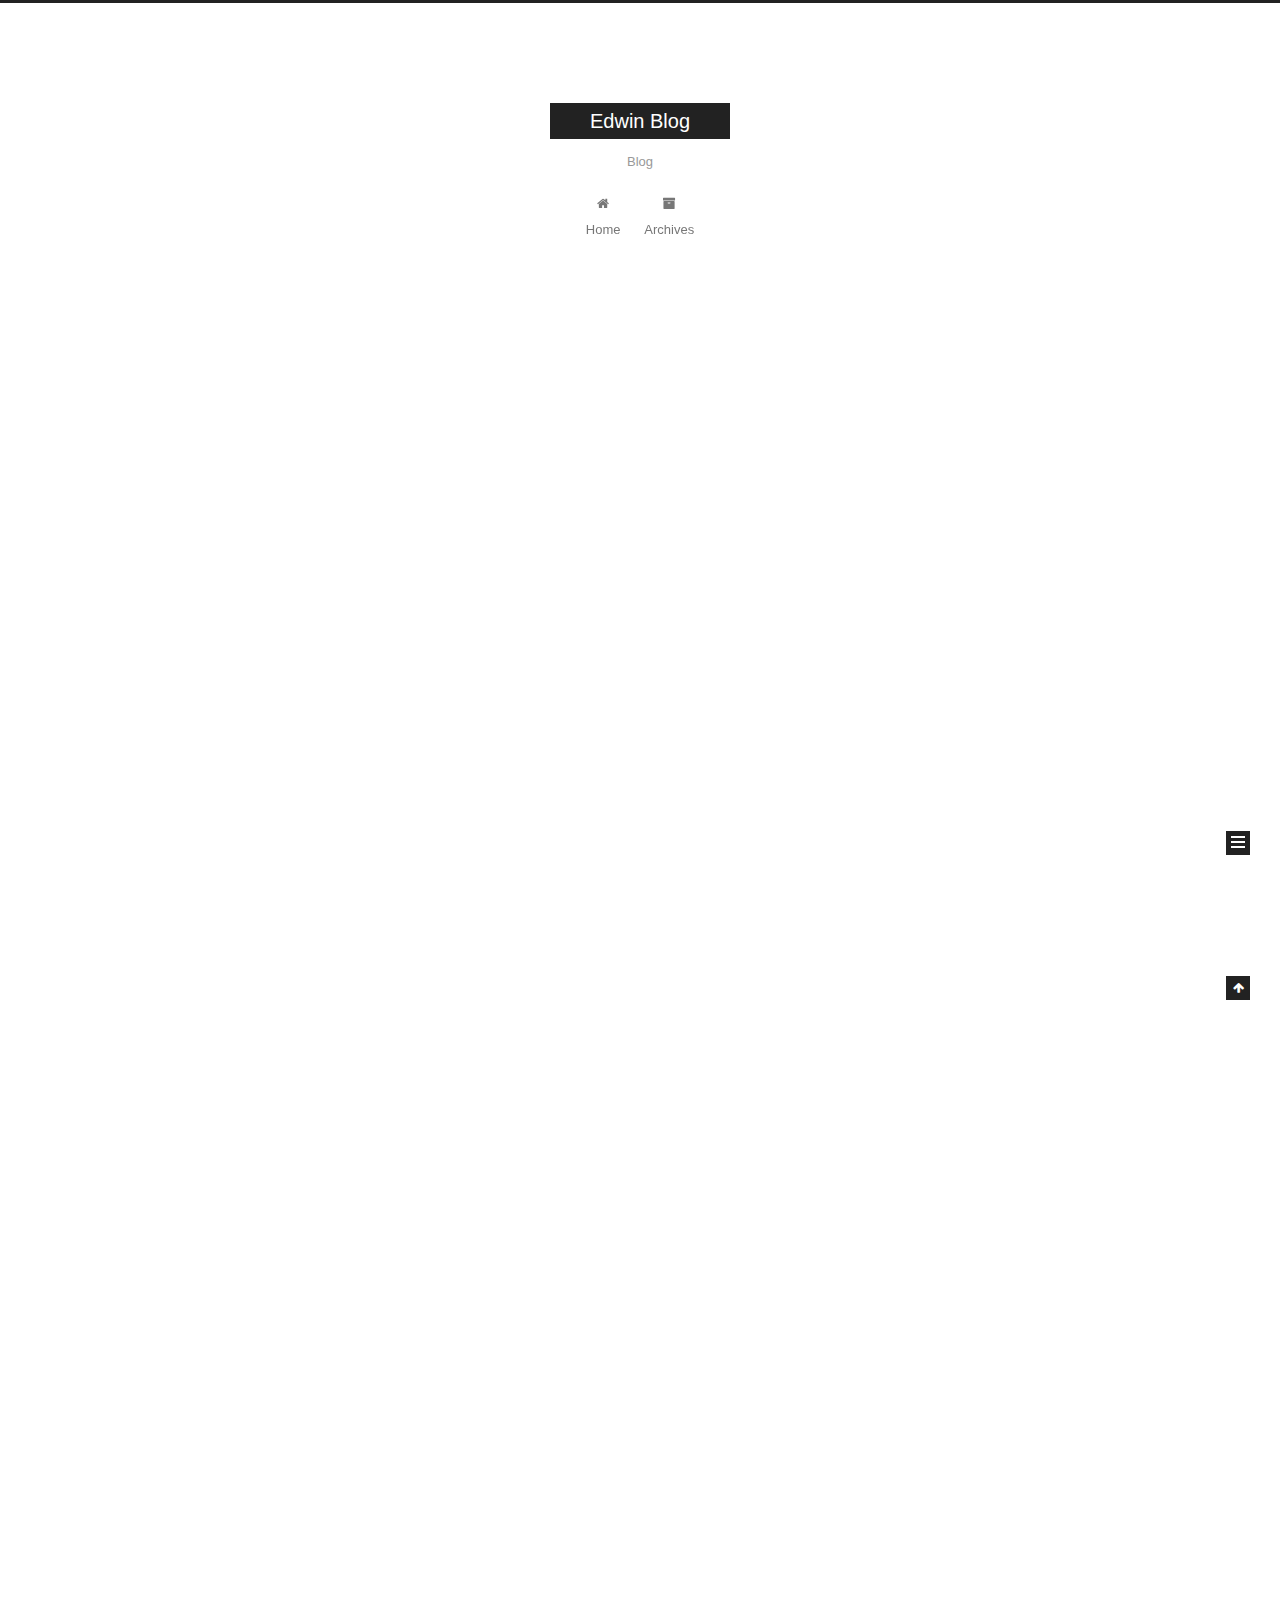
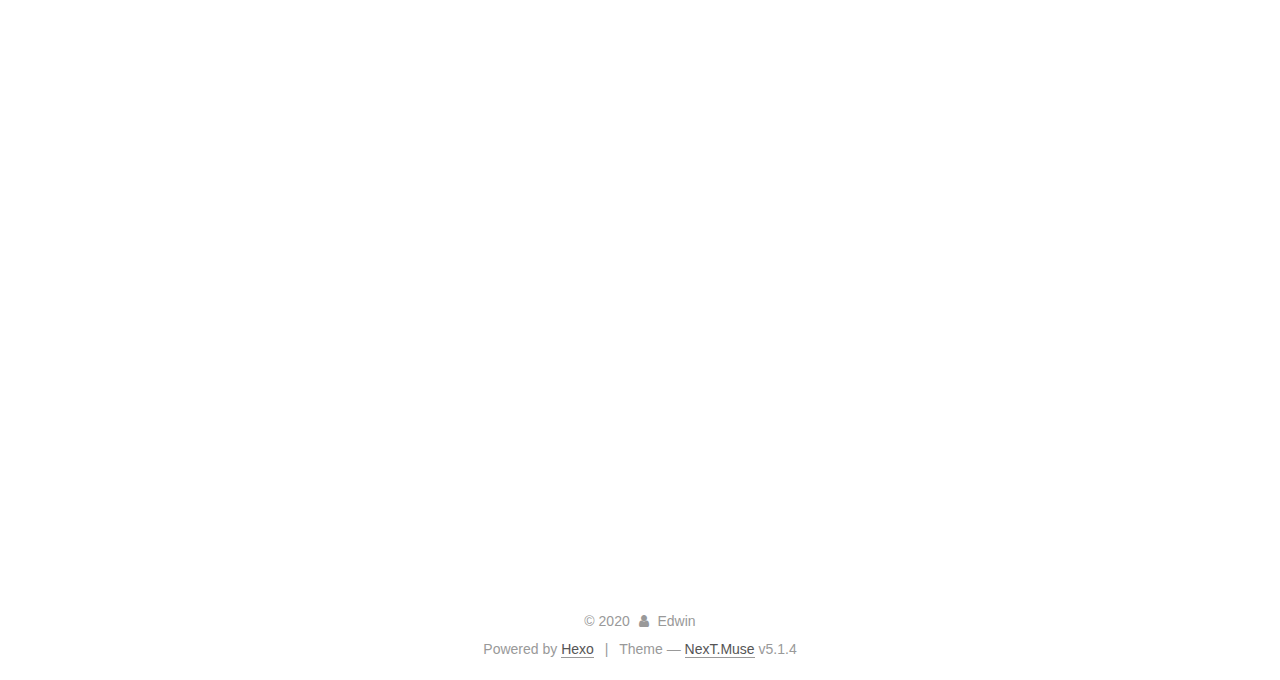
==== index.html @ b12cf9e9 "Site updated: 2020-07-15 21:35:18" ====
<!DOCTYPE html>



  


<html class="theme-next muse use-motion" lang="zh-CN">
<head>
  <meta charset="UTF-8"/>
<meta http-equiv="X-UA-Compatible" content="IE=edge" />
<meta name="viewport" content="width=device-width, initial-scale=1, maximum-scale=1"/>
<meta name="theme-color" content="#222">









<meta http-equiv="Cache-Control" content="no-transform" />
<meta http-equiv="Cache-Control" content="no-siteapp" />
















  
  
  <link href="/lib/fancybox/source/jquery.fancybox.css?v=2.1.5" rel="stylesheet" type="text/css" />







<link href="/lib/font-awesome/css/font-awesome.min.css?v=4.6.2" rel="stylesheet" type="text/css" />

<link href="/css/main.css?v=5.1.4" rel="stylesheet" type="text/css" />


  <link rel="apple-touch-icon" sizes="180x180" href="/images/apple-touch-icon-next.png?v=5.1.4">


  <link rel="icon" type="image/png" sizes="32x32" href="/images/favicon-32x32-next.png?v=5.1.4">


  <link rel="icon" type="image/png" sizes="16x16" href="/images/favicon-16x16-next.png?v=5.1.4">


  <link rel="mask-icon" href="/images/logo.svg?v=5.1.4" color="#222">





  <meta name="keywords" content="Hexo, NexT" />










<meta name="description" content="编程学习">
<meta name="keywords" content="C、C++、Java">
<meta property="og:type" content="website">
<meta property="og:title" content="Edwin Blog">
<meta property="og:url" content="http:&#x2F;&#x2F;yoursite.com&#x2F;index.html">
<meta property="og:site_name" content="Edwin Blog">
<meta property="og:description" content="编程学习">
<meta property="og:locale" content="zh-CN">
<meta name="twitter:card" content="summary">



<script type="text/javascript" id="hexo.configurations">
  var NexT = window.NexT || {};
  var CONFIG = {
    root: '/',
    scheme: 'Muse',
    version: '5.1.4',
    sidebar: {"position":"left","display":"post","offset":12,"b2t":false,"scrollpercent":false,"onmobile":false},
    fancybox: true,
    tabs: true,
    motion: {"enable":true,"async":false,"transition":{"post_block":"fadeIn","post_header":"slideDownIn","post_body":"slideDownIn","coll_header":"slideLeftIn","sidebar":"slideUpIn"}},
    duoshuo: {
      userId: '0',
      author: 'Author'
    },
    algolia: {
      applicationID: '',
      apiKey: '',
      indexName: '',
      hits: {"per_page":10},
      labels: {"input_placeholder":"Search for Posts","hits_empty":"We didn't find any results for the search: ${query}","hits_stats":"${hits} results found in ${time} ms"}
    }
  };
</script>



  <link rel="canonical" href="http://yoursite.com/"/>





  <title>Edwin Blog</title>
  








</head>

<body itemscope itemtype="http://schema.org/WebPage" lang="zh-CN">

  
  
    
  

  <div class="container sidebar-position-left 
  page-home">
    <div class="headband"></div>

    <header id="header" class="header" itemscope itemtype="http://schema.org/WPHeader">
      <div class="header-inner"><div class="site-brand-wrapper">
  <div class="site-meta ">
    

    <div class="custom-logo-site-title">
      <a href="/"  class="brand" rel="start">
        <span class="logo-line-before"><i></i></span>
        <span class="site-title">Edwin Blog</span>
        <span class="logo-line-after"><i></i></span>
      </a>
    </div>
      
        <p class="site-subtitle">Blog</p>
      
  </div>

  <div class="site-nav-toggle">
    <button>
      <span class="btn-bar"></span>
      <span class="btn-bar"></span>
      <span class="btn-bar"></span>
    </button>
  </div>
</div>

<nav class="site-nav">
  

  
    <ul id="menu" class="menu">
      
        
        <li class="menu-item menu-item-home">
          <a href="/%20" rel="section">
            
              <i class="menu-item-icon fa fa-fw fa-home"></i> <br />
            
            Home
          </a>
        </li>
      
        
        <li class="menu-item menu-item-archives">
          <a href="/archives/%20" rel="section">
            
              <i class="menu-item-icon fa fa-fw fa-archive"></i> <br />
            
            Archives
          </a>
        </li>
      

      
    </ul>
  

  
</nav>



 </div>
    </header>

    <main id="main" class="main">
      <div class="main-inner">
        <div class="content-wrap">
          <div id="content" class="content">
            
  <section id="posts" class="posts-expand">
    
      

  

  
  
  

  <article class="post post-type-normal" itemscope itemtype="http://schema.org/Article">
  
  
  
  <div class="post-block">
    <link itemprop="mainEntityOfPage" href="http://yoursite.com/2019/11/18/MarkDown%E8%AF%AD%E6%B3%95%E4%BB%8B%E7%BB%8D/">

    <span hidden itemprop="author" itemscope itemtype="http://schema.org/Person">
      <meta itemprop="name" content="Edwin">
      <meta itemprop="description" content="">
      <meta itemprop="image" content="/images/avatar.gif">
    </span>

    <span hidden itemprop="publisher" itemscope itemtype="http://schema.org/Organization">
      <meta itemprop="name" content="Edwin Blog">
    </span>

    
      <header class="post-header">

        
        
          <h1 class="post-title" itemprop="name headline">
                
                <a class="post-title-link" href="/2019/11/18/MarkDown%E8%AF%AD%E6%B3%95%E4%BB%8B%E7%BB%8D/" itemprop="url">MarkDown语法介绍</a></h1>
        

        <div class="post-meta">
          <span class="post-time">
            
              <span class="post-meta-item-icon">
                <i class="fa fa-calendar-o"></i>
              </span>
              
                <span class="post-meta-item-text">Posted on</span>
              
              <time title="Post created" itemprop="dateCreated datePublished" datetime="2019-11-18T09:21:45+08:00">
                2019-11-18
              </time>
            

            

            
          </span>

          

          
            
          

          
          

          

          

          

        </div>
      </header>
    

    
    
    
    <div class="post-body" itemprop="articleBody">

      
      

      
        
          
            <h1 id="4-Markdown语法介绍"><a href="#4-Markdown语法介绍" class="headerlink" title="4.Markdown语法介绍"></a>4.Markdown语法介绍</h1><p>在前面的课程中，我们已经成功搭建了我们的blog，并将它放到了github通过域名进行访问，今天我们来学习一下如何用Markdown来写文章。</p>
<p>首先简要介绍一下什么是Markdown：</p>
<ul>
<li><p>Markdown 是一种轻量级标记语言，它允许人们使用易读易写的纯文本格式编写文档。</p>
</li>
<li><p>Markdown 语言在 2004 由约翰·格鲁伯（英语：John Gruber）创建。</p>
</li>
<li><p>Markdown 编写的文档可以导出 HTML 、Word、图像、PDF、Epub 等多种格式的文档。</p>
</li>
<li><p>Markdown 编写的文档后缀为 <code>.md</code>,  <code>.markdown</code>。</p>
</li>
</ul>
<h3 id="1-Markdown标题"><a href="#1-Markdown标题" class="headerlink" title="1.Markdown标题"></a>1.Markdown标题</h3><p>我们使用<code>#</code>号来标记我们的标题,一共有六级标题,分别对应1到6个<code>#</code>号,如下</p>
<figure class="highlight plain"><table><tr><td class="gutter"><pre><span class="line">1</span><br><span class="line">2</span><br><span class="line">3</span><br><span class="line">4</span><br><span class="line">5</span><br><span class="line">6</span><br></pre></td><td class="code"><pre><span class="line"># 一级标题</span><br><span class="line">## 二级标题</span><br><span class="line">### 三级标题</span><br><span class="line">#### 四级标题</span><br><span class="line">##### 五级标题</span><br><span class="line">###### 六级标题</span><br></pre></td></tr></table></figure>

<p>对应显示效果如下</p>
<h1 id="一级标题"><a href="#一级标题" class="headerlink" title="一级标题"></a>一级标题</h1><h2 id="二级标题"><a href="#二级标题" class="headerlink" title="二级标题"></a>二级标题</h2><h3 id="三级标题"><a href="#三级标题" class="headerlink" title="三级标题"></a>三级标题</h3><h4 id="四级标题"><a href="#四级标题" class="headerlink" title="四级标题"></a>四级标题</h4><h5 id="五级标题"><a href="#五级标题" class="headerlink" title="五级标题"></a>五级标题</h5><h6 id="六级标题"><a href="#六级标题" class="headerlink" title="六级标题"></a>六级标题</h6><h3 id="2、Markdown段落"><a href="#2、Markdown段落" class="headerlink" title="2、Markdown段落"></a>2、Markdown段落</h3><h4 id="（1）字体"><a href="#（1）字体" class="headerlink" title="（1）字体"></a>（1）字体</h4><p>Markdown支持显示以下几种字体</p>
<figure class="highlight plain"><table><tr><td class="gutter"><pre><span class="line">1</span><br><span class="line">2</span><br><span class="line">3</span><br><span class="line">4</span><br><span class="line">5</span><br><span class="line">6</span><br></pre></td><td class="code"><pre><span class="line">*斜体文本*</span><br><span class="line">_斜体文本_</span><br><span class="line">**粗体文本**</span><br><span class="line">__粗体文本__</span><br><span class="line">***粗斜体文本***</span><br><span class="line">___粗斜体文本___</span><br></pre></td></tr></table></figure>

<p>对应显示效果如下：</p>
<p><em>斜体文本</em><br><em>斜体文本</em><br><strong>粗体文本</strong><br><strong>粗体文本</strong><br><strong><em>粗斜体文本</em></strong><br><strong><em>粗斜体文本</em></strong></p>
<h4 id="（2）分隔线"><a href="#（2）分隔线" class="headerlink" title="（2）分隔线"></a>（2）分隔线</h4><p>我们使用三个以上减号来建立分隔线</p>
<figure class="highlight plain"><table><tr><td class="gutter"><pre><span class="line">1</span><br></pre></td><td class="code"><pre><span class="line">------ 分隔线</span><br></pre></td></tr></table></figure>
<p>显示效果如下</p>
<p>—— 分隔线</p>
<h4 id="（3）删除线"><a href="#（3）删除线" class="headerlink" title="（3）删除线"></a>（3）删除线</h4><p>删除线只需要在文字两端加上双波浪线即可~~</p>
<figure class="highlight plain"><table><tr><td class="gutter"><pre><span class="line">1</span><br></pre></td><td class="code"><pre><span class="line">~~HELLO~~</span><br></pre></td></tr></table></figure>
<p>显示效果如下<br><del>HELLO</del></p>
<h4 id="（4）下划线"><a href="#（4）下划线" class="headerlink" title="（4）下划线"></a>（4）下划线</h4><figure class="highlight plain"><table><tr><td class="gutter"><pre><span class="line">1</span><br></pre></td><td class="code"><pre><span class="line">&lt;u&gt;下划线&lt;/u&gt;</span><br></pre></td></tr></table></figure>
<p>显示效果如下</p>
<p><u>下划线</u></p>
<h3 id="3、Markdown列表"><a href="#3、Markdown列表" class="headerlink" title="3、Markdown列表"></a>3、Markdown列表</h3><p>列表分为有序列表和无序列表</p>
<h4 id="1、无序列表如下所示（注意后面加一个空格）"><a href="#1、无序列表如下所示（注意后面加一个空格）" class="headerlink" title="1、无序列表如下所示（注意后面加一个空格）"></a>1、无序列表如下所示（注意后面加一个空格）</h4><figure class="highlight plain"><table><tr><td class="gutter"><pre><span class="line">1</span><br><span class="line">2</span><br><span class="line">3</span><br></pre></td><td class="code"><pre><span class="line">- 第一项</span><br><span class="line">- 第二项</span><br><span class="line">- 第三项</span><br></pre></td></tr></table></figure>
<p>显示效果如下</p>
<ul>
<li>第一项</li>
<li>第二项</li>
<li>第三项</li>
</ul>
<h4 id="2、有序列表如下所示（注意后面加一个空格）"><a href="#2、有序列表如下所示（注意后面加一个空格）" class="headerlink" title="2、有序列表如下所示（注意后面加一个空格）"></a>2、有序列表如下所示（注意后面加一个空格）</h4><figure class="highlight plain"><table><tr><td class="gutter"><pre><span class="line">1</span><br><span class="line">2</span><br><span class="line">3</span><br></pre></td><td class="code"><pre><span class="line">1. 第一项</span><br><span class="line">2. 第二项</span><br><span class="line">3. 第三项</span><br></pre></td></tr></table></figure>
<p>显示效果如下</p>
<ol>
<li>第一项</li>
<li>第二项</li>
<li>第三项</li>
</ol>
<h4 id="3、列表嵌套用法"><a href="#3、列表嵌套用法" class="headerlink" title="3、列表嵌套用法"></a>3、列表嵌套用法</h4><figure class="highlight plain"><table><tr><td class="gutter"><pre><span class="line">1</span><br><span class="line">2</span><br><span class="line">3</span><br><span class="line">4</span><br><span class="line">5</span><br><span class="line">6</span><br></pre></td><td class="code"><pre><span class="line">1. 第一项：</span><br><span class="line">    - 第一项嵌套的第一个元素</span><br><span class="line">    - 第一项嵌套的第二个元素</span><br><span class="line">2. 第二项：</span><br><span class="line">    - 第二项嵌套的第一个元素</span><br><span class="line">    - 第二项嵌套的第二个元素</span><br></pre></td></tr></table></figure>
<p>显示效果如下</p>
<ol>
<li>第一项：<ul>
<li>第一项嵌套的第一个元素</li>
<li>第一项嵌套的第二个元素</li>
</ul>
</li>
<li>第二项：<ul>
<li>第二项嵌套的第一个元素</li>
<li>第二项嵌套的第二个元素</li>
</ul>
</li>
</ol>
<h3 id="4、Markdown引用"><a href="#4、Markdown引用" class="headerlink" title="4、Markdown引用"></a>4、Markdown引用</h3><figure class="highlight plain"><table><tr><td class="gutter"><pre><span class="line">1</span><br></pre></td><td class="code"><pre><span class="line">&gt; 引用的一段话，这里演示用。</span><br></pre></td></tr></table></figure>
<p>显示效果如下</p>
<blockquote>
<p>引用的一段话，这里演示用。</p>
</blockquote>
<h3 id="5、Markdown代码"><a href="#5、Markdown代码" class="headerlink" title="5、Markdown代码"></a>5、Markdown代码</h3><h4 id="（1）、代码"><a href="#（1）、代码" class="headerlink" title="（1）、代码"></a>（1）、代码</h4><figure class="highlight plain"><table><tr><td class="gutter"><pre><span class="line">1</span><br></pre></td><td class="code"><pre><span class="line">`printf()`</span><br></pre></td></tr></table></figure>
<p>显示效果如下<br><code>printf()</code></p>
<h4 id="（2）、代码段"><a href="#（2）、代码段" class="headerlink" title="（2）、代码段"></a>（2）、代码段</h4><p>输入如下：</p>
<p><img src="C:%5CUsers%5CAdministrator%5CAppData%5CRoaming%5CTypora%5Ctypora-user-images%5Cimage-20191108210014315.png" alt="image-20191108210014315"></p>
<p>显示效果如下：</p>
<figure class="highlight javascript"><table><tr><td class="gutter"><pre><span class="line">1</span><br><span class="line">2</span><br><span class="line">3</span><br></pre></td><td class="code"><pre><span class="line"><span class="function"><span class="keyword">function</span> <span class="title">test</span>(<span class="params"></span>) </span>&#123;</span><br><span class="line">	<span class="built_in">console</span>.log(<span class="string">"Hello world!"</span>);</span><br><span class="line">&#125;</span><br></pre></td></tr></table></figure>

<h3 id="6、Markdown链接"><a href="#6、Markdown链接" class="headerlink" title="6、Markdown链接"></a>6、Markdown链接</h3><p>如下所示输入超链接</p>
<figure class="highlight plain"><table><tr><td class="gutter"><pre><span class="line">1</span><br></pre></td><td class="code"><pre><span class="line">[百度](https://www.baidu.com)</span><br></pre></td></tr></table></figure>
<p>显示效果如下（可点击跳转百度）<br><a href="https://www.baidu.com" target="_blank" rel="noopener">百度</a></p>
<h3 id="7、Markdown表格"><a href="#7、Markdown表格" class="headerlink" title="7、Markdown表格"></a>7、Markdown表格</h3><p>实例如下：</p>
<figure class="highlight plain"><table><tr><td class="gutter"><pre><span class="line">1</span><br><span class="line">2</span><br><span class="line">3</span><br><span class="line">4</span><br></pre></td><td class="code"><pre><span class="line">| 左对齐 | 右对齐 | 居中对齐 |</span><br><span class="line">| :-----| ----: | :----: |</span><br><span class="line">| 单元格 | 单元格 | 单元格 |</span><br><span class="line">| 单元格 | 单元格 | 单元格 |</span><br></pre></td></tr></table></figure>

<p>显示效果如下：</p>
<table>
<thead>
<tr>
<th align="left">左对齐</th>
<th align="right">右对齐</th>
<th align="center">居中对齐</th>
</tr>
</thead>
<tbody><tr>
<td align="left">单元格</td>
<td align="right">单元格</td>
<td align="center">单元格</td>
</tr>
<tr>
<td align="left">单元格</td>
<td align="right">单元格</td>
<td align="center">单元格</td>
</tr>
</tbody></table>
<h3 id="8、Markdown图片"><a href="#8、Markdown图片" class="headerlink" title="8、Markdown图片"></a>8、Markdown图片</h3><p>插入图片我们需要先上传到图床网站获取链接，然后再插入图片链接，具体操作如下：</p>
<ol>
<li><p>我们首先打开网站<a href="https://imgchr.com/" target="_blank" rel="noopener">https://imgchr.com/</a></p>
</li>
<li><p>点击开始上传，上传一张我们想要的图</p>
</li>
<li><p>上传好了我们找到下面Markdown Code并复制<br> <img src="C:%5CUsers%5CAdministrator%5CAppData%5CRoaming%5CTypora%5Ctypora-user-images%5Cimage-20191108211045231.png" alt="image-20191108211045231"></p>
</li>
<li><p>将复制的链接粘贴过来</p>
</li>
</ol>
<figure class="highlight plain"><table><tr><td class="gutter"><pre><span class="line">1</span><br></pre></td><td class="code"><pre><span class="line">[![MZ53S1.md.jpg](https://s2.ax1x.com/2019/11/08/MZ53S1.md.jpg)](https://imgchr.com/i/MZ53S1)</span><br></pre></td></tr></table></figure>

<p>显示成功如下</p>
<p><a href="https://imgchr.com/i/MZ53S1" target="_blank" rel="noopener"><img src="https://s2.ax1x.com/2019/11/08/MZ53S1.md.jpg" alt="MZ53S1.md.jpg"></a> </p>
<p>这是一些基本的用法,学会了这些我们就可以写一些基本的文章来记录自己的日常啦<del>~</del></p>

          
        
      
    </div>
    
    
    

    

    

    

    <footer class="post-footer">
      

      

      

      
      
        <div class="post-eof"></div>
      
    </footer>
  </div>
  
  
  
  </article>


    
      

  

  
  
  

  <article class="post post-type-normal" itemscope itemtype="http://schema.org/Article">
  
  
  
  <div class="post-block">
    <link itemprop="mainEntityOfPage" href="http://yoursite.com/2019/11/18/hello-world/">

    <span hidden itemprop="author" itemscope itemtype="http://schema.org/Person">
      <meta itemprop="name" content="Edwin">
      <meta itemprop="description" content="">
      <meta itemprop="image" content="/images/avatar.gif">
    </span>

    <span hidden itemprop="publisher" itemscope itemtype="http://schema.org/Organization">
      <meta itemprop="name" content="Edwin Blog">
    </span>

    
      <header class="post-header">

        
        
          <h1 class="post-title" itemprop="name headline">
                
                <a class="post-title-link" href="/2019/11/18/hello-world/" itemprop="url">Hello World</a></h1>
        

        <div class="post-meta">
          <span class="post-time">
            
              <span class="post-meta-item-icon">
                <i class="fa fa-calendar-o"></i>
              </span>
              
                <span class="post-meta-item-text">Posted on</span>
              
              <time title="Post created" itemprop="dateCreated datePublished" datetime="2019-11-18T09:04:32+08:00">
                2019-11-18
              </time>
            

            

            
          </span>

          

          
            
          

          
          

          

          

          

        </div>
      </header>
    

    
    
    
    <div class="post-body" itemprop="articleBody">

      
      

      
        
          
            <p>Welcome to <a href="https://hexo.io/" target="_blank" rel="noopener">Hexo</a>! This is your very first post. Check <a href="https://hexo.io/docs/" target="_blank" rel="noopener">documentation</a> for more info. If you get any problems when using Hexo, you can find the answer in <a href="https://hexo.io/docs/troubleshooting.html" target="_blank" rel="noopener">troubleshooting</a> or you can ask me on <a href="https://github.com/hexojs/hexo/issues" target="_blank" rel="noopener">GitHub</a>.</p>
<h2 id="Quick-Start"><a href="#Quick-Start" class="headerlink" title="Quick Start"></a>Quick Start</h2><h3 id="Create-a-new-post"><a href="#Create-a-new-post" class="headerlink" title="Create a new post"></a>Create a new post</h3><figure class="highlight bash"><table><tr><td class="gutter"><pre><span class="line">1</span><br></pre></td><td class="code"><pre><span class="line">$ hexo new <span class="string">"My New Post"</span></span><br></pre></td></tr></table></figure>

<p>More info: <a href="https://hexo.io/docs/writing.html" target="_blank" rel="noopener">Writing</a></p>
<h3 id="Run-server"><a href="#Run-server" class="headerlink" title="Run server"></a>Run server</h3><figure class="highlight bash"><table><tr><td class="gutter"><pre><span class="line">1</span><br></pre></td><td class="code"><pre><span class="line">$ hexo server</span><br></pre></td></tr></table></figure>

<p>More info: <a href="https://hexo.io/docs/server.html" target="_blank" rel="noopener">Server</a></p>
<h3 id="Generate-static-files"><a href="#Generate-static-files" class="headerlink" title="Generate static files"></a>Generate static files</h3><figure class="highlight bash"><table><tr><td class="gutter"><pre><span class="line">1</span><br></pre></td><td class="code"><pre><span class="line">$ hexo generate</span><br></pre></td></tr></table></figure>

<p>More info: <a href="https://hexo.io/docs/generating.html" target="_blank" rel="noopener">Generating</a></p>
<h3 id="Deploy-to-remote-sites"><a href="#Deploy-to-remote-sites" class="headerlink" title="Deploy to remote sites"></a>Deploy to remote sites</h3><figure class="highlight bash"><table><tr><td class="gutter"><pre><span class="line">1</span><br></pre></td><td class="code"><pre><span class="line">$ hexo deploy</span><br></pre></td></tr></table></figure>

<p>More info: <a href="https://hexo.io/docs/one-command-deployment.html" target="_blank" rel="noopener">Deployment</a></p>

          
        
      
    </div>
    
    
    

    

    

    

    <footer class="post-footer">
      

      

      

      
      
        <div class="post-eof"></div>
      
    </footer>
  </div>
  
  
  
  </article>


    
  </section>

  


          </div>
          


          

        </div>
        
          
  
  <div class="sidebar-toggle">
    <div class="sidebar-toggle-line-wrap">
      <span class="sidebar-toggle-line sidebar-toggle-line-first"></span>
      <span class="sidebar-toggle-line sidebar-toggle-line-middle"></span>
      <span class="sidebar-toggle-line sidebar-toggle-line-last"></span>
    </div>
  </div>

  <aside id="sidebar" class="sidebar">
    
    <div class="sidebar-inner">

      

      

      <section class="site-overview-wrap sidebar-panel sidebar-panel-active">
        <div class="site-overview">
          <div class="site-author motion-element" itemprop="author" itemscope itemtype="http://schema.org/Person">
            
              <p class="site-author-name" itemprop="name">Edwin</p>
              <p class="site-description motion-element" itemprop="description">编程学习</p>
          </div>

          <nav class="site-state motion-element">

            
              <div class="site-state-item site-state-posts">
              
                <a href="/archives/%20%7C%7C%20archive">
              
                  <span class="site-state-item-count">2</span>
                  <span class="site-state-item-name">posts</span>
                </a>
              </div>
            

            

            

          </nav>

          

          

          
          

          
          

          

        </div>
      </section>

      

      

    </div>
  </aside>


        
      </div>
    </main>

    <footer id="footer" class="footer">
      <div class="footer-inner">
        <div class="copyright">&copy; <span itemprop="copyrightYear">2020</span>
  <span class="with-love">
    <i class="fa fa-user"></i>
  </span>
  <span class="author" itemprop="copyrightHolder">Edwin</span>

  
</div>


  <div class="powered-by">Powered by <a class="theme-link" target="_blank" href="https://hexo.io">Hexo</a></div>



  <span class="post-meta-divider">|</span>



  <div class="theme-info">Theme &mdash; <a class="theme-link" target="_blank" href="https://github.com/iissnan/hexo-theme-next">NexT.Muse</a> v5.1.4</div>




        







        
      </div>
    </footer>

    
      <div class="back-to-top">
        <i class="fa fa-arrow-up"></i>
        
      </div>
    

    

  </div>

  

<script type="text/javascript">
  if (Object.prototype.toString.call(window.Promise) !== '[object Function]') {
    window.Promise = null;
  }
</script>









  












  
  
    <script type="text/javascript" src="/lib/jquery/index.js?v=2.1.3"></script>
  

  
  
    <script type="text/javascript" src="/lib/fastclick/lib/fastclick.min.js?v=1.0.6"></script>
  

  
  
    <script type="text/javascript" src="/lib/jquery_lazyload/jquery.lazyload.js?v=1.9.7"></script>
  

  
  
    <script type="text/javascript" src="/lib/velocity/velocity.min.js?v=1.2.1"></script>
  

  
  
    <script type="text/javascript" src="/lib/velocity/velocity.ui.min.js?v=1.2.1"></script>
  

  
  
    <script type="text/javascript" src="/lib/fancybox/source/jquery.fancybox.pack.js?v=2.1.5"></script>
  


  


  <script type="text/javascript" src="/js/src/utils.js?v=5.1.4"></script>

  <script type="text/javascript" src="/js/src/motion.js?v=5.1.4"></script>



  
  

  

  


  <script type="text/javascript" src="/js/src/bootstrap.js?v=5.1.4"></script>



  


  




	





  





  












  





  

  

  

  
  

  

  

  

</body>
</html>
---- css/main.css ----
/* normalize.css v3.0.2 | MIT License | git.io/normalize */
html {
  font-family: sans-serif; /* 1 */
  -ms-text-size-adjust: 100%; /* 2 */
  -webkit-text-size-adjust: 100%; /* 2 */
}
body {
  margin: 0;
}
article,
aside,
details,
figcaption,
figure,
footer,
header,
hgroup,
main,
menu,
nav,
section,
summary {
  display: block;
}
audio,
canvas,
progress,
video {
  display: inline-block; /* 1 */
  vertical-align: baseline; /* 2 */
}
audio:not([controls]) {
  display: none;
  height: 0;
}
[hidden],
template {
  display: none;
}
a {
  background-color: transparent;
}
a:active,
a:hover {
  outline: 0;
}
abbr[title] {
  border-bottom: 1px dotted;
}
b,
strong {
  font-weight: bold;
}
dfn {
  font-style: italic;
}
h1 {
  font-size: 2em;
  margin: 0.67em 0;
}
mark {
  background: #ff0;
  color: #000;
}
small {
  font-size: 80%;
}
sub,
sup {
  font-size: 75%;
  line-height: 0;
  position: relative;
  vertical-align: baseline;
}
sup {
  top: -0.5em;
}
sub {
  bottom: -0.25em;
}
img {
  border: 0;
}
svg:not(:root) {
  overflow: hidden;
}
figure {
  margin: 1em 40px;
}
hr {
  -moz-box-sizing: content-box;
  box-sizing: content-box;
  height: 0;
}
pre {
  overflow: auto;
}
code,
kbd,
pre,
samp {
  font-family: monospace, monospace;
  font-size: 1em;
}
button,
input,
optgroup,
select,
textarea {
  color: inherit; /* 1 */
  font: inherit; /* 2 */
  margin: 0; /* 3 */
}
button {
  overflow: visible;
}
button,
select {
  text-transform: none;
}
button,
html input[type="button"],
input[type="reset"],
input[type="submit"] {
  -webkit-appearance: button; /* 2 */
  cursor: pointer; /* 3 */
}
button[disabled],
html input[disabled] {
  cursor: default;
}
button::-moz-focus-inner,
input::-moz-focus-inner {
  border: 0;
  padding: 0;
}
input {
  line-height: normal;
}
input[type="checkbox"],
input[type="radio"] {
  box-sizing: border-box; /* 1 */
  padding: 0; /* 2 */
}
input[type="number"]::-webkit-inner-spin-button,
input[type="number"]::-webkit-outer-spin-button {
  height: auto;
}
input[type="search"] {
  -webkit-appearance: textfield; /* 1 */
  -moz-box-sizing: content-box;
  -webkit-box-sizing: content-box; /* 2 */
  box-sizing: content-box;
}
input[type="search"]::-webkit-search-cancel-button,
input[type="search"]::-webkit-search-decoration {
  -webkit-appearance: none;
}
fieldset {
  border: 1px solid #c0c0c0;
  margin: 0 2px;
  padding: 0.35em 0.625em 0.75em;
}
legend {
  border: 0; /* 1 */
  padding: 0; /* 2 */
}
textarea {
  overflow: auto;
}
optgroup {
  font-weight: bold;
}
table {
  border-collapse: collapse;
  border-spacing: 0;
}
td,
th {
  padding: 0;
}
::selection {
  background: #262a30;
  color: #fff;
}
body {
  position: relative;
  font-family: 'Lato', "PingFang SC", "Microsoft YaHei", sans-serif;
  font-size: 14px;
  line-height: 2;
  color: #555;
  background: #fff;
}
@media (max-width: 767px) {
  body {
    padding-right: 0 !important;
  }
}
@media (min-width: 768px) and (max-width: 991px) {
  body {
    padding-right: 0 !important;
  }
}
@media (min-width: 1600px) {
  body {
    font-size: 16px;
  }
}
h1,
h2,
h3,
h4,
h5,
h6 {
  margin: 0;
  padding: 0;
  font-weight: bold;
  line-height: 1.5;
  font-family: 'Lato', "PingFang SC", "Microsoft YaHei", sans-serif;
}
h2,
h3,
h4,
h5,
h6 {
  margin: 20px 0 15px;
}
h1 {
  font-size: 22px;
}
@media (max-width: 767px) {
  h1 {
    font-size: 18px;
  }
}
h2 {
  font-size: 20px;
}
@media (max-width: 767px) {
  h2 {
    font-size: 16px;
  }
}
h3 {
  font-size: 18px;
}
@media (max-width: 767px) {
  h3 {
    font-size: 14px;
  }
}
h4 {
  font-size: 16px;
}
@media (max-width: 767px) {
  h4 {
    font-size: 12px;
  }
}
h5 {
  font-size: 14px;
}
@media (max-width: 767px) {
  h5 {
    font-size: 10px;
  }
}
h6 {
  font-size: 12px;
}
@media (max-width: 767px) {
  h6 {
    font-size: 8px;
  }
}
p {
  margin: 0 0 20px 0;
}
a {
  color: #555;
  text-decoration: none;
  outline: none;
  border-bottom: 1px solid #999;
  word-wrap: break-word;
}
a:hover {
  color: #222;
  border-bottom-color: #222;
}
blockquote {
  margin: 0;
  padding: 0;
}
img {
  display: block;
  margin: auto;
  max-width: 100%;
  height: auto;
}
hr {
  margin: 40px 0;
  height: 3px;
  border: none;
  background-color: #ddd;
  background-image: repeating-linear-gradient(-45deg, #fff, #fff 4px, transparent 4px, transparent 8px);
}
blockquote {
  padding: 0 15px;
  color: #666;
  border-left: 4px solid #ddd;
}
blockquote cite::before {
  content: "-";
  padding: 0 5px;
}
dt {
  font-weight: 700;
}
dd {
  margin: 0;
  padding: 0;
}
kbd {
  border: 1px solid #ccc;
  border-radius: 0.2em;
  box-shadow: 0.1em 0.1em 0.2em rgba(0,0,0,0.1);
  background-color: #f9f9f9;
  font-family: inherit;
  background-image: -webkit-linear-gradient(top, #eee, #fff, #eee);
  padding: 0.1em 0.3em;
  white-space: nowrap;
}
.text-left {
  text-align: left;
}
.text-center {
  text-align: center;
}
.text-right {
  text-align: right;
}
.text-justify {
  text-align: justify;
}
.text-nowrap {
  white-space: nowrap;
}
.text-lowercase {
  text-transform: lowercase;
}
.text-uppercase {
  text-transform: uppercase;
}
.text-capitalize {
  text-transform: capitalize;
}
.center-block {
  display: block;
  margin-left: auto;
  margin-right: auto;
}
.clearfix:before,
.clearfix:after {
  content: " ";
  display: table;
}
.clearfix:after {
  clear: both;
}
.pullquote {
  width: 45%;
}
.pullquote.left {
  float: left;
  margin-left: 5px;
  margin-right: 10px;
}
.pullquote.right {
  float: right;
  margin-left: 10px;
  margin-right: 5px;
}
.affix.affix.affix {
  position: fixed;
}
.translation {
  margin-top: -20px;
  font-size: 14px;
  color: #999;
}
.scrollbar-measure {
  width: 100px;
  height: 100px;
  overflow: scroll;
  position: absolute;
  top: -9999px;
}
.use-motion .motion-element {
  opacity: 0;
}
table {
  margin: 20px 0;
  width: 100%;
  border-collapse: collapse;
  border-spacing: 0;
  border: 1px solid #ddd;
  font-size: 14px;
  table-layout: fixed;
  word-wrap: break-all;
}
table>tbody>tr:nth-of-type(odd) {
  background-color: #f9f9f9;
}
table>tbody>tr:hover {
  background-color: #f5f5f5;
}
caption,
th,
td {
  padding: 8px;
  text-align: left;
  vertical-align: middle;
  font-weight: normal;
}
th,
td {
  border-bottom: 3px solid #ddd;
  border-right: 1px solid #eee;
}
th {
  padding-bottom: 10px;
  font-weight: 700;
}
td {
  border-bottom-width: 1px;
}
html,
body {
  height: 100%;
}
.container {
  position: relative;
  min-height: 100%;
}
.header-inner {
  margin: 0 auto;
  padding: 100px 0 70px;
  width: 700px;
}
@media (min-width: 1600px) {
  .container .header-inner {
    width: 900px;
  }
}
.main {
  padding-bottom: 150px;
}
.main-inner {
  margin: 0 auto;
  width: 700px;
}
@media (min-width: 1600px) {
  .container .main-inner {
    width: 900px;
  }
}
.footer {
  position: absolute;
  left: 0;
  bottom: 0;
  width: 100%;
  min-height: 50px;
}
.footer-inner {
  box-sizing: border-box;
  margin: 20px auto;
  width: 700px;
}
@media (min-width: 1600px) {
  .container .footer-inner {
    width: 900px;
  }
}
pre,
.highlight {
  overflow: auto;
  margin: 20px 0;
  padding: 0;
  font-size: 13px;
  color: #4d4d4c;
  background: #f7f7f7;
  line-height: 1.6;
}
pre,
code {
  font-family: consolas, Menlo, "PingFang SC", "Microsoft YaHei", monospace;
}
code {
  padding: 2px 4px;
  word-wrap: break-word;
  color: #555;
  background: #eee;
  border-radius: 3px;
  font-size: 13px;
}
pre {
  padding: 10px;
}
pre code {
  padding: 0;
  color: #4d4d4c;
  background: none;
  text-shadow: none;
}
.highlight {
  border-radius: 1px;
}
.highlight pre {
  border: none;
  margin: 0;
  padding: 10px 0;
}
.highlight table {
  margin: 0;
  width: auto;
  border: none;
}
.highlight td {
  border: none;
  padding: 0;
}
.highlight figcaption {
  font-size: 1em;
  color: #4d4d4c;
  line-height: 1em;
  margin-bottom: 1em;
}
.highlight figcaption:before,
.highlight figcaption:after {
  content: " ";
  display: table;
}
.highlight figcaption:after {
  clear: both;
}
.highlight figcaption a {
  float: right;
  color: #4d4d4c;
}
.highlight figcaption a:hover {
  border-bottom-color: #4d4d4c;
}
.highlight .gutter pre {
  padding-left: 10px;
  padding-right: 10px;
  color: #869194;
  text-align: right;
  background-color: #eff2f3;
}
.highlight .code pre {
  width: 100%;
  padding-left: 10px;
  padding-right: 10px;
  background-color: #f7f7f7;
}
.highlight .line {
  height: 20px;
}
.gutter {
  -webkit-user-select: none;
  -moz-user-select: none;
  -ms-user-select: none;
  user-select: none;
}
.gist table {
  width: auto;
}
.gist table td {
  border: none;
}
pre .deletion {
  background: #fdd;
}
pre .addition {
  background: #dfd;
}
pre .meta {
  color: #8959a8;
}
pre .comment {
  color: #8e908c;
}
pre .variable,
pre .attribute,
pre .tag,
pre .regexp,
pre .ruby .constant,
pre .xml .tag .title,
pre .xml .pi,
pre .xml .doctype,
pre .html .doctype,
pre .css .id,
pre .css .class,
pre .css .pseudo {
  color: #c82829;
}
pre .number,
pre .preprocessor,
pre .built_in,
pre .literal,
pre .params,
pre .constant,
pre .command {
  color: #f5871f;
}
pre .ruby .class .title,
pre .css .rules .attribute,
pre .string,
pre .value,
pre .inheritance,
pre .header,
pre .ruby .symbol,
pre .xml .cdata,
pre .special,
pre .number,
pre .formula {
  color: #718c00;
}
pre .title,
pre .css .hexcolor {
  color: #3e999f;
}
pre .function,
pre .python .decorator,
pre .python .title,
pre .ruby .function .title,
pre .ruby .title .keyword,
pre .perl .sub,
pre .javascript .title,
pre .coffeescript .title {
  color: #4271ae;
}
pre .keyword,
pre .javascript .function {
  color: #8959a8;
}
.full-image.full-image.full-image.full-image {
  border: none;
  max-width: 100%;
  width: auto;
  margin: 20px auto 25px;
}
@media (min-width: 992px) {
  .full-image.full-image.full-image.full-image {
    max-width: none;
    width: 110%;
    margin: 25px -5%;
  }
}
.blockquote-center,
.page-home .post-type-quote blockquote,
.page-post-detail .post-type-quote blockquote {
  position: relative;
  margin: 40px 0;
  padding: 0;
  border-left: none;
  text-align: center;
}
.blockquote-center::before,
.page-home .post-type-quote blockquote::before,
.page-post-detail .post-type-quote blockquote::before,
.blockquote-center::after,
.page-home .post-type-quote blockquote::after,
.page-post-detail .post-type-quote blockquote::after {
  position: absolute;
  content: ' ';
  display: block;
  width: 100%;
  height: 24px;
  opacity: 0.2;
  background-repeat: no-repeat;
  background-position: 0 -6px;
  background-size: 22px 22px;
}
.blockquote-center::before,
.page-home .post-type-quote blockquote::before,
.page-post-detail .post-type-quote blockquote::before {
  top: -20px;
  background-image: url("../images/quote-l.svg");
  border-top: 1px solid #ccc;
}
.blockquote-center::after,
.page-home .post-type-quote blockquote::after,
.page-post-detail .post-type-quote blockquote::after {
  bottom: -20px;
  background-image: url("../images/quote-r.svg");
  border-bottom: 1px solid #ccc;
  background-position: 100% 8px;
}
.blockquote-center p,
.page-home .post-type-quote blockquote p,
.page-post-detail .post-type-quote blockquote p,
.blockquote-center div,
.page-home .post-type-quote blockquote div,
.page-post-detail .post-type-quote blockquote div {
  text-align: center;
}
.post .post-body .group-picture img {
  box-sizing: border-box;
  padding: 0 3px;
  border: none;
}
.post .group-picture-row {
  overflow: hidden;
  margin-top: 6px;
}
.post .group-picture-row:first-child {
  margin-top: 0;
}
.post .group-picture-column {
  float: left;
}
.page-post-detail .post-body .group-picture-column {
  float: none;
  margin-top: 10px;
  width: auto !important;
}
.page-post-detail .post-body .group-picture-column img {
  margin: 0 auto;
}
.page-archive .group-picture-container {
  overflow: hidden;
}
.page-archive .group-picture-row {
  float: left;
}
.page-archive .group-picture-row:first-child {
  margin-top: 6px;
}
.page-archive .group-picture-column {
  max-width: 150px;
  max-height: 150px;
}
.post-body .note {
  position: relative;
  padding: 15px;
  margin-bottom: 20px;
  border: 1px solid #eee;
  border-left-width: 5px;
  border-radius: 3px;
}
.post-body .note h2,
.post-body .note h3,
.post-body .note h4,
.post-body .note h5,
.post-body .note h6 {
  margin-top: 0;
  margin-bottom: 0;
  border-bottom: initial;
  padding-top: 0 !important;
}
.post-body .note p:first-child,
.post-body .note ul:first-child,
.post-body .note ol:first-child,
.post-body .note table:first-child,
.post-body .note pre:first-child,
.post-body .note blockquote:first-child {
  margin-top: 0;
}
.post-body .note p:last-child,
.post-body .note ul:last-child,
.post-body .note ol:last-child,
.post-body .note table:last-child,
.post-body .note pre:last-child,
.post-body .note blockquote:last-child {
  margin-bottom: 0;
}
.post-body .note.default {
  border-left-color: #777;
}
.post-body .note.default h2,
.post-body .note.default h3,
.post-body .note.default h4,
.post-body .note.default h5,
.post-body .note.default h6 {
  color: #777;
}
.post-body .note.primary {
  border-left-color: #6f42c1;
}
.post-body .note.primary h2,
.post-body .note.primary h3,
.post-body .note.primary h4,
.post-body .note.primary h5,
.post-body .note.primary h6 {
  color: #6f42c1;
}
.post-body .note.info {
  border-left-color: #428bca;
}
.post-body .note.info h2,
.post-body .note.info h3,
.post-body .note.info h4,
.post-body .note.info h5,
.post-body .note.info h6 {
  color: #428bca;
}
.post-body .note.success {
  border-left-color: #5cb85c;
}
.post-body .note.success h2,
.post-body .note.success h3,
.post-body .note.success h4,
.post-body .note.success h5,
.post-body .note.success h6 {
  color: #5cb85c;
}
.post-body .note.warning {
  border-left-color: #f0ad4e;
}
.post-body .note.warning h2,
.post-body .note.warning h3,
.post-body .note.warning h4,
.post-body .note.warning h5,
.post-body .note.warning h6 {
  color: #f0ad4e;
}
.post-body .note.danger {
  border-left-color: #d9534f;
}
.post-body .note.danger h2,
.post-body .note.danger h3,
.post-body .note.danger h4,
.post-body .note.danger h5,
.post-body .note.danger h6 {
  color: #d9534f;
}
.post-body .label {
  display: inline;
  padding: 0 2px;
  white-space: nowrap;
}
.post-body .label.default {
  background-color: #f0f0f0;
}
.post-body .label.primary {
  background-color: #efe6f7;
}
.post-body .label.info {
  background-color: #e5f2f8;
}
.post-body .label.success {
  background-color: #e7f4e9;
}
.post-body .label.warning {
  background-color: #fcf6e1;
}
.post-body .label.danger {
  background-color: #fae8eb;
}
.post-body .tabs {
  position: relative;
  display: block;
  margin-bottom: 20px;
  padding-top: 10px;
}
.post-body .tabs ul.nav-tabs {
  margin: 0;
  padding: 0;
  display: flex;
  margin-bottom: -1px;
}
@media (max-width: 413px) {
  .post-body .tabs ul.nav-tabs {
    display: block;
    margin-bottom: 5px;
  }
}
.post-body .tabs ul.nav-tabs li.tab {
  list-style-type: none !important;
  margin: 0 0.25em 0 0;
  border-top: 3px solid transparent;
  border-left: 1px solid transparent;
  border-right: 1px solid transparent;
}
@media (max-width: 413px) {
  .post-body .tabs ul.nav-tabs li.tab {
    margin: initial;
    border-top: 1px solid transparent;
    border-left: 3px solid transparent;
    border-right: 1px solid transparent;
    border-bottom: 1px solid transparent;
  }
}
.post-body .tabs ul.nav-tabs li.tab a {
  outline: 0;
  border-bottom: initial;
  display: block;
  line-height: 1.8em;
  padding: 0.25em 0.75em;
  transition-duration: 0.2s;
  transition-timing-function: ease-out;
  transition-delay: 0s;
}
.post-body .tabs ul.nav-tabs li.tab a i {
  width: 1.285714285714286em;
}
.post-body .tabs ul.nav-tabs li.tab.active {
  border-top: 3px solid #fc6423;
  border-left: 1px solid #ddd;
  border-right: 1px solid #ddd;
  background-color: #fff;
}
@media (max-width: 413px) {
  .post-body .tabs ul.nav-tabs li.tab.active {
    border-top: 1px solid #ddd;
    border-left: 3px solid #fc6423;
    border-right: 1px solid #ddd;
    border-bottom: 1px solid #ddd;
  }
}
.post-body .tabs ul.nav-tabs li.tab.active a {
  cursor: default;
  color: #555;
}
.post-body .tabs .tab-content {
  background-color: #fff;
}
.post-body .tabs .tab-content .tab-pane {
  border: 1px solid #ddd;
  padding: 20px 20px 0 20px;
}
.post-body .tabs .tab-content .tab-pane:not(.active) {
  display: none !important;
}
.post-body .tabs .tab-content .tab-pane.active {
  display: block !important;
}
.btn {
  display: inline-block;
  padding: 0 20px;
  font-size: 14px;
  color: #fff;
  background: #222;
  border: 2px solid #222;
  text-decoration: none;
  border-radius: 0;
  transition-property: background-color;
  transition-duration: 0.2s;
  transition-timing-function: ease-in-out;
  transition-delay: 0s;
  line-height: 2;
}
.btn:hover {
  border-color: #222;
  color: #222;
  background: #fff;
}
.btn +.btn {
  margin: 0 0 8px 8px;
}
.btn .fa-fw {
  width: 1.285714285714286em;
  text-align: left;
}
.btn-bar {
  display: block;
  width: 22px;
  height: 2px;
  background: #555;
  border-radius: 1px;
}
.btn-bar+.btn-bar {
  margin-top: 4px;
}
.pagination {
  margin: 120px 0 40px;
  text-align: center;
  border-top: 1px solid #eee;
}
.page-number-basic,
.pagination .prev,
.pagination .next,
.pagination .page-number,
.pagination .space {
  display: inline-block;
  position: relative;
  top: -1px;
  margin: 0 10px;
  padding: 0 11px;
}
@media (max-width: 767px) {
  .page-number-basic,
  .pagination .prev,
  .pagination .next,
  .pagination .page-number,
  .pagination .space {
    margin: 0 5px;
  }
}
.pagination .prev,
.pagination .next,
.pagination .page-number {
  border-bottom: 0;
  border-top: 1px solid #eee;
  transition-property: border-color;
  transition-duration: 0.2s;
  transition-timing-function: ease-in-out;
  transition-delay: 0s;
}
.pagination .prev:hover,
.pagination .next:hover,
.pagination .page-number:hover {
  border-top-color: #222;
}
.pagination .space {
  padding: 0;
  margin: 0;
}
.pagination .prev {
  margin-left: 0;
}
.pagination .next {
  margin-right: 0;
}
.pagination .page-number.current {
  color: #fff;
  background: #ccc;
  border-top-color: #ccc;
}
@media (max-width: 767px) {
  .pagination {
    border-top: none;
  }
  .pagination .prev,
  .pagination .next,
  .pagination .page-number {
    margin-bottom: 10px;
    border-top: 0;
    border-bottom: 1px solid #eee;
    padding: 0 10px;
  }
  .pagination .prev:hover,
  .pagination .next:hover,
  .pagination .page-number:hover {
    border-bottom-color: #222;
  }
}
.comments {
  margin: 60px 20px 0;
}
.tag-cloud {
  text-align: center;
}
.tag-cloud a {
  display: inline-block;
  margin: 10px;
}
.back-to-top {
  box-sizing: border-box;
  position: fixed;
  bottom: -100px;
  right: 30px;
  z-index: 1050;
  padding: 0 6px;
  width: 24px;
  background: #222;
  font-size: 12px;
  opacity: 1;
  color: #fff;
  cursor: pointer;
  text-align: center;
  -webkit-transform: translateZ(0);
  transition-property: bottom;
  transition-duration: 0.2s;
  transition-timing-function: ease-in-out;
  transition-delay: 0s;
}
@media (min-width: 768px) and (max-width: 991px) {
  .back-to-top {
    display: none !important;
  }
}
@media (max-width: 767px) {
  .back-to-top {
    display: none !important;
  }
}
.back-to-top.back-to-top-on {
  bottom: 19px;
}
.header {
  background: transparent;
}
.header-inner {
  position: relative;
}
.headband {
  height: 3px;
  background: #222;
}
.site-meta {
  margin: 0;
  text-align: center;
}
@media (max-width: 767px) {
  .site-meta {
    text-align: center;
  }
}
.brand {
  position: relative;
  display: inline-block;
  padding: 0 40px;
  color: #fff;
  background: #222;
  border-bottom: none;
}
.brand:hover {
  color: #fff;
}
.logo {
  display: inline-block;
  margin-right: 5px;
  line-height: 36px;
  vertical-align: top;
}
.site-title {
  display: inline-block;
  vertical-align: top;
  line-height: 36px;
  font-size: 20px;
  font-weight: normal;
  font-family: 'Lato', "PingFang SC", "Microsoft YaHei", sans-serif;
}
.site-subtitle {
  margin-top: 10px;
  font-size: 13px;
  color: #999;
}
.use-motion .brand {
  opacity: 0;
}
.use-motion .logo,
.use-motion .site-title,
.use-motion .site-subtitle {
  opacity: 0;
  position: relative;
  top: -10px;
}
.site-nav-toggle {
  display: none;
  position: absolute;
  top: 10px;
  left: 10px;
}
@media (max-width: 767px) {
  .site-nav-toggle {
    display: block;
  }
}
.site-nav-toggle button {
  margin-top: 2px;
  padding: 9px 10px;
  background: transparent;
  border: none;
}
@media (max-width: 767px) {
  .site-nav {
    display: none;
    margin: 0 -10px;
    padding: 0 10px;
    clear: both;
    border-top: 1px solid #ddd;
  }
}
@media (min-width: 768px) and (max-width: 991px) {
  .site-nav {
    display: block !important;
  }
}
@media (min-width: 992px) {
  .site-nav {
    display: block !important;
  }
}
.menu {
  margin-top: 20px;
  padding-left: 0;
  text-align: center;
}
.menu .menu-item {
  display: inline-block;
  margin: 0 10px;
  list-style: none;
}
@media screen and (max-width: 767px) {
  .menu .menu-item {
    margin-top: 10px;
  }
}
.menu .menu-item a {
  display: block;
  font-size: 13px;
  line-height: inherit;
  border-bottom: 1px solid transparent;
  transition-property: border-color;
  transition-duration: 0.2s;
  transition-timing-function: ease-in-out;
  transition-delay: 0s;
}
.menu .menu-item a:hover {
  border-bottom-color: #222;
}
.menu .menu-item .fa {
  margin-right: 5px;
}
.use-motion .menu-item {
  opacity: 0;
}
.post-body {
  font-family: 'Lato', "PingFang SC", "Microsoft YaHei", sans-serif;
}
@media (max-width: 767px) {
  .post-body {
    word-break: break-word;
  }
}
.post-body .fancybox img {
  display: block !important;
  margin: 0 auto;
  cursor: pointer;
  cursor: zoom-in;
  cursor: -webkit-zoom-in;
}
.post-body .image-caption,
.post-body .figure .caption {
  margin: -20px auto 15px;
  text-align: center;
  font-size: 14px;
  color: #999;
  font-weight: bold;
  line-height: 1;
}
.post-sticky-flag {
  display: inline-block;
  font-size: 16px;
  -ms-transform: rotate(30deg);
  -webkit-transform: rotate(30deg);
  -moz-transform: rotate(30deg);
  -ms-transform: rotate(30deg);
  -o-transform: rotate(30deg);
  transform: rotate(30deg);
}
.use-motion .post-block,
.use-motion .pagination,
.use-motion .comments {
  opacity: 0;
}
.use-motion .post-header {
  opacity: 0;
}
.use-motion .post-body {
  opacity: 0;
}
.use-motion .collection-title {
  opacity: 0;
}
.posts-expand {
  padding-top: 40px;
}
@media (max-width: 767px) {
  .posts-expand {
    margin: 0 20px;
  }
  .post-body pre .gutter pre {
    padding-right: 10px;
  }
  .post-body .highlight {
    margin-left: 0px;
    margin-right: 0px;
    padding: 0;
  }
  .post-body .highlight .gutter pre {
    padding-right: 10px;
  }
}
@media (min-width: 992px) {
  .posts-expand .post-body {
    text-align: justify;
  }
}
.posts-expand .post-body h2,
.posts-expand .post-body h3,
.posts-expand .post-body h4,
.posts-expand .post-body h5,
.posts-expand .post-body h6 {
  padding-top: 10px;
}
.posts-expand .post-body h2 .header-anchor,
.posts-expand .post-body h3 .header-anchor,
.posts-expand .post-body h4 .header-anchor,
.posts-expand .post-body h5 .header-anchor,
.posts-expand .post-body h6 .header-anchor {
  float: right;
  margin-left: 10px;
  color: #ccc;
  border-bottom-style: none;
  visibility: hidden;
}
.posts-expand .post-body h2 .header-anchor:hover,
.posts-expand .post-body h3 .header-anchor:hover,
.posts-expand .post-body h4 .header-anchor:hover,
.posts-expand .post-body h5 .header-anchor:hover,
.posts-expand .post-body h6 .header-anchor:hover {
  color: inherit;
}
.posts-expand .post-body h2:hover .header-anchor,
.posts-expand .post-body h3:hover .header-anchor,
.posts-expand .post-body h4:hover .header-anchor,
.posts-expand .post-body h5:hover .header-anchor,
.posts-expand .post-body h6:hover .header-anchor {
  visibility: visible;
}
.posts-expand .post-body ul li {
  list-style: circle;
}
.posts-expand .post-body img {
  box-sizing: border-box;
  margin: auto;
  padding: 3px;
  border: 1px solid #ddd;
}
.posts-expand .post-body .fancybox img {
  margin: 0 auto 25px;
}
@media (max-width: 767px) {
  .posts-collapse {
    margin: 0 20px;
  }
  .posts-collapse .post-title,
  .posts-collapse .post-meta {
    display: block;
    width: auto;
    text-align: left;
  }
}
.posts-collapse {
  position: relative;
  z-index: 1010;
  margin-left: 55px;
}
.posts-collapse::after {
  content: " ";
  position: absolute;
  top: 20px;
  left: 0;
  margin-left: -2px;
  width: 4px;
  height: 100%;
  background: #f5f5f5;
  z-index: -1;
}
@media (max-width: 767px) {
  .posts-collapse {
    margin: 0 20px;
  }
}
.posts-collapse .collection-title {
  position: relative;
  margin: 60px 0;
}
.posts-collapse .collection-title h1,
.posts-collapse .collection-title h2 {
  margin-left: 20px;
}
.posts-collapse .collection-title small {
  color: #bbb;
  margin-left: 5px;
}
.posts-collapse .collection-title::before {
  content: " ";
  position: absolute;
  left: 0;
  top: 50%;
  margin-left: -4px;
  margin-top: -4px;
  width: 8px;
  height: 8px;
  background: #bbb;
  border-radius: 50%;
}
.posts-collapse .post {
  margin: 30px 0;
}
.posts-collapse .post-header {
  position: relative;
  transition-duration: 0.2s;
  transition-timing-function: ease-in-out;
  transition-delay: 0s;
  transition-property: border;
  border-bottom: 1px dashed #ccc;
}
.posts-collapse .post-header::before {
  content: " ";
  position: absolute;
  left: 0;
  top: 12px;
  width: 6px;
  height: 6px;
  margin-left: -4px;
  background: #bbb;
  border-radius: 50%;
  border: 1px solid #fff;
  transition-duration: 0.2s;
  transition-timing-function: ease-in-out;
  transition-delay: 0s;
  transition-property: background;
}
.posts-collapse .post-header:hover {
  border-bottom-color: #666;
}
.posts-collapse .post-header:hover::before {
  background: #222;
}
.posts-collapse .post-meta {
  position: absolute;
  font-size: 12px;
  left: 20px;
  top: 5px;
}
.posts-collapse .post-comments-count {
  display: none;
}
.posts-collapse .post-title {
  margin-left: 60px;
  font-size: 16px;
  font-weight: normal;
  line-height: inherit;
}
.posts-collapse .post-title::after {
  margin-left: 3px;
  opacity: 0.6;
}
.posts-collapse .post-title a {
  color: #666;
  border-bottom: none;
}
.page-home .post-type-quote .post-header,
.page-post-detail .post-type-quote .post-header,
.page-home .post-type-quote .post-tags,
.page-post-detail .post-type-quote .post-tags {
  display: none;
}
.posts-expand .post-title {
  text-align: center;
  word-break: break-word;
  font-weight: 400;
}
.posts-expand .post-title-link {
  display: inline-block;
  position: relative;
  color: #555;
  border-bottom: none;
  line-height: 1.2;
  vertical-align: top;
}
.posts-expand .post-title-link::before {
  content: "";
  position: absolute;
  width: 100%;
  height: 2px;
  bottom: 0;
  left: 0;
  background-color: #000;
  visibility: hidden;
  -webkit-transform: scaleX(0);
  -moz-transform: scaleX(0);
  -ms-transform: scaleX(0);
  -o-transform: scaleX(0);
  transform: scaleX(0);
  transition-duration: 0.2s;
  transition-timing-function: ease-in-out;
  transition-delay: 0s;
}
.posts-expand .post-title-link:hover::before {
  visibility: visible;
  -webkit-transform: scaleX(1);
  -moz-transform: scaleX(1);
  -ms-transform: scaleX(1);
  -o-transform: scaleX(1);
  transform: scaleX(1);
}
.posts-expand .post-title-link .fa {
  font-size: 16px;
}
.posts-expand .post-meta {
  margin: 3px 0 60px 0;
  color: #999;
  font-family: 'Lato', "PingFang SC", "Microsoft YaHei", sans-serif;
  font-size: 12px;
  text-align: center;
}
.posts-expand .post-meta .post-category-list {
  display: inline-block;
  margin: 0;
  padding: 3px;
}
.posts-expand .post-meta .post-category-list-link {
  color: #999;
}
.posts-expand .post-meta .post-description {
  font-size: 14px;
  margin-top: 2px;
}
.post-meta-divider {
  margin: 0 0.5em;
}
.post-meta-item-icon {
  margin-right: 3px;
}
@media (min-width: 768px) and (max-width: 991px) {
  .post-meta-item-icon {
    display: inline-block;
  }
}
@media (max-width: 767px) {
  .post-meta-item-icon {
    display: inline-block;
  }
}
@media (min-width: 768px) and (max-width: 991px) {
  .post-meta-item-text {
    display: none;
  }
}
@media (max-width: 767px) {
  .post-meta-item-text {
    display: none;
  }
}
@media (max-width: 767px) {
  .posts-expand .post-comments-count {
    display: none;
  }
}
.post-button {
  margin-top: 40px;
}
.posts-expand .post-tags {
  margin-top: 40px;
  text-align: center;
}
.posts-expand .post-tags a {
  display: inline-block;
  margin-right: 10px;
  font-size: 13px;
}
.post-nav {
  display: table;
  margin-top: 15px;
  width: 100%;
  border-top: 1px solid #eee;
}
.post-nav-divider {
  display: table-cell;
  width: 10%;
}
.post-nav-item {
  display: table-cell;
  padding: 10px 0 0 0;
  width: 45%;
  vertical-align: top;
}
.post-nav-item a {
  position: relative;
  display: block;
  line-height: 25px;
  font-size: 14px;
  color: #555;
  border-bottom: none;
}
.post-nav-item a:hover {
  color: #222;
  border-bottom: none;
}
.post-nav-item a:active {
  top: 2px;
}
.post-nav-item .fa {
  position: absolute;
  top: 8px;
  left: 0;
  font-size: 12px;
}
.post-nav-next a {
  padding-left: 15px;
}
.post-nav-prev {
  text-align: right;
}
.post-nav-prev a {
  padding-right: 15px;
}
.post-nav-prev .fa {
  right: 0;
  left: auto;
}
.posts-expand .post-eof {
  display: block;
  margin: 80px auto 60px;
  width: 8%;
  height: 1px;
  background: #ccc;
  text-align: center;
}
.post:last-child .post-eof.post-eof.post-eof {
  display: none;
}
.post-gallery {
  display: table;
  table-layout: fixed;
  width: 100%;
  border-collapse: separate;
}
.post-gallery-row {
  display: table-row;
}
.post-gallery .post-gallery-img {
  display: table-cell;
  text-align: center;
  vertical-align: middle;
  border: none;
}
.post-gallery .post-gallery-img img {
  max-width: 100%;
  max-height: 100%;
  border: none;
}
.fancybox-close,
.fancybox-close:hover {
  border: none;
}
.rtl.post-body p,
.rtl.post-body a,
.rtl.post-body h1,
.rtl.post-body h2,
.rtl.post-body h3,
.rtl.post-body h4,
.rtl.post-body h5,
.rtl.post-body h6,
.rtl.post-body li,
.rtl.post-body ul,
.rtl.post-body ol {
  direction: rtl;
  font-family: UKIJ Ekran;
}
.rtl.post-title {
  font-family: UKIJ Ekran;
}
.sidebar {
  position: fixed;
  right: 0;
  top: 0;
  bottom: 0;
  width: 0;
  z-index: 1040;
  box-shadow: inset 0 2px 6px #000;
  background: #222;
  -webkit-transform: translateZ(0);
}
.sidebar a {
  color: #999;
  border-bottom-color: #555;
}
.sidebar a:hover {
  color: #eee;
}
@media (min-width: 768px) and (max-width: 991px) {
  .sidebar {
    display: none !important;
  }
}
@media (max-width: 767px) {
  .sidebar {
    display: none !important;
  }
}
.sidebar-inner {
  position: relative;
  padding: 20px 10px;
  color: #999;
  text-align: center;
}
.site-overview-wrap {
  overflow: hidden;
}
.site-overview {
  overflow-y: auto;
  overflow-x: hidden;
}
.sidebar-toggle {
  position: fixed;
  right: 30px;
  bottom: 45px;
  width: 14px;
  height: 14px;
  padding: 5px;
  background: #222;
  line-height: 0;
  z-index: 1050;
  cursor: pointer;
  -webkit-transform: translateZ(0);
}
@media (min-width: 768px) and (max-width: 991px) {
  .sidebar-toggle {
    display: none !important;
  }
}
@media (max-width: 767px) {
  .sidebar-toggle {
    display: none !important;
  }
}
.sidebar-toggle-line {
  position: relative;
  display: inline-block;
  vertical-align: top;
  height: 2px;
  width: 100%;
  background: #fff;
  margin-top: 3px;
}
.sidebar-toggle-line:first-child {
  margin-top: 0;
}
.site-author-image {
  display: block;
  margin: 0 auto;
  padding: 2px;
  max-width: 96px;
  height: auto;
  border: 2px solid #333;
}
.site-author-name {
  margin: 5px 0 0;
  text-align: center;
  color: #f5f5f5;
  font-weight: normal;
}
.site-description {
  margin-top: 5px;
  text-align: center;
  font-size: 14px;
  color: #999;
}
.site-state {
  overflow: hidden;
  line-height: 1.4;
  white-space: nowrap;
  text-align: center;
}
.site-state-item {
  display: inline-block;
  padding: 0 15px;
  border-left: 1px solid #333;
}
.site-state-item:first-child {
  border-left: none;
}
.site-state-item a {
  border-bottom: none;
}
.site-state-item-count {
  display: block;
  text-align: center;
  color: inherit;
  font-weight: 600;
  font-size: 18px;
}
.site-state-item-name {
  font-size: 13px;
  color: inherit;
}
.feed-link {
  margin-top: 20px;
}
.feed-link a {
  display: inline-block;
  padding: 0 15px;
  color: #fc6423;
  border: 1px solid #fc6423;
  border-radius: 4px;
}
.feed-link a i {
  color: #fc6423;
  font-size: 14px;
}
.feed-link a:hover {
  color: #fff;
  background: #fc6423;
}
.feed-link a:hover i {
  color: #fff;
}
.links-of-author {
  margin-top: 20px;
}
.links-of-author a {
  display: inline-block;
  vertical-align: middle;
  margin-right: 10px;
  margin-bottom: 10px;
  border-bottom-color: #555;
  font-size: 13px;
}
.links-of-author a:before {
  display: inline-block;
  vertical-align: middle;
  margin-right: 3px;
  content: " ";
  width: 4px;
  height: 4px;
  border-radius: 50%;
  background: #b9fbff;
}
.links-of-blogroll {
  font-size: 13px;
}
.links-of-blogroll-title {
  margin-top: 20px;
  font-size: 14px;
  font-weight: 600;
}
.links-of-blogroll-list {
  margin: 0;
  padding: 0;
  list-style: none;
}
.links-of-blogroll-item {
  padding: 2px 10px;
}
.links-of-blogroll-item a {
  max-width: 280px;
  box-sizing: border-box;
  display: inline-block;
  overflow: hidden;
  white-space: nowrap;
  text-overflow: ellipsis;
}
.sidebar-nav {
  margin: 0 0 20px;
  padding-left: 0;
}
.sidebar-nav li {
  display: inline-block;
  cursor: pointer;
  border-bottom: 1px solid transparent;
  font-size: 14px;
  color: #555;
}
.sidebar-nav li:hover {
  color: #f5f5f5;
}
.page-post-detail .sidebar-nav-toc {
  padding: 0 5px;
}
.page-post-detail .sidebar-nav-overview {
  margin-left: 10px;
}
.sidebar-nav .sidebar-nav-active {
  color: #87daff;
  border-bottom-color: #87daff;
}
.sidebar-nav .sidebar-nav-active:hover {
  color: #87daff;
}
.sidebar-panel {
  display: none;
}
.sidebar-panel-active {
  display: block;
}
.post-toc-empty {
  font-size: 14px;
  color: #666;
}
.post-toc-wrap {
  overflow: hidden;
}
.post-toc {
  overflow: auto;
}
.post-toc ol {
  margin: 0;
  padding: 0 2px 5px 10px;
  text-align: left;
  list-style: none;
  font-size: 14px;
}
.post-toc ol > ol {
  padding-left: 0;
}
.post-toc ol a {
  transition-duration: 0.2s;
  transition-timing-function: ease-in-out;
  transition-delay: 0s;
  transition-property: all;
  color: #999;
  border-bottom-color: #555;
}
.post-toc ol a:hover {
  color: #ccc;
  border-bottom-color: #ccc;
}
.post-toc .nav-item {
  overflow: hidden;
  text-overflow: ellipsis;
  text-align: justify;
  white-space: nowrap;
  line-height: 1.8;
}
.post-toc .nav .nav-child {
  display: none;
}
.post-toc .nav .active > .nav-child {
  display: block;
}
.post-toc .nav .active-current > .nav-child {
  display: block;
}
.post-toc .nav .active-current > .nav-child > .nav-item {
  display: block;
}
.post-toc .nav .active > a {
  color: #87daff;
  border-bottom-color: #87daff;
}
.post-toc .nav .active-current > a {
  color: #87daff;
}
.post-toc .nav .active-current > a:hover {
  color: #87daff;
}
.footer {
  font-size: 14px;
  color: #999;
}
.footer img {
  border: none;
}
.footer-inner {
  text-align: center;
}
.with-love {
  display: inline-block;
  margin: 0 5px;
}
.powered-by,
.theme-info {
  display: inline-block;
}
.cc-license {
  margin-top: 10px;
  text-align: center;
}
.cc-license .cc-opacity {
  opacity: 0.7;
  border-bottom: none;
}
.cc-license .cc-opacity:hover {
  opacity: 0.9;
}
.cc-license img {
  display: inline-block;
}
.theme-next #ds-thread #ds-reset {
  color: #555;
}
.theme-next #ds-thread #ds-reset .ds-replybox {
  margin-bottom: 30px;
}
.theme-next #ds-thread #ds-reset .ds-replybox .ds-avatar,
.theme-next #ds-reset .ds-avatar img {
  box-shadow: none;
}
.theme-next #ds-thread #ds-reset .ds-textarea-wrapper {
  border-color: #c7d4e1;
  background: none;
  border-top-right-radius: 3px;
  border-top-left-radius: 3px;
}
.theme-next #ds-thread #ds-reset .ds-textarea-wrapper textarea {
  height: 60px;
}
.theme-next #ds-reset .ds-rounded-top {
  border-radius: 0;
}
.theme-next #ds-thread #ds-reset .ds-post-toolbar {
  box-sizing: border-box;
  border: 1px solid #c7d4e1;
  background: #f6f8fa;
}
.theme-next #ds-thread #ds-reset .ds-post-options {
  height: 40px;
  border: none;
  background: none;
}
.theme-next #ds-thread #ds-reset .ds-toolbar-buttons {
  top: 11px;
}
.theme-next #ds-thread #ds-reset .ds-sync {
  top: 5px;
}
.theme-next #ds-thread #ds-reset .ds-post-button {
  top: 4px;
  right: 5px;
  width: 90px;
  height: 30px;
  border: 1px solid #c5ced7;
  border-radius: 3px;
  background-image: linear-gradient(#fbfbfc, #f5f7f9);
  color: #60676d;
}
.theme-next #ds-thread #ds-reset .ds-post-button:hover {
  background-position: 0 -30px;
  color: #60676d;
}
.theme-next #ds-thread #ds-reset .ds-comments-info {
  padding: 10px 0;
}
.theme-next #ds-thread #ds-reset .ds-sort {
  display: none;
}
.theme-next #ds-thread #ds-reset li.ds-tab a.ds-current {
  border: none;
  background: #f6f8fa;
  color: #60676d;
}
.theme-next #ds-thread #ds-reset li.ds-tab a.ds-current:hover {
  background-color: #e9f0f7;
  color: #60676d;
}
.theme-next #ds-thread #ds-reset li.ds-tab a {
  border-radius: 2px;
  padding: 5px;
}
.theme-next #ds-thread #ds-reset .ds-login-buttons p {
  color: #999;
  line-height: 36px;
}
.theme-next #ds-thread #ds-reset .ds-login-buttons .ds-service-list li {
  height: 28px;
}
.theme-next #ds-thread #ds-reset .ds-service-list a {
  background: none;
  padding: 5px;
  border: 1px solid;
  border-radius: 3px;
  text-align: center;
}
.theme-next #ds-thread #ds-reset .ds-service-list a:hover {
  color: #fff;
  background: #666;
}
.theme-next #ds-thread #ds-reset .ds-service-list .ds-weibo {
  color: #fc9b00;
  border-color: #fc9b00;
}
.theme-next #ds-thread #ds-reset .ds-service-list .ds-weibo:hover {
  background: #fc9b00;
}
.theme-next #ds-thread #ds-reset .ds-service-list .ds-qq {
  color: #60a3ec;
  border-color: #60a3ec;
}
.theme-next #ds-thread #ds-reset .ds-service-list .ds-qq:hover {
  background: #60a3ec;
}
.theme-next #ds-thread #ds-reset .ds-service-list .ds-renren {
  color: #2e7ac4;
  border-color: #2e7ac4;
}
.theme-next #ds-thread #ds-reset .ds-service-list .ds-renren:hover {
  background: #2e7ac4;
}
.theme-next #ds-thread #ds-reset .ds-service-list .ds-douban {
  color: #37994c;
  border-color: #37994c;
}
.theme-next #ds-thread #ds-reset .ds-service-list .ds-douban:hover {
  background: #37994c;
}
.theme-next #ds-thread #ds-reset .ds-service-list .ds-kaixin {
  color: #fef20d;
  border-color: #fef20d;
}
.theme-next #ds-thread #ds-reset .ds-service-list .ds-kaixin:hover {
  background: #fef20d;
}
.theme-next #ds-thread #ds-reset .ds-service-list .ds-netease {
  color: #f00;
  border-color: #f00;
}
.theme-next #ds-thread #ds-reset .ds-service-list .ds-netease:hover {
  background: #f00;
}
.theme-next #ds-thread #ds-reset .ds-service-list .ds-sohu {
  color: #ffcb05;
  border-color: #ffcb05;
}
.theme-next #ds-thread #ds-reset .ds-service-list .ds-sohu:hover {
  background: #ffcb05;
}
.theme-next #ds-thread #ds-reset .ds-service-list .ds-baidu {
  color: #2831e0;
  border-color: #2831e0;
}
.theme-next #ds-thread #ds-reset .ds-service-list .ds-baidu:hover {
  background: #2831e0;
}
.theme-next #ds-thread #ds-reset .ds-service-list .ds-google {
  color: #166bec;
  border-color: #166bec;
}
.theme-next #ds-thread #ds-reset .ds-service-list .ds-google:hover {
  background: #166bec;
}
.theme-next #ds-thread #ds-reset .ds-service-list .ds-weixin {
  color: #00ce0d;
  border-color: #00ce0d;
}
.theme-next #ds-thread #ds-reset .ds-service-list .ds-weixin:hover {
  background: #00ce0d;
}
.theme-next #ds-thread #ds-reset .ds-service-list .ds-more-services {
  border: none;
}
.theme-next #ds-thread #ds-reset .ds-service-list .ds-more-services:hover {
  background: none;
}
.theme-next #ds-reset .duoshuo-ua-admin {
  display: inline-block;
  color: #f00;
}
.theme-next #ds-reset .duoshuo-ua-platform,
.theme-next #ds-reset .duoshuo-ua-browser {
  color: #ccc;
}
.theme-next #ds-reset .duoshuo-ua-platform .fa,
.theme-next #ds-reset .duoshuo-ua-browser .fa {
  display: inline-block;
  margin-right: 3px;
}
.theme-next #ds-reset .duoshuo-ua-separator {
  display: inline-block;
  margin-left: 5px;
}
.theme-next .this_ua {
  background-color: #ccc !important;
  border-radius: 4px;
  padding: 0 5px !important;
  margin: 1px 1px !important;
  border: 1px solid #bbb !important;
  color: #fff;
  display: inline-block !important;
}
.theme-next .this_ua.admin {
  background-color: #d9534f !important;
  border-color: #d9534f !important;
}
.theme-next .this_ua.platform.iOS,
.theme-next .this_ua.platform.Mac,
.theme-next .this_ua.platform.Windows {
  background-color: #39b3d7 !important;
  border-color: #46b8da !important;
}
.theme-next .this_ua.platform.Linux {
  background-color: #3a3a3a !important;
  border-color: #1f1f1f !important;
}
.theme-next .this_ua.platform.Android {
  background-color: #00c47d !important;
  border-color: #01b171 !important;
}
.theme-next .this_ua.browser.Mobile,
.theme-next .this_ua.browser.Chrome {
  background-color: #5cb85c !important;
  border-color: #4cae4c !important;
}
.theme-next .this_ua.browser.Firefox {
  background-color: #f0ad4e !important;
  border-color: #eea236 !important;
}
.theme-next .this_ua.browser.Maxthon,
.theme-next .this_ua.browser.IE {
  background-color: #428bca !important;
  border-color: #357ebd !important;
}
.theme-next .this_ua.browser.baidu,
.theme-next .this_ua.browser.UCBrowser,
.theme-next .this_ua.browser.Opera {
  background-color: #d9534f !important;
  border-color: #d43f3a !important;
}
.theme-next .this_ua.browser.Android,
.theme-next .this_ua.browser.QQBrowser {
  background-color: #78ace9 !important;
  border-color: #4cae4c !important;
}
.post-spread {
  margin-top: 20px;
  text-align: center;
}
.jiathis_style {
  display: inline-block;
}
.jiathis_style a {
  border: none;
}
.fa {
  font-family: FontAwesome !important;
}
.post-spread {
  margin-top: 20px;
  text-align: center;
}
.bdshare-slide-button-box a {
  border: none;
}
.bdsharebuttonbox {
  display: inline-block;
}
.bdsharebuttonbox a {
  border: none;
}
.local-search-pop-overlay {
  position: fixed;
  width: 100%;
  height: 100%;
  top: 0;
  left: 0;
  z-index: 2080;
  background-color: rgba(0,0,0,0.3);
}
.local-search-popup {
  display: none;
  position: fixed;
  top: 10%;
  left: 50%;
  margin-left: -350px;
  width: 700px;
  height: 80%;
  padding: 0;
  background: #fff;
  color: #333;
  z-index: 9999;
  border-radius: 5px;
}
@media (max-width: 767px) {
  .local-search-popup {
    padding: 0;
    top: 0;
    left: 0;
    margin: 0;
    width: 100%;
    height: 100%;
    border-radius: 0;
  }
}
.local-search-popup ul.search-result-list {
  padding: 0;
  margin: 0 5px;
}
.local-search-popup p.search-result {
  border-bottom: 1px dashed #ccc;
  padding: 5px 0;
}
.local-search-popup a.search-result-title {
  font-weight: bold;
  font-size: 16px;
}
.local-search-popup .search-keyword {
  border-bottom: 1px dashed #f00;
  font-weight: bold;
  color: #f00;
}
.local-search-popup .local-search-header {
  padding: 5px;
  height: 36px;
  background: #f5f5f5;
  border-top-left-radius: 5px;
  border-top-right-radius: 5px;
}
.local-search-popup #local-search-result {
  overflow: auto;
  position: relative;
  padding: 5px 25px;
  height: calc(100% - 55px);
}
.local-search-popup .local-search-input-wrapper {
  display: inline-block;
  width: calc(100% - 90px);
  height: 36px;
  line-height: 36px;
  padding: 0 5px;
}
.local-search-popup .local-search-input-wrapper input {
  padding: 8px 0;
  height: 20px;
  display: block;
  width: 100%;
  outline: none;
  border: none;
  background: transparent;
  vertical-align: middle;
}
.local-search-popup .search-icon,
.local-search-popup .popup-btn-close {
  display: inline-block;
  font-size: 18px;
  color: #999;
  height: 36px;
  width: 18px;
  padding-left: 10px;
  padding-right: 10px;
}
.local-search-popup .search-icon {
  float: left;
}
.local-search-popup .popup-btn-close {
  border-left: 1px solid #eee;
  float: right;
  cursor: pointer;
}
.local-search-popup #no-result {
  position: absolute;
  left: 50%;
  top: 50%;
  -webkit-transform: translate(-50%, -50%);
  -webkit-transform: translate(-50%, -50%);
  -moz-transform: translate(-50%, -50%);
  -ms-transform: translate(-50%, -50%);
  -o-transform: translate(-50%, -50%);
  transform: translate(-50%, -50%);
  color: #ccc;
}
.site-uv,
.site-pv,
.page-pv {
  display: inline-block;
}
.site-uv .busuanzi-value,
.site-pv .busuanzi-value,
.page-pv .busuanzi-value {
  margin: 0 5px;
}
.site-uv {
  margin-right: 10px;
}
.site-uv::after {
  content: "|";
  padding-left: 10px;
}
.page-archive .archive-page-counter {
  position: relative;
  top: 3px;
  left: 20px;
}
@media (max-width: 767px) {
  .page-archive .archive-page-counter {
    top: 5px;
  }
}
.page-archive .posts-collapse .archive-move-on {
  position: absolute;
  top: 11px;
  left: 0;
  margin-left: -6px;
  width: 10px;
  height: 10px;
  opacity: 0.5;
  background: #555;
  border: 1px solid #fff;
  border-radius: 50%;
}
.category-all-page .category-all-title {
  text-align: center;
}
.category-all-page .category-all {
  margin-top: 20px;
}
.category-all-page .category-list {
  margin: 0;
  padding: 0;
  list-style: none;
}
.category-all-page .category-list-item {
  margin: 5px 10px;
}
.category-all-page .category-list-count {
  color: #bbb;
}
.category-all-page .category-list-count:before {
  display: inline;
  content: " (";
}
.category-all-page .category-list-count:after {
  display: inline;
  content: ") ";
}
.category-all-page .category-list-child {
  padding-left: 10px;
}
#schedule ul#event-list {
  padding-left: 30px;
}
#schedule ul#event-list hr {
  margin: 20px 0 45px 0 !important;
  background: #222;
}
#schedule ul#event-list hr:after {
  display: inline-block;
  content: 'NOW';
  background: #222;
  color: #fff;
  font-weight: bold;
  text-align: right;
  padding: 0 5px;
}
#schedule ul#event-list li.event {
  margin: 20px 0px;
  background: #f9f9f9;
  padding-left: 10px;
  min-height: 40px;
}
#schedule ul#event-list li.event h2.event-summary {
  margin: 0;
  padding-bottom: 3px;
}
#schedule ul#event-list li.event h2.event-summary:before {
  display: inline-block;
  font-family: FontAwesome;
  font-size: 8px;
  content: '\f111';
  vertical-align: middle;
  margin-right: 25px;
  color: #bbb;
}
#schedule ul#event-list li.event span.event-relative-time {
  display: inline-block;
  font-size: 12px;
  font-weight: 400;
  padding-left: 12px;
  color: #bbb;
}
#schedule ul#event-list li.event span.event-details {
  display: block;
  color: #bbb;
  margin-left: 56px;
  padding-top: 3px;
  padding-bottom: 6px;
  text-indent: -24px;
  line-height: 18px;
}
#schedule ul#event-list li.event span.event-details:before {
  text-indent: 0;
  display: inline-block;
  width: 14px;
  font-family: FontAwesome;
  text-align: center;
  margin-right: 9px;
  color: #bbb;
}
#schedule ul#event-list li.event span.event-details.event-location:before {
  content: '\f041';
}
#schedule ul#event-list li.event span.event-details.event-duration:before {
  content: '\f017';
}
#schedule ul#event-list li.event-past {
  background: #fcfcfc;
}
#schedule ul#event-list li.event-past > * {
  opacity: 0.6;
}
#schedule ul#event-list li.event-past h2.event-summary {
  color: #bbb;
}
#schedule ul#event-list li.event-past h2.event-summary:before {
  color: #dfdfdf;
}
#schedule ul#event-list li.event-now {
  background: #222;
  color: #fff;
  padding: 15px 0 15px 10px;
}
#schedule ul#event-list li.event-now h2.event-summary:before {
  -webkit-transform: scale(1.2);
  -moz-transform: scale(1.2);
  -ms-transform: scale(1.2);
  -o-transform: scale(1.2);
  transform: scale(1.2);
  color: #fff;
  animation: dot-flash 1s alternate infinite ease-in-out;
}
#schedule ul#event-list li.event-now * {
  color: #fff !important;
}
@-moz-keyframes dot-flash {
  from {
    opacity: 1;
    -webkit-transform: scale(1.1);
    -moz-transform: scale(1.1);
    -ms-transform: scale(1.1);
    -o-transform: scale(1.1);
    transform: scale(1.1);
  }
  to {
    opacity: 0;
    -webkit-transform: scale(1);
    -moz-transform: scale(1);
    -ms-transform: scale(1);
    -o-transform: scale(1);
    transform: scale(1);
  }
}
@-webkit-keyframes dot-flash {
  from {
    opacity: 1;
    -webkit-transform: scale(1.1);
    -moz-transform: scale(1.1);
    -ms-transform: scale(1.1);
    -o-transform: scale(1.1);
    transform: scale(1.1);
  }
  to {
    opacity: 0;
    -webkit-transform: scale(1);
    -moz-transform: scale(1);
    -ms-transform: scale(1);
    -o-transform: scale(1);
    transform: scale(1);
  }
}
@-o-keyframes dot-flash {
  from {
    opacity: 1;
    -webkit-transform: scale(1.1);
    -moz-transform: scale(1.1);
    -ms-transform: scale(1.1);
    -o-transform: scale(1.1);
    transform: scale(1.1);
  }
  to {
    opacity: 0;
    -webkit-transform: scale(1);
    -moz-transform: scale(1);
    -ms-transform: scale(1);
    -o-transform: scale(1);
    transform: scale(1);
  }
}
@keyframes dot-flash {
  from {
    opacity: 1;
    -webkit-transform: scale(1.1);
    -moz-transform: scale(1.1);
    -ms-transform: scale(1.1);
    -o-transform: scale(1.1);
    transform: scale(1.1);
  }
  to {
    opacity: 0;
    -webkit-transform: scale(1);
    -moz-transform: scale(1);
    -ms-transform: scale(1);
    -o-transform: scale(1);
    transform: scale(1);
  }
}
.page-post-detail .sidebar-toggle-line {
  background: #87daff;
}
.page-post-detail .comments {
  overflow: hidden;
}
@media (max-width: 767px) {
  .header-inner,
  .container .main-inner,
  .footer-inner {
    width: auto;
  }
}
embed {
  display: block;
  margin: 0px auto 25px auto;
}
.custom-logo .site-meta-headline {
  text-align: center;
}
.custom-logo .brand {
  background: none;
}
.custom-logo .site-title {
  margin: 10px auto 0;
  font-size: 24px;
  color: #222;
}
.custom-logo .site-title a {
  border: none;
}
.custom-logo-image {
  margin: 0 auto;
  padding: 5px;
  max-width: 150px;
  background: #fff;
}
@media (max-width: 767px) {
  .site-nav {
    position: absolute;
    left: 0;
    top: 52px;
    margin: 0;
    width: 100%;
    padding: 0;
    background: #fff;
    border-bottom: 1px solid #ddd;
    z-index: 1030;
  }
}
@media (max-width: 767px) {
  .menu {
    text-align: left;
  }
}
@media (max-width: 767px) {
  .menu .menu-item {
    display: block;
    margin: 0 10px;
    vertical-align: top;
  }
}
@media (max-width: 767px) {
  .menu .menu-item br {
    display: none;
  }
}
@media (max-width: 767px) {
  .menu .menu-item a {
    padding: 5px 10px;
  }
}
.menu .menu-item .fa {
  margin-right: 0;
}
.site-search form {
  display: none;
}
.links-of-blogroll-inline .links-of-blogroll-item {
  display: inline-block;
}
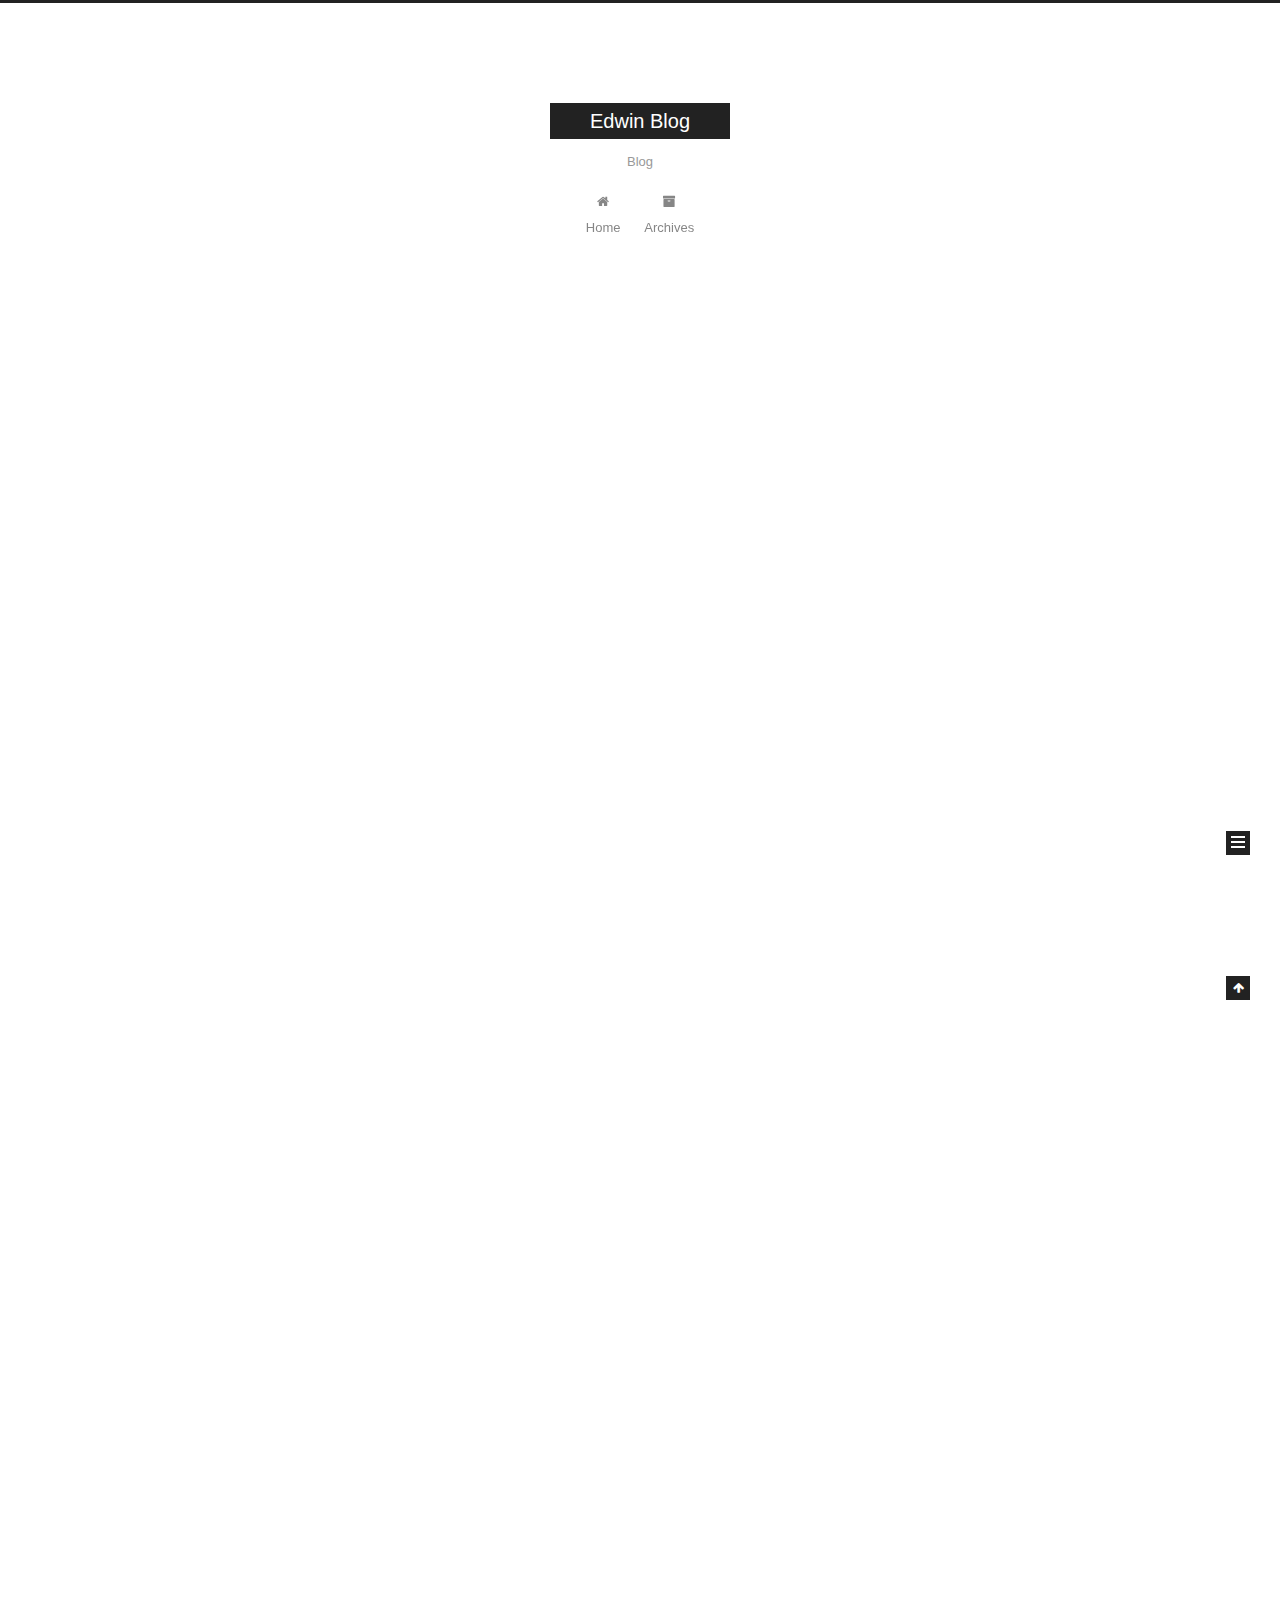
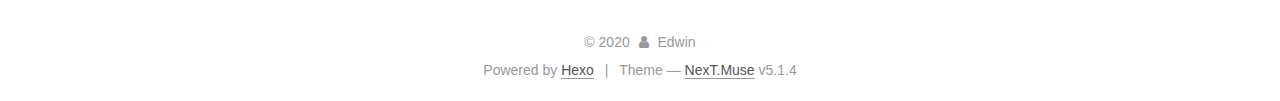
==== commit 28da3541: "Site updated: 2020-07-15 21:41:32" ====
--- a/index.html
+++ b/index.html
@@ -217,6 +217,187 @@
           <div id="content" class="content">
             
   <section id="posts" class="posts-expand">
+    
+      
+
+  
+
+  
+  
+  
+
+  <article class="post post-type-normal" itemscope itemtype="http://schema.org/Article">
+  
+  
+  
+  <div class="post-block">
+    <link itemprop="mainEntityOfPage" href="http://yoursite.com/2020/07/15/win10%E7%B3%BB%E7%BB%9F%E4%B8%8Bvscode%E6%90%AD%E5%BB%BAc%E8%AF%AD%E8%A8%80%E5%BC%80%E5%8F%91%E7%8E%AF%E5%A2%83/">
+
+    <span hidden itemprop="author" itemscope itemtype="http://schema.org/Person">
+      <meta itemprop="name" content="Edwin">
+      <meta itemprop="description" content="">
+      <meta itemprop="image" content="/images/avatar.gif">
+    </span>
+
+    <span hidden itemprop="publisher" itemscope itemtype="http://schema.org/Organization">
+      <meta itemprop="name" content="Edwin Blog">
+    </span>
+
+    
+      <header class="post-header">
+
+        
+        
+          <h1 class="post-title" itemprop="name headline">
+                
+                <a class="post-title-link" href="/2020/07/15/win10%E7%B3%BB%E7%BB%9F%E4%B8%8Bvscode%E6%90%AD%E5%BB%BAc%E8%AF%AD%E8%A8%80%E5%BC%80%E5%8F%91%E7%8E%AF%E5%A2%83/" itemprop="url">win10系统下vscode搭建c语言开发环境</a></h1>
+        
+
+        <div class="post-meta">
+          <span class="post-time">
+            
+              <span class="post-meta-item-icon">
+                <i class="fa fa-calendar-o"></i>
+              </span>
+              
+                <span class="post-meta-item-text">Posted on</span>
+              
+              <time title="Post created" itemprop="dateCreated datePublished" datetime="2020-07-15T21:40:14+08:00">
+                2020-07-15
+              </time>
+            
+
+            
+
+            
+          </span>
+
+          
+
+          
+            
+          
+
+          
+          
+
+          
+
+          
+
+          
+
+        </div>
+      </header>
+    
+
+    
+    
+    
+    <div class="post-body" itemprop="articleBody">
+
+      
+      
+
+      
+        
+          
+            <p>#win10系统下vscode搭建C语言开发环境</p>
+<p>###1、检查系统情况</p>
+<p>键盘win键（就是键盘上按下会出现开始菜单那个键）+R。打开运行对话框，输入cmd：</p>
+<p><img src="https://verimake.com/uploads/images/202005/25/48/bqAu6ZHtrB.png" alt="file"></p>
+<p>打开一个黑底白字的命令行窗口，输入指令gcc –version或者g++ –version</p>
+<blockquote>
+<p>gcc –version   查看系统gcc编译器版本 用来编译c语言</p>
+</blockquote>
+<blockquote>
+<p>g++ –version  查看系统g++编译器版本 用来编译c++语言</p>
+</blockquote>
+<p>如果显示如下图说明系统没有安装编译器，无法编译C/C++语言编写的代码。<br><img src="https://verimake.com/uploads/images/202005/25/48/7I83RoPmRt.png" alt="file"><br><img src="https://verimake.com/uploads/images/202005/25/48/ch97GQf4fh.png" alt="file"></p>
+<p>###2、安装编译器<br>这里介绍安装mingw-w64，<br>下载地址：<a href="https://sourceforge.net/projects/mingw-w64/files/mingw-w64/" target="_blank" rel="noopener">https://sourceforge.net/projects/mingw-w64/files/mingw-w64/</a><br>里面有在线安装包，不建议下载这个安装，主要每个人网络不同，有的可以无错安装，有的就会出错，主要是网络问题。建议下载（当然其他的X86版本的都可以）：</p>
+<p><img src="https://verimake.com/uploads/images/202005/25/48/XES3PCQs1X.png" alt="file"></p>
+<p>下载后得到一个压缩包x86_64-8.1.0-release-win32-seh-rt_v6-rev0.7z，解压后得到mingw64文件夹，将该文件夹拷贝到一个没有中文路径的地方，比如C盘根目录。记录好该路径。例如C:\mingw64</p>
+<p>###3、添加编译器到系统变量<br>将解压缩的文件夹mingw64里的bin文件夹添加到系统变量中， 因为里面有gcc和g++编译器，让系统认识gcc或g++指令。</p>
+<p><img src="https://verimake.com/uploads/images/202005/26/48/PmNVwEneSm.png" alt="file"></p>
+<p>a、点击此电脑鼠标右击，选择属性：</p>
+<p><img src="https://verimake.com/uploads/images/202005/26/48/OLlJdZEBgf.png" alt="file"></p>
+<p>b、选择高级系统设计</p>
+<p><img src="https://verimake.com/uploads/images/202005/26/48/foVgqoEysV.png" alt="file"></p>
+<p>c、选择环境变量</p>
+<p><img src="https://verimake.com/uploads/images/202005/26/48/XxuKJzLhv3.png" alt="file"></p>
+<p>d、在系统变量里找到PATH，点击编辑，然后点击新建，添加刚刚编译器的文件的夹下bin目录的路径</p>
+<p><img src="https://verimake.com/uploads/images/202005/26/48/p0rkoBmmij.png" alt="file"></p>
+<p>e、点击确定结束。</p>
+<p>###4、查看编译器是否添加完成<br>回到第一步的方法，打开cmd.exe，输入gcc –version，如果添加成功：<br><img src="https://verimake.com/uploads/images/202005/26/48/VkPsU8OSVc.png" alt="file"></p>
+<p>###5、测试编译器<br>在平时自己工作的目录下新建一个文件夹，例如命名为cwork用来存放设计的c语言程序，在文件夹里新建一个文本文件，输入以下内容：</p>
+<pre><code>#include "stdio.h"
+void main()
+{
+    printf("hello world!\n");
+}</code></pre>
+<p>另存文件，文件名命名为hello.c（注意后缀名是.c）。<br>打开cmd，利用cd命令进入hello.c所在的目录下。例如我是放在桌面下cwork目录下的：</p>
+<p><img src="https://verimake.com/uploads/images/202005/26/48/VCoELMmnRT.png" alt="file"></p>
+<p>利用dir命令查看，该目录下有一个hello.c的文件</p>
+<p>输入命令gcc hello.c，没有任何输出。</p>
+<p><img src="https://verimake.com/uploads/images/202005/26/48/UkGBP0qHbx.png" alt="file"></p>
+<p>在该目录下会生成a.exe。(如果想生成的exe名字为指定的可以使用gcc hello.c -o hello.exe).这就是生成的可执行文件。输入a.exe:</p>
+<p><img src="https://verimake.com/uploads/images/202005/26/48/M7e65XtWck.png" alt="file"></p>
+<p>得到了输出结果Hello world！</p>
+<p>那么我们可以用文本编辑器来写代码，</p>
+<p>:cry: :cry::cry::cry::cry::cry::cry::cry::cry::cry::cry::cry::cry:</p>
+<p>这岂不是回到远古时代，这样写c代码太low了。所以可以换一个代码编辑器，VScode来了。（当然还有其他的编辑器Nodepad++，Sublime，Atom等等）。<br>###1、安装VScode<br>下载地址：<a href="https://code.visualstudio.com/" target="_blank" rel="noopener">https://code.visualstudio.com/</a>        随自己喜好，安装好VScode。<br>###2、安装插件<br>侧边栏选择如下：</p>
+<p><img src="https://verimake.com/uploads/images/202005/26/48/z0DS1aImNM.png" alt="file"></p>
+<p>搜素输入C，安装如下两个插件：</p>
+<p><img src="https://verimake.com/uploads/images/202005/26/48/NpntHxKEgm.png" alt="file"></p>
+<p>安装好插件后关闭VScode。</p>
+<p>###3、测试VScode运行C代码。<br>用VScode打开刚刚的hello.c文件。</p>
+<p><img src="https://verimake.com/uploads/images/202005/26/48/uOhkSV0UQi.png" alt="file"></p>
+<p>这样关键字高亮，自动缩进，等等，当然更多功能也可以下载其他的插件，现在主要是验证VScode运行C代码。</p>
+<p>在空白出鼠标右击或者点击如图执行Run code</p>
+<p><img src="https://verimake.com/uploads/images/202005/26/48/98D8uSkdC7.png" alt="file"><br><img src="https://verimake.com/uploads/images/202005/26/48/IXhUxlh4sx.png" alt="file"></p>
+<p>在输出栏会有输出结果。但是这有一个小小问题，就是在输出栏，没有办法输入。就是在写C语言时如果有输入那就没法实现输入。所以一般我们用命令行窗口cmd运行程序。<br>点击左下角齿轮设置，选择setting：</p>
+<p><img src="https://verimake.com/uploads/images/202005/26/48/YEo3DJwWbR.png" alt="file"><br><img src="https://verimake.com/uploads/images/202005/26/48/4QbCHYLZyb.png" alt="file"></p>
+<p>找到Run code<br><img src="https://verimake.com/uploads/images/202005/26/48/JUWVUoH47q.png" alt="file"></p>
+<p>点击配置：</p>
+<p><img src="https://verimake.com/uploads/images/202005/26/48/yuk751awdw.png" alt="file"></p>
+<p>添加一条设置：<br>“code-runner.runInTerminal”: true,    （如果是添加到最后一条要删除逗号。）</p>
+<p>保存退出。这样，再运行Run code 就会调用命令行窗口运行程序。</p>
+<p><img src="https://verimake.com/uploads/images/202005/26/48/3jqrqRTrFO.png" alt="file"></p>
+<p>完成。</p>
+<h5 id="这种方式调试单个C或者C-程序比较轻便，但是功能上还是欠缺的，例如调试，单步，断点，内存查看，等等都是不可以的-crying-cat-face-（但是如果想要再VScode中调试，其实也可以，就是非常非常复杂，真心不推荐）。如果需要调试功能强大的集成开发环境，推荐VS，DEV-C-等等。不在这贴说了。"><a href="#这种方式调试单个C或者C-程序比较轻便，但是功能上还是欠缺的，例如调试，单步，断点，内存查看，等等都是不可以的-crying-cat-face-（但是如果想要再VScode中调试，其实也可以，就是非常非常复杂，真心不推荐）。如果需要调试功能强大的集成开发环境，推荐VS，DEV-C-等等。不在这贴说了。" class="headerlink" title="这种方式调试单个C或者C++程序比较轻便，但是功能上还是欠缺的，例如调试，单步，断点，内存查看，等等都是不可以的:crying_cat_face: （但是如果想要再VScode中调试，其实也可以，就是非常非常复杂，真心不推荐）。如果需要调试功能强大的集成开发环境，推荐VS，DEV-C++等等。不在这贴说了。"></a>这种方式调试单个C或者C++程序比较轻便，但是功能上还是欠缺的，例如调试，单步，断点，内存查看，等等都是不可以的:crying_cat_face: （但是如果想要再VScode中调试，其实也可以，就是非常非常复杂，真心不推荐）。如果需要调试功能强大的集成开发环境，推荐VS，DEV-C++等等。不在这贴说了。</h5>
+          
+        
+      
+    </div>
+    
+    
+    
+
+    
+
+    
+
+    
+
+    <footer class="post-footer">
+      
+
+      
+
+      
+
+      
+      
+        <div class="post-eof"></div>
+      
+    </footer>
+  </div>
+  
+  
+  
+  </article>
+
+
     
       
 
@@ -629,7 +810,7 @@
               
                 <a href="/archives/%20%7C%7C%20archive">
               
-                  <span class="site-state-item-count">2</span>
+                  <span class="site-state-item-count">3</span>
                   <span class="site-state-item-name">posts</span>
                 </a>
               </div>
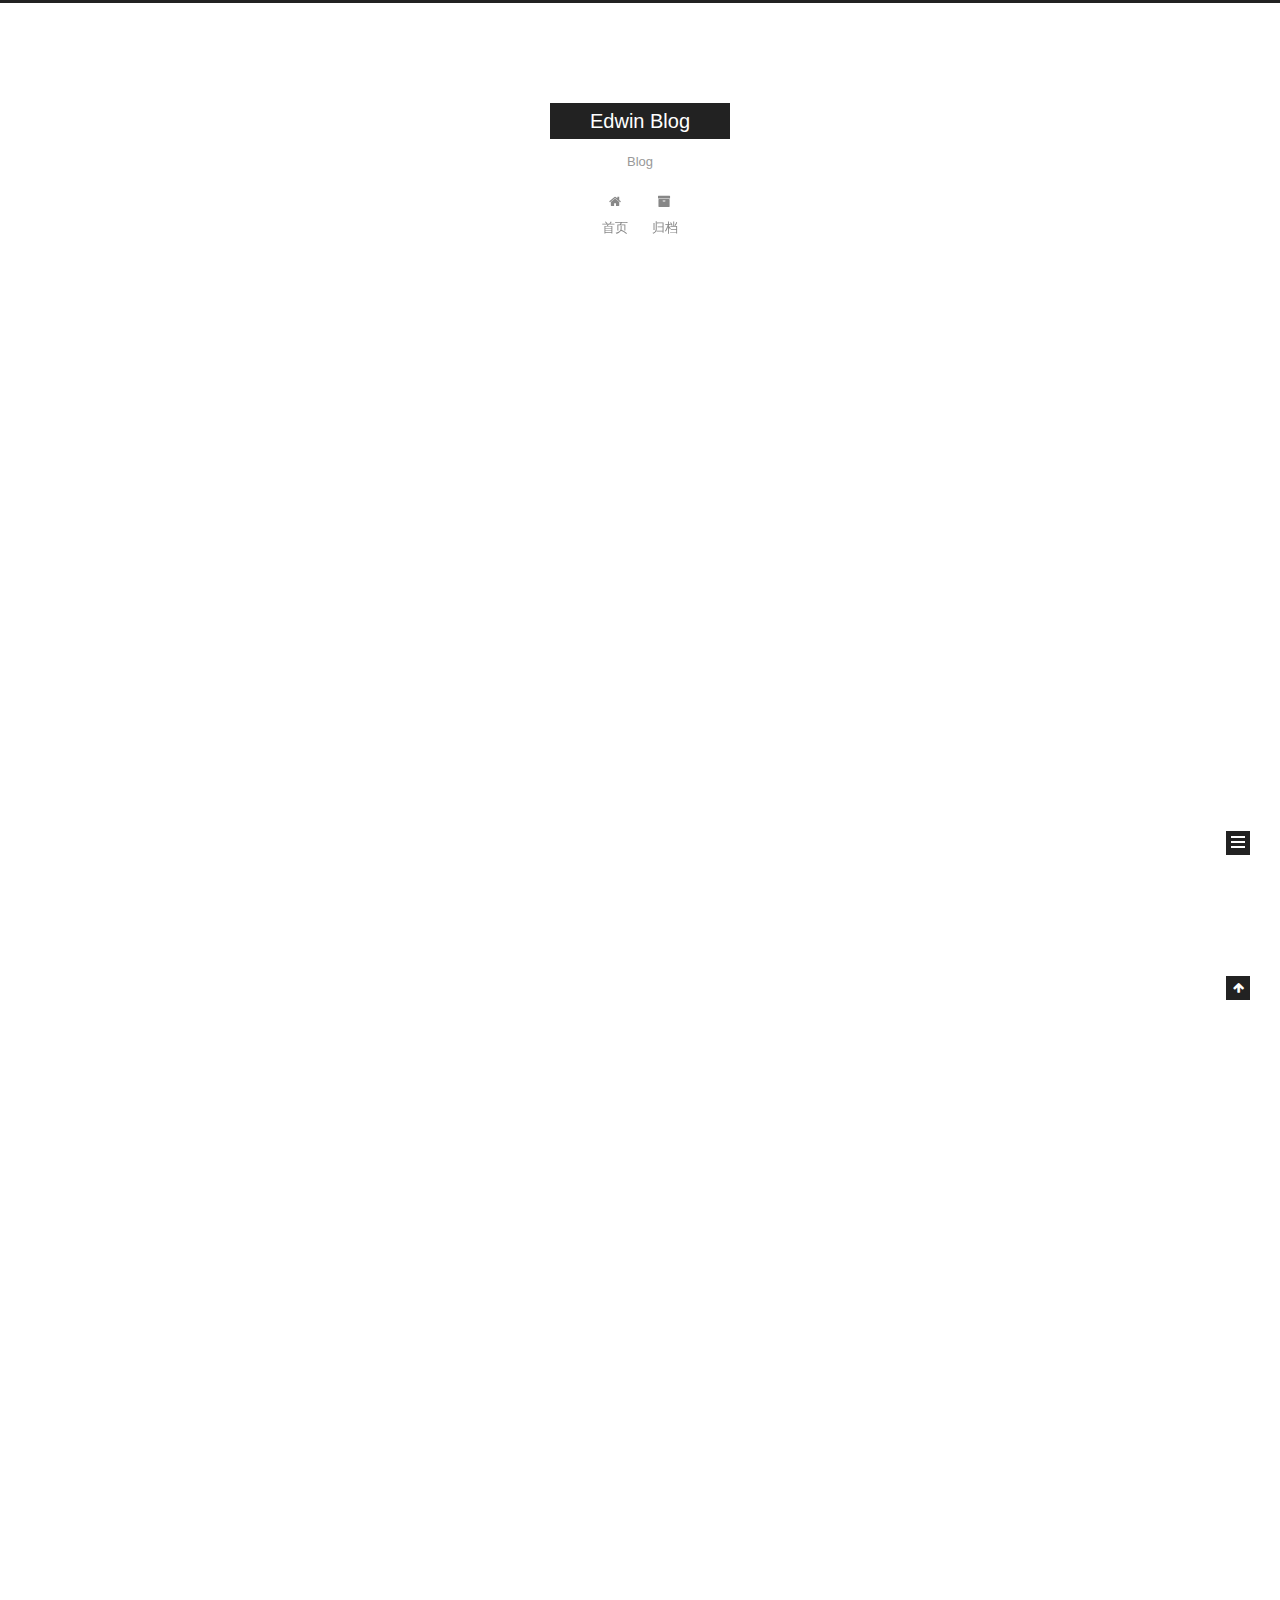
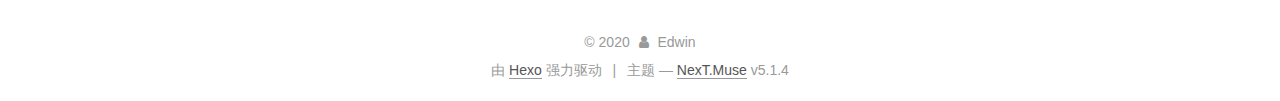
==== commit 8d515c7d: "Site updated: 2020-07-15 21:49:50" ====
--- a/index.html
+++ b/index.html
@@ -5,7 +5,7 @@
   
 
 
-<html class="theme-next muse use-motion" lang="zh-CN">
+<html class="theme-next muse use-motion" lang="zh-Hans">
 <head>
   <meta charset="UTF-8"/>
 <meta http-equiv="X-UA-Compatible" content="IE=edge" />
@@ -86,7 +86,7 @@
 <meta property="og:url" content="http:&#x2F;&#x2F;yoursite.com&#x2F;index.html">
 <meta property="og:site_name" content="Edwin Blog">
 <meta property="og:description" content="编程学习">
-<meta property="og:locale" content="zh-CN">
+<meta property="og:locale" content="zh-Hans">
 <meta name="twitter:card" content="summary">
 
 
@@ -103,7 +103,7 @@
     motion: {"enable":true,"async":false,"transition":{"post_block":"fadeIn","post_header":"slideDownIn","post_body":"slideDownIn","coll_header":"slideLeftIn","sidebar":"slideUpIn"}},
     duoshuo: {
       userId: '0',
-      author: 'Author'
+      author: '博主'
     },
     algolia: {
       applicationID: '',
@@ -135,7 +135,7 @@
 
 </head>
 
-<body itemscope itemtype="http://schema.org/WebPage" lang="zh-CN">
+<body itemscope itemtype="http://schema.org/WebPage" lang="zh-Hans">
 
   
   
@@ -184,7 +184,7 @@
             
               <i class="menu-item-icon fa fa-fw fa-home"></i> <br />
             
-            Home
+            首页
           </a>
         </li>
       
@@ -194,7 +194,7 @@
             
               <i class="menu-item-icon fa fa-fw fa-archive"></i> <br />
             
-            Archives
+            归档
           </a>
         </li>
       
@@ -260,9 +260,9 @@
                 <i class="fa fa-calendar-o"></i>
               </span>
               
-                <span class="post-meta-item-text">Posted on</span>
+                <span class="post-meta-item-text">发表于</span>
               
-              <time title="Post created" itemprop="dateCreated datePublished" datetime="2020-07-15T21:40:14+08:00">
+              <time title="创建于" itemprop="dateCreated datePublished" datetime="2020-07-15T21:40:14+08:00">
                 2020-07-15
               </time>
             
@@ -441,9 +441,9 @@
                 <i class="fa fa-calendar-o"></i>
               </span>
               
-                <span class="post-meta-item-text">Posted on</span>
+                <span class="post-meta-item-text">发表于</span>
               
-              <time title="Post created" itemprop="dateCreated datePublished" datetime="2019-11-18T09:21:45+08:00">
+              <time title="创建于" itemprop="dateCreated datePublished" datetime="2019-11-18T09:21:45+08:00">
                 2019-11-18
               </time>
             
@@ -674,9 +674,9 @@
                 <i class="fa fa-calendar-o"></i>
               </span>
               
-                <span class="post-meta-item-text">Posted on</span>
+                <span class="post-meta-item-text">发表于</span>
               
-              <time title="Post created" itemprop="dateCreated datePublished" datetime="2019-11-18T09:04:32+08:00">
+              <time title="创建于" itemprop="dateCreated datePublished" datetime="2019-11-18T09:04:32+08:00">
                 2019-11-18
               </time>
             
@@ -811,7 +811,7 @@
                 <a href="/archives/%20%7C%7C%20archive">
               
                   <span class="site-state-item-count">3</span>
-                  <span class="site-state-item-name">posts</span>
+                  <span class="site-state-item-name">日志</span>
                 </a>
               </div>
             
@@ -861,7 +861,7 @@
 </div>
 
 
-  <div class="powered-by">Powered by <a class="theme-link" target="_blank" href="https://hexo.io">Hexo</a></div>
+  <div class="powered-by">由 <a class="theme-link" target="_blank" href="https://hexo.io">Hexo</a> 强力驱动</div>
 
 
 
@@ -869,7 +869,7 @@
 
 
 
-  <div class="theme-info">Theme &mdash; <a class="theme-link" target="_blank" href="https://github.com/iissnan/hexo-theme-next">NexT.Muse</a> v5.1.4</div>
+  <div class="theme-info">主题 &mdash; <a class="theme-link" target="_blank" href="https://github.com/iissnan/hexo-theme-next">NexT.Muse</a> v5.1.4</div>
 
 
 
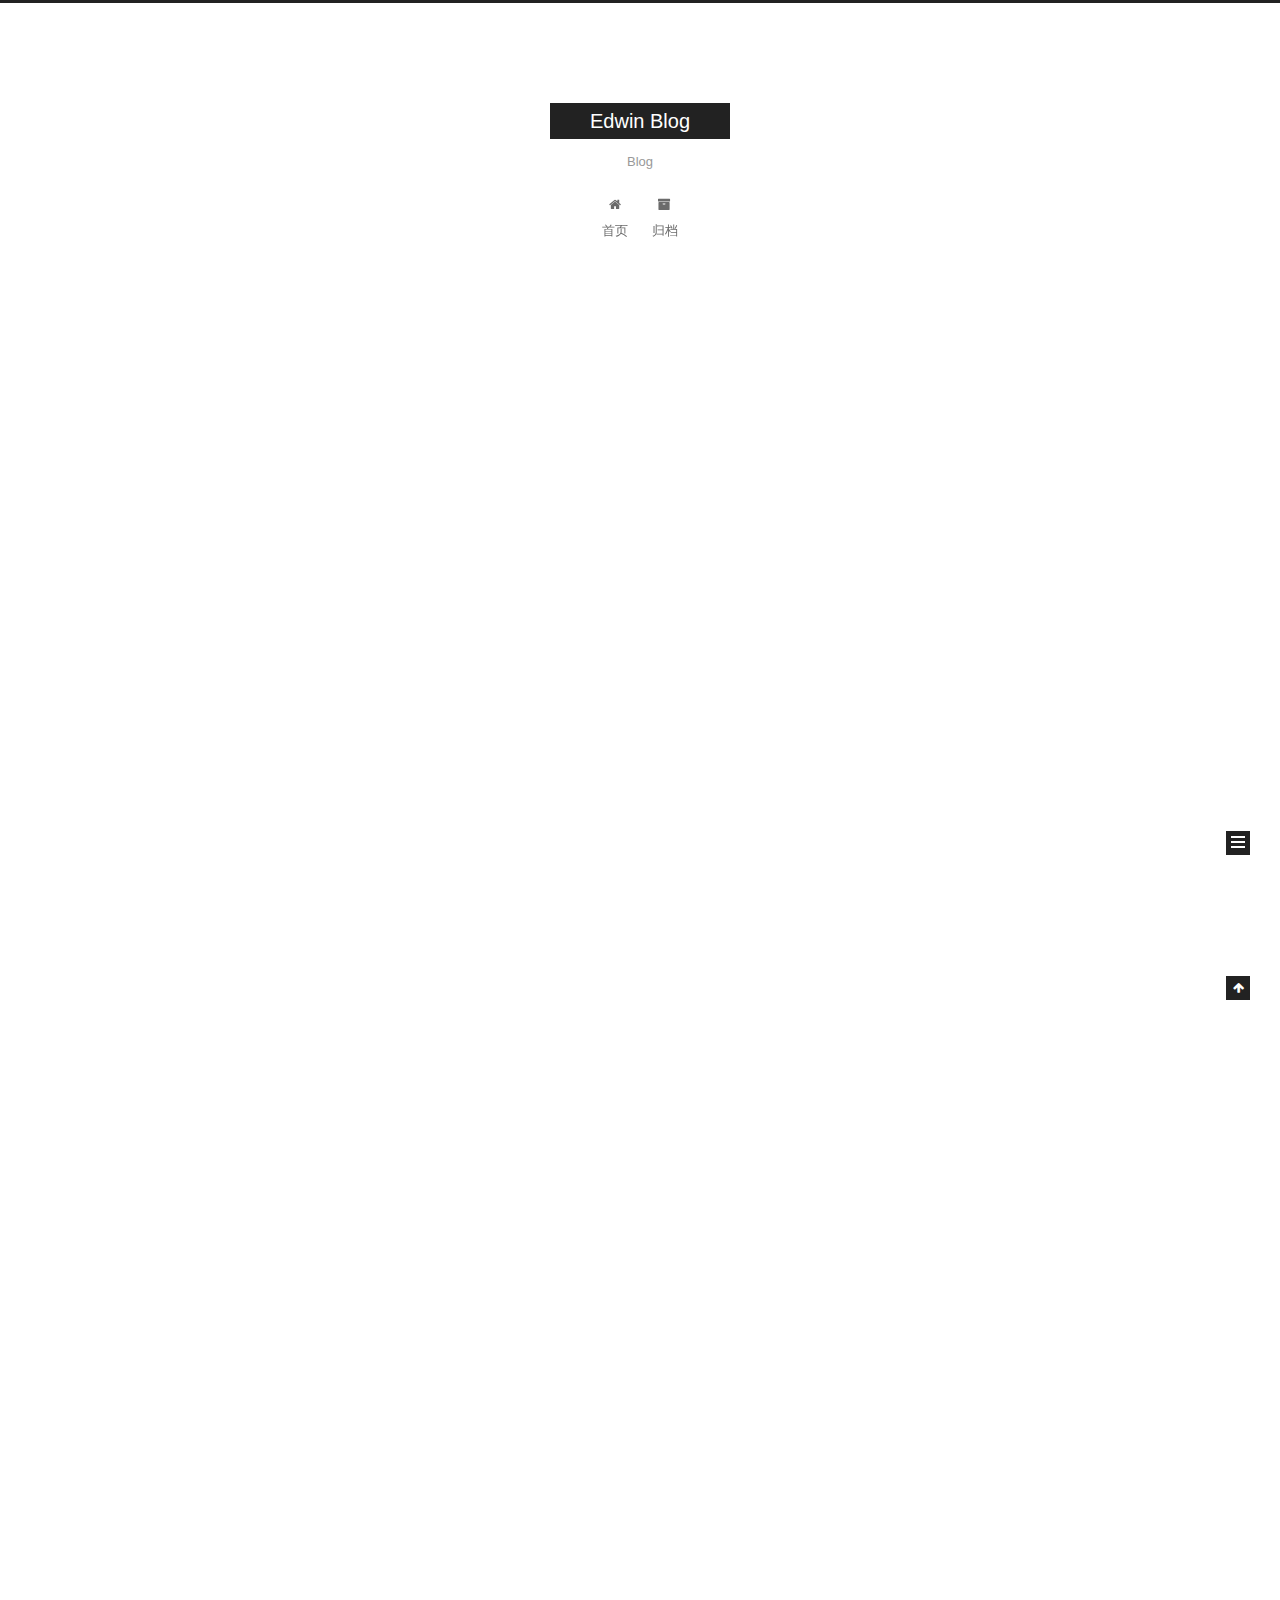
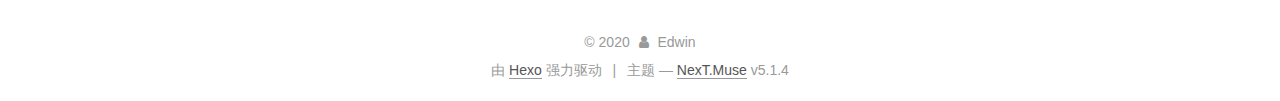
==== commit b5cc0fd0: "Site updated: 2020-07-15 21:53:15" ====
--- a/index.html
+++ b/index.html
@@ -330,11 +330,7 @@
 <p>e、点击确定结束。</p>
 <p>###4、查看编译器是否添加完成<br>回到第一步的方法，打开cmd.exe，输入gcc –version，如果添加成功：<br><img src="https://verimake.com/uploads/images/202005/26/48/VkPsU8OSVc.png" alt="file"></p>
 <p>###5、测试编译器<br>在平时自己工作的目录下新建一个文件夹，例如命名为cwork用来存放设计的c语言程序，在文件夹里新建一个文本文件，输入以下内容：</p>
-<pre><code>#include "stdio.h"
-void main()
-{
-    printf("hello world!\n");
-}</code></pre>
+<figure class="highlight c"><table><tr><td class="gutter"><pre><span class="line">1</span><br><span class="line">2</span><br><span class="line">3</span><br><span class="line">4</span><br><span class="line">5</span><br></pre></td><td class="code"><pre><span class="line"><span class="meta">#<span class="meta-keyword">include</span> <span class="meta-string">"stdio.h"</span></span></span><br><span class="line"><span class="function"><span class="keyword">void</span> <span class="title">main</span><span class="params">()</span></span></span><br><span class="line"><span class="function"></span>&#123;</span><br><span class="line">    <span class="built_in">printf</span>(<span class="string">"hello world!\n"</span>);</span><br><span class="line">&#125;</span><br></pre></td></tr></table></figure>
 <p>另存文件，文件名命名为hello.c（注意后缀名是.c）。<br>打开cmd，利用cd命令进入hello.c所在的目录下。例如我是放在桌面下cwork目录下的：</p>
 <p><img src="https://verimake.com/uploads/images/202005/26/48/VCoELMmnRT.png" alt="file"></p>
 <p>利用dir命令查看，该目录下有一个hello.c的文件</p>
@@ -344,7 +340,7 @@
 <p><img src="https://verimake.com/uploads/images/202005/26/48/M7e65XtWck.png" alt="file"></p>
 <p>得到了输出结果Hello world！</p>
 <p>那么我们可以用文本编辑器来写代码，</p>
-<p>:cry: :cry::cry::cry::cry::cry::cry::cry::cry::cry::cry::cry::cry:</p>
+<p>:cry::cry::cry::cry::cry::cry::cry::cry::cry::cry::cry::cry::cry:</p>
 <p>这岂不是回到远古时代，这样写c代码太low了。所以可以换一个代码编辑器，VScode来了。（当然还有其他的编辑器Nodepad++，Sublime，Atom等等）。<br>###1、安装VScode<br>下载地址：<a href="https://code.visualstudio.com/" target="_blank" rel="noopener">https://code.visualstudio.com/</a>        随自己喜好，安装好VScode。<br>###2、安装插件<br>侧边栏选择如下：</p>
 <p><img src="https://verimake.com/uploads/images/202005/26/48/z0DS1aImNM.png" alt="file"></p>
 <p>搜素输入C，安装如下两个插件：</p>
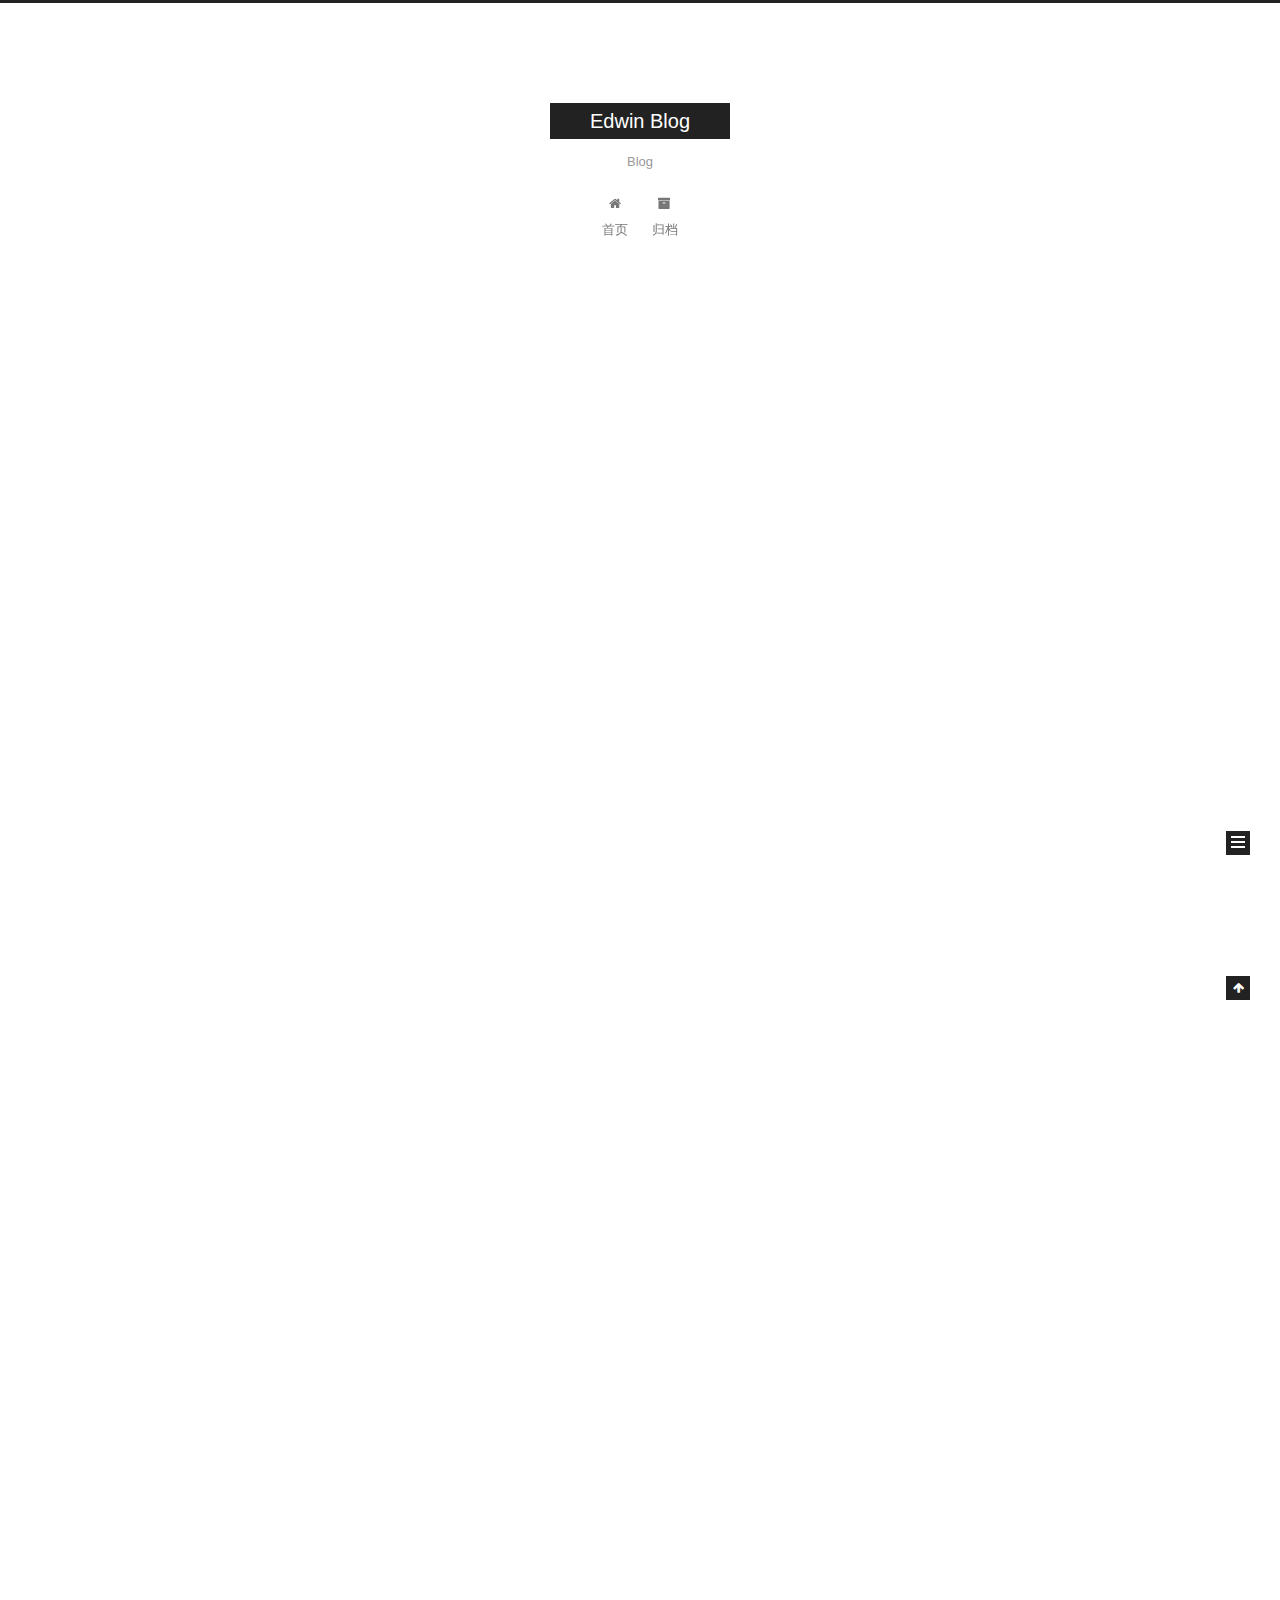
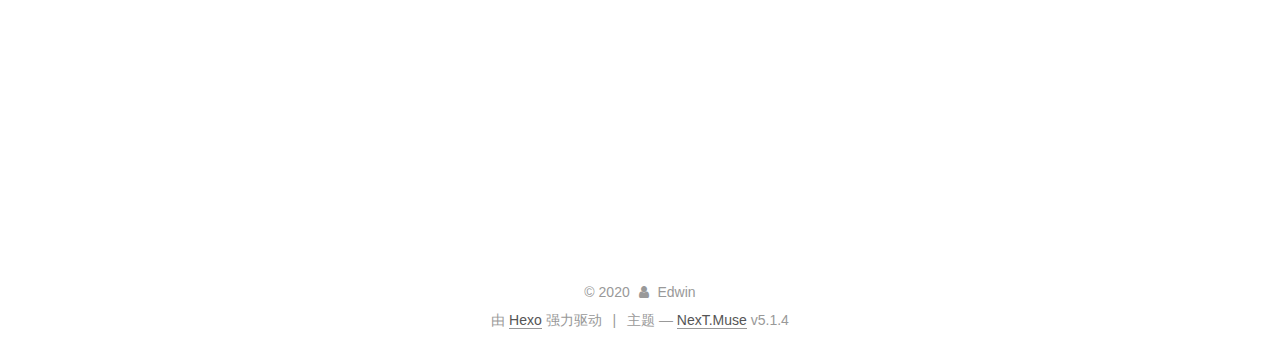
==== commit d98da06f: "Site updated: 2020-07-15 21:58:44" ====
--- a/index.html
+++ b/index.html
@@ -302,9 +302,7 @@
       
         
           
-            <p>#win10系统下vscode搭建C语言开发环境</p>
-<p>###1、检查系统情况</p>
-<p>键盘win键（就是键盘上按下会出现开始菜单那个键）+R。打开运行对话框，输入cmd：</p>
+            <h1 id="win10系统下vscode搭建C语言开发环境"><a href="#win10系统下vscode搭建C语言开发环境" class="headerlink" title="win10系统下vscode搭建C语言开发环境"></a>win10系统下vscode搭建C语言开发环境</h1><h3 id="1、检查系统情况"><a href="#1、检查系统情况" class="headerlink" title="1、检查系统情况"></a>1、检查系统情况</h3><p>键盘win键（就是键盘上按下会出现开始菜单那个键）+R。打开运行对话框，输入cmd：</p>
 <p><img src="https://verimake.com/uploads/images/202005/25/48/bqAu6ZHtrB.png" alt="file"></p>
 <p>打开一个黑底白字的命令行窗口，输入指令gcc –version或者g++ –version</p>
 <blockquote>
@@ -314,10 +312,10 @@
 <p>g++ –version  查看系统g++编译器版本 用来编译c++语言</p>
 </blockquote>
 <p>如果显示如下图说明系统没有安装编译器，无法编译C/C++语言编写的代码。<br><img src="https://verimake.com/uploads/images/202005/25/48/7I83RoPmRt.png" alt="file"><br><img src="https://verimake.com/uploads/images/202005/25/48/ch97GQf4fh.png" alt="file"></p>
-<p>###2、安装编译器<br>这里介绍安装mingw-w64，<br>下载地址：<a href="https://sourceforge.net/projects/mingw-w64/files/mingw-w64/" target="_blank" rel="noopener">https://sourceforge.net/projects/mingw-w64/files/mingw-w64/</a><br>里面有在线安装包，不建议下载这个安装，主要每个人网络不同，有的可以无错安装，有的就会出错，主要是网络问题。建议下载（当然其他的X86版本的都可以）：</p>
+<h3 id="2、安装编译器"><a href="#2、安装编译器" class="headerlink" title="2、安装编译器"></a>2、安装编译器</h3><p>这里介绍安装mingw-w64，<br>下载地址：<a href="https://sourceforge.net/projects/mingw-w64/files/mingw-w64/" target="_blank" rel="noopener">https://sourceforge.net/projects/mingw-w64/files/mingw-w64/</a><br>里面有在线安装包，不建议下载这个安装，主要每个人网络不同，有的可以无错安装，有的就会出错，主要是网络问题。建议下载（当然其他的X86版本的都可以）：</p>
 <p><img src="https://verimake.com/uploads/images/202005/25/48/XES3PCQs1X.png" alt="file"></p>
 <p>下载后得到一个压缩包x86_64-8.1.0-release-win32-seh-rt_v6-rev0.7z，解压后得到mingw64文件夹，将该文件夹拷贝到一个没有中文路径的地方，比如C盘根目录。记录好该路径。例如C:\mingw64</p>
-<p>###3、添加编译器到系统变量<br>将解压缩的文件夹mingw64里的bin文件夹添加到系统变量中， 因为里面有gcc和g++编译器，让系统认识gcc或g++指令。</p>
+<h3 id="3、添加编译器到系统变量"><a href="#3、添加编译器到系统变量" class="headerlink" title="3、添加编译器到系统变量"></a>3、添加编译器到系统变量</h3><p>将解压缩的文件夹mingw64里的bin文件夹添加到系统变量中， 因为里面有gcc和g++编译器，让系统认识gcc或g++指令。</p>
 <p><img src="https://verimake.com/uploads/images/202005/26/48/PmNVwEneSm.png" alt="file"></p>
 <p>a、点击此电脑鼠标右击，选择属性：</p>
 <p><img src="https://verimake.com/uploads/images/202005/26/48/OLlJdZEBgf.png" alt="file"></p>
@@ -328,7 +326,7 @@
 <p>d、在系统变量里找到PATH，点击编辑，然后点击新建，添加刚刚编译器的文件的夹下bin目录的路径</p>
 <p><img src="https://verimake.com/uploads/images/202005/26/48/p0rkoBmmij.png" alt="file"></p>
 <p>e、点击确定结束。</p>
-<p>###4、查看编译器是否添加完成<br>回到第一步的方法，打开cmd.exe，输入gcc –version，如果添加成功：<br><img src="https://verimake.com/uploads/images/202005/26/48/VkPsU8OSVc.png" alt="file"></p>
+<h3 id="4、查看编译器是否添加完成"><a href="#4、查看编译器是否添加完成" class="headerlink" title="4、查看编译器是否添加完成"></a>4、查看编译器是否添加完成</h3><p>回到第一步的方法，打开cmd.exe，输入gcc –version，如果添加成功：<br><img src="https://verimake.com/uploads/images/202005/26/48/VkPsU8OSVc.png" alt="file"></p>
 <p>###5、测试编译器<br>在平时自己工作的目录下新建一个文件夹，例如命名为cwork用来存放设计的c语言程序，在文件夹里新建一个文本文件，输入以下内容：</p>
 <figure class="highlight c"><table><tr><td class="gutter"><pre><span class="line">1</span><br><span class="line">2</span><br><span class="line">3</span><br><span class="line">4</span><br><span class="line">5</span><br></pre></td><td class="code"><pre><span class="line"><span class="meta">#<span class="meta-keyword">include</span> <span class="meta-string">"stdio.h"</span></span></span><br><span class="line"><span class="function"><span class="keyword">void</span> <span class="title">main</span><span class="params">()</span></span></span><br><span class="line"><span class="function"></span>&#123;</span><br><span class="line">    <span class="built_in">printf</span>(<span class="string">"hello world!\n"</span>);</span><br><span class="line">&#125;</span><br></pre></td></tr></table></figure>
 <p>另存文件，文件名命名为hello.c（注意后缀名是.c）。<br>打开cmd，利用cd命令进入hello.c所在的目录下。例如我是放在桌面下cwork目录下的：</p>
@@ -341,12 +339,14 @@
 <p>得到了输出结果Hello world！</p>
 <p>那么我们可以用文本编辑器来写代码，</p>
 <p>:cry::cry::cry::cry::cry::cry::cry::cry::cry::cry::cry::cry::cry:</p>
-<p>这岂不是回到远古时代，这样写c代码太low了。所以可以换一个代码编辑器，VScode来了。（当然还有其他的编辑器Nodepad++，Sublime，Atom等等）。<br>###1、安装VScode<br>下载地址：<a href="https://code.visualstudio.com/" target="_blank" rel="noopener">https://code.visualstudio.com/</a>        随自己喜好，安装好VScode。<br>###2、安装插件<br>侧边栏选择如下：</p>
+<p>这岂不是回到远古时代，这样写c代码太low了。所以可以换一个代码编辑器，VScode来了。（当然还有其他的编辑器Nodepad++，Sublime，Atom等等）。</p>
+<h3 id="1、安装VScode"><a href="#1、安装VScode" class="headerlink" title="1、安装VScode"></a>1、安装VScode</h3><p>下载地址：<a href="https://code.visualstudio.com/" target="_blank" rel="noopener">https://code.visualstudio.com/</a>        随自己喜好，安装好VScode。</p>
+<h3 id="2、安装插件"><a href="#2、安装插件" class="headerlink" title="2、安装插件"></a>2、安装插件</h3><p>侧边栏选择如下：</p>
 <p><img src="https://verimake.com/uploads/images/202005/26/48/z0DS1aImNM.png" alt="file"></p>
 <p>搜素输入C，安装如下两个插件：</p>
 <p><img src="https://verimake.com/uploads/images/202005/26/48/NpntHxKEgm.png" alt="file"></p>
 <p>安装好插件后关闭VScode。</p>
-<p>###3、测试VScode运行C代码。<br>用VScode打开刚刚的hello.c文件。</p>
+<h3 id="3、测试VScode运行C代码。"><a href="#3、测试VScode运行C代码。" class="headerlink" title="3、测试VScode运行C代码。"></a>3、测试VScode运行C代码。</h3><p>用VScode打开刚刚的hello.c文件。</p>
 <p><img src="https://verimake.com/uploads/images/202005/26/48/uOhkSV0UQi.png" alt="file"></p>
 <p>这样关键字高亮，自动缩进，等等，当然更多功能也可以下载其他的插件，现在主要是验证VScode运行C代码。</p>
 <p>在空白出鼠标右击或者点击如图执行Run code</p>
@@ -360,7 +360,8 @@
 <p>保存退出。这样，再运行Run code 就会调用命令行窗口运行程序。</p>
 <p><img src="https://verimake.com/uploads/images/202005/26/48/3jqrqRTrFO.png" alt="file"></p>
 <p>完成。</p>
-<h5 id="这种方式调试单个C或者C-程序比较轻便，但是功能上还是欠缺的，例如调试，单步，断点，内存查看，等等都是不可以的-crying-cat-face-（但是如果想要再VScode中调试，其实也可以，就是非常非常复杂，真心不推荐）。如果需要调试功能强大的集成开发环境，推荐VS，DEV-C-等等。不在这贴说了。"><a href="#这种方式调试单个C或者C-程序比较轻便，但是功能上还是欠缺的，例如调试，单步，断点，内存查看，等等都是不可以的-crying-cat-face-（但是如果想要再VScode中调试，其实也可以，就是非常非常复杂，真心不推荐）。如果需要调试功能强大的集成开发环境，推荐VS，DEV-C-等等。不在这贴说了。" class="headerlink" title="这种方式调试单个C或者C++程序比较轻便，但是功能上还是欠缺的，例如调试，单步，断点，内存查看，等等都是不可以的:crying_cat_face: （但是如果想要再VScode中调试，其实也可以，就是非常非常复杂，真心不推荐）。如果需要调试功能强大的集成开发环境，推荐VS，DEV-C++等等。不在这贴说了。"></a>这种方式调试单个C或者C++程序比较轻便，但是功能上还是欠缺的，例如调试，单步，断点，内存查看，等等都是不可以的:crying_cat_face: （但是如果想要再VScode中调试，其实也可以，就是非常非常复杂，真心不推荐）。如果需要调试功能强大的集成开发环境，推荐VS，DEV-C++等等。不在这贴说了。</h5>
+<h5 id="说明"><a href="#说明" class="headerlink" title="说明"></a>说明</h5><p>这种方式调试单个C或者C++程序比较轻便，但是功能上还是欠缺的，例如调试，单步，断点，内存查看，等等都是不可以的:crying_cat_face: （但是如果想要再VScode中调试，其实也可以，就是非常非常复杂，真心不推荐）。如果需要调试功能强大的集成开发环境，推荐VS，DEV-C++等等。不在这贴说了。</p>
+
           
         
       
--- a/css/main.css
+++ b/css/main.css
@@ -487,8 +487,8 @@
   margin: 20px 0;
   padding: 0;
   font-size: 13px;
-  color: #4d4d4c;
-  background: #f7f7f7;
+  color: #c5c8c6;
+  background: #1d1f21;
   line-height: 1.6;
 }
 pre,
@@ -508,7 +508,7 @@
 }
 pre code {
   padding: 0;
-  color: #4d4d4c;
+  color: #c5c8c6;
   background: none;
   text-shadow: none;
 }
@@ -531,7 +531,7 @@
 }
 .highlight figcaption {
   font-size: 1em;
-  color: #4d4d4c;
+  color: #c5c8c6;
   line-height: 1em;
   margin-bottom: 1em;
 }
@@ -545,23 +545,23 @@
 }
 .highlight figcaption a {
   float: right;
-  color: #4d4d4c;
+  color: #c5c8c6;
 }
 .highlight figcaption a:hover {
-  border-bottom-color: #4d4d4c;
+  border-bottom-color: #c5c8c6;
 }
 .highlight .gutter pre {
   padding-left: 10px;
   padding-right: 10px;
-  color: #869194;
+  color: #888f96;
   text-align: right;
-  background-color: #eff2f3;
+  background-color: #000;
 }
 .highlight .code pre {
   width: 100%;
   padding-left: 10px;
   padding-right: 10px;
-  background-color: #f7f7f7;
+  background-color: #1d1f21;
 }
 .highlight .line {
   height: 20px;
@@ -579,16 +579,16 @@
   border: none;
 }
 pre .deletion {
-  background: #fdd;
+  background: #008000;
 }
 pre .addition {
-  background: #dfd;
+  background: #800000;
 }
 pre .meta {
-  color: #8959a8;
+  color: #b294bb;
 }
 pre .comment {
-  color: #8e908c;
+  color: #969896;
 }
 pre .variable,
 pre .attribute,
@@ -602,7 +602,7 @@
 pre .css .id,
 pre .css .class,
 pre .css .pseudo {
-  color: #c82829;
+  color: #c66;
 }
 pre .number,
 pre .preprocessor,
@@ -611,7 +611,7 @@
 pre .params,
 pre .constant,
 pre .command {
-  color: #f5871f;
+  color: #de935f;
 }
 pre .ruby .class .title,
 pre .css .rules .attribute,
@@ -624,11 +624,11 @@
 pre .special,
 pre .number,
 pre .formula {
-  color: #718c00;
+  color: #b5bd68;
 }
 pre .title,
 pre .css .hexcolor {
-  color: #3e999f;
+  color: #8abeb7;
 }
 pre .function,
 pre .python .decorator,
@@ -638,11 +638,11 @@
 pre .perl .sub,
 pre .javascript .title,
 pre .coffeescript .title {
-  color: #4271ae;
+  color: #81a2be;
 }
 pre .keyword,
 pre .javascript .function {
-  color: #8959a8;
+  color: #b294bb;
 }
 .full-image.full-image.full-image.full-image {
   border: none;
@@ -1822,7 +1822,7 @@
   width: 4px;
   height: 4px;
   border-radius: 50%;
-  background: #b9fbff;
+  background: #9a461c;
 }
 .links-of-blogroll {
   font-size: 13px;
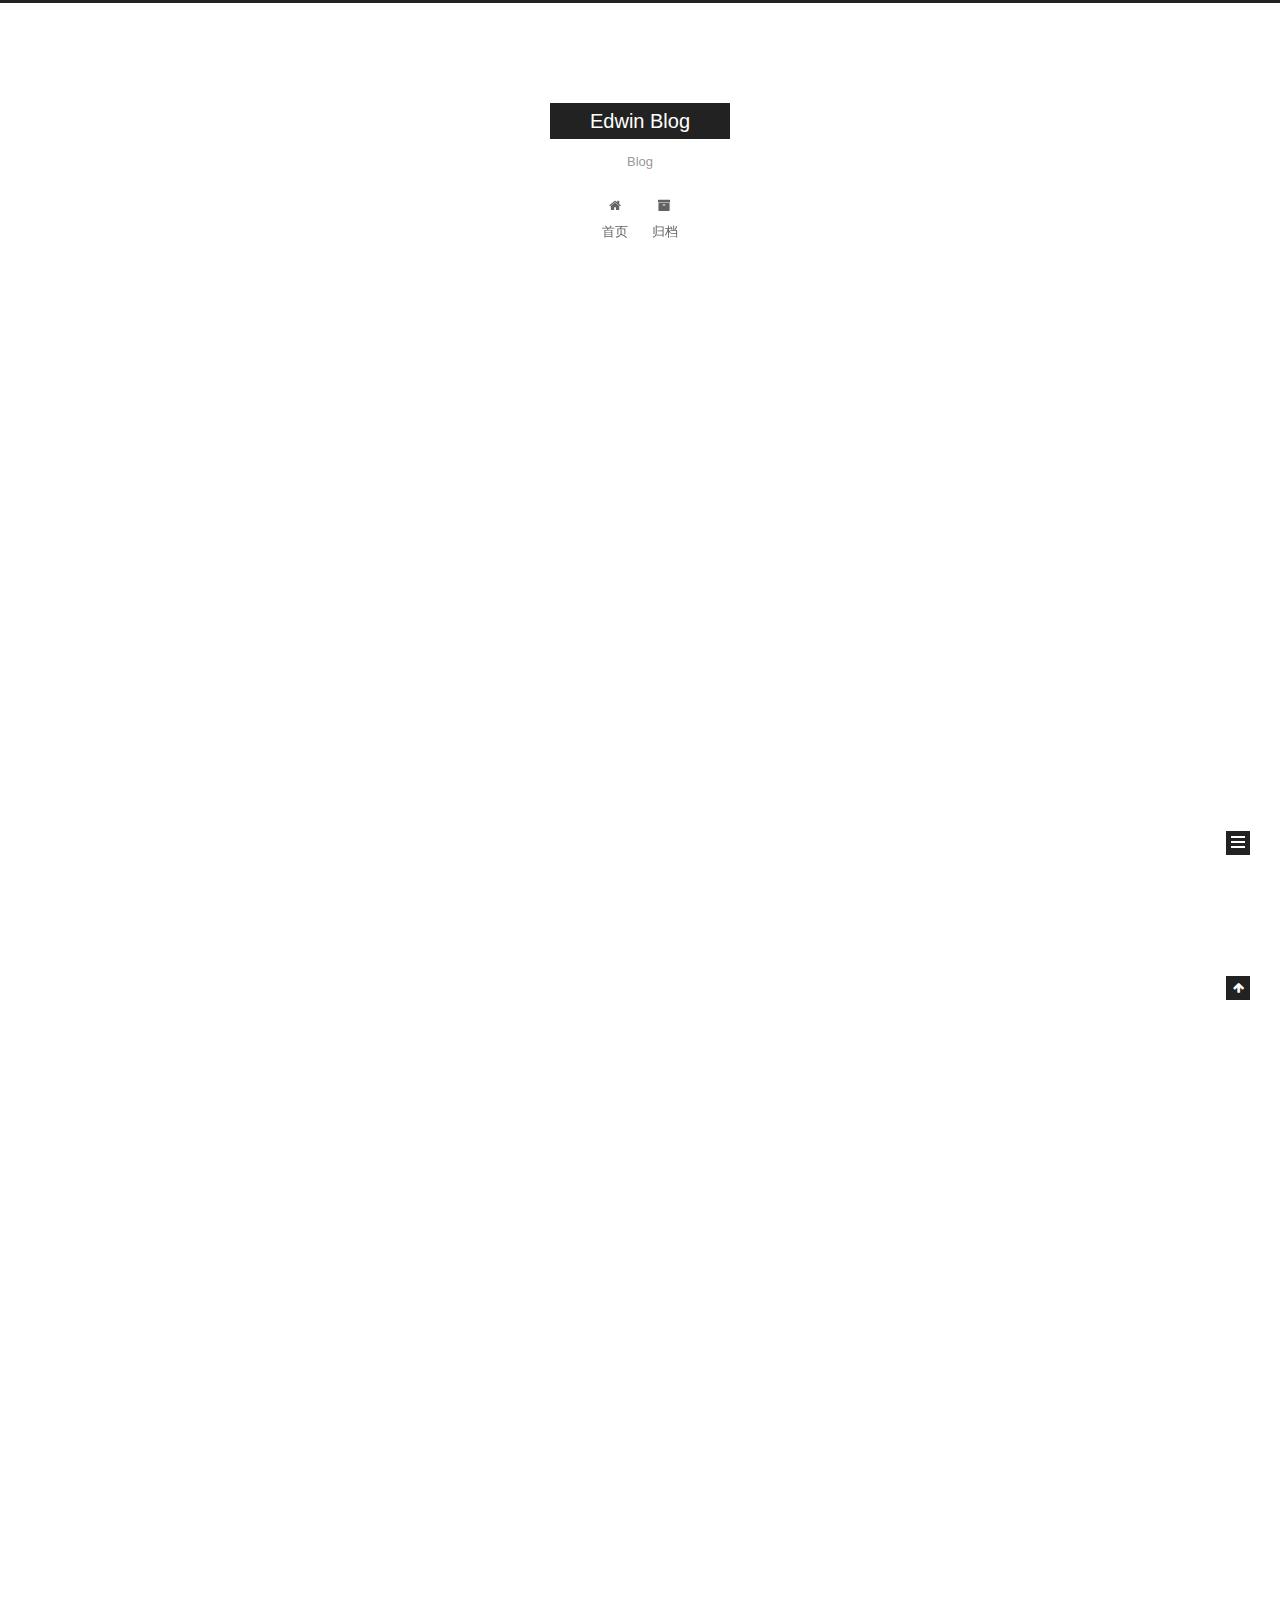
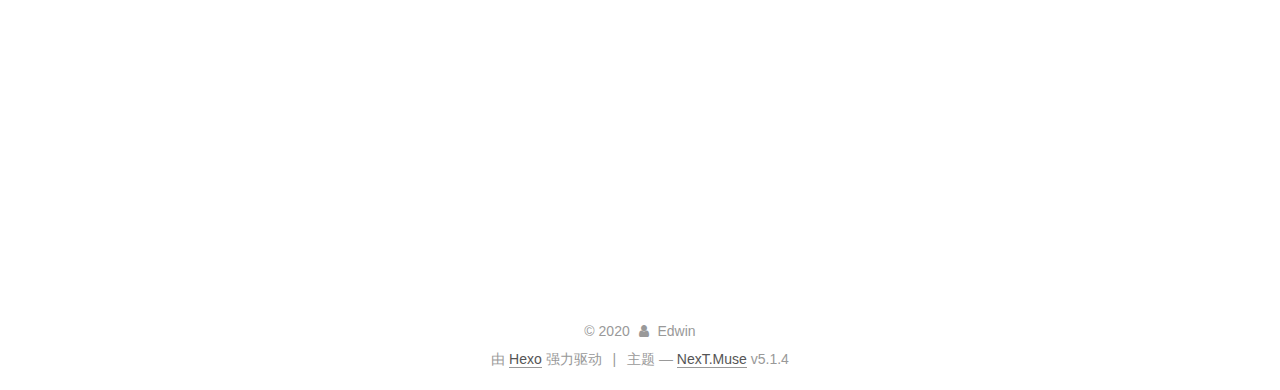
==== commit a97ddc42: "Site updated: 2020-07-15 22:01:18" ====
--- a/index.html
+++ b/index.html
@@ -302,7 +302,7 @@
       
         
           
-            <h1 id="win10系统下vscode搭建C语言开发环境"><a href="#win10系统下vscode搭建C语言开发环境" class="headerlink" title="win10系统下vscode搭建C语言开发环境"></a>win10系统下vscode搭建C语言开发环境</h1><h3 id="1、检查系统情况"><a href="#1、检查系统情况" class="headerlink" title="1、检查系统情况"></a>1、检查系统情况</h3><p>键盘win键（就是键盘上按下会出现开始菜单那个键）+R。打开运行对话框，输入cmd：</p>
+            <h1 id="win10系统下vscode搭建C语言开发环境"><a href="#win10系统下vscode搭建C语言开发环境" class="headerlink" title="win10系统下vscode搭建C语言开发环境"></a>win10系统下vscode搭建C语言开发环境</h1><h2 id="1、检查系统情况"><a href="#1、检查系统情况" class="headerlink" title="1、检查系统情况"></a>1、检查系统情况</h2><p>键盘win键（就是键盘上按下会出现开始菜单那个键）+R。打开运行对话框，输入cmd：</p>
 <p><img src="https://verimake.com/uploads/images/202005/25/48/bqAu6ZHtrB.png" alt="file"></p>
 <p>打开一个黑底白字的命令行窗口，输入指令gcc –version或者g++ –version</p>
 <blockquote>
@@ -312,10 +312,10 @@
 <p>g++ –version  查看系统g++编译器版本 用来编译c++语言</p>
 </blockquote>
 <p>如果显示如下图说明系统没有安装编译器，无法编译C/C++语言编写的代码。<br><img src="https://verimake.com/uploads/images/202005/25/48/7I83RoPmRt.png" alt="file"><br><img src="https://verimake.com/uploads/images/202005/25/48/ch97GQf4fh.png" alt="file"></p>
-<h3 id="2、安装编译器"><a href="#2、安装编译器" class="headerlink" title="2、安装编译器"></a>2、安装编译器</h3><p>这里介绍安装mingw-w64，<br>下载地址：<a href="https://sourceforge.net/projects/mingw-w64/files/mingw-w64/" target="_blank" rel="noopener">https://sourceforge.net/projects/mingw-w64/files/mingw-w64/</a><br>里面有在线安装包，不建议下载这个安装，主要每个人网络不同，有的可以无错安装，有的就会出错，主要是网络问题。建议下载（当然其他的X86版本的都可以）：</p>
+<h2 id="2、安装编译器"><a href="#2、安装编译器" class="headerlink" title="2、安装编译器"></a>2、安装编译器</h2><p>这里介绍安装mingw-w64，<br>下载地址：<a href="https://sourceforge.net/projects/mingw-w64/files/mingw-w64/" target="_blank" rel="noopener">https://sourceforge.net/projects/mingw-w64/files/mingw-w64/</a><br>里面有在线安装包，不建议下载这个安装，主要每个人网络不同，有的可以无错安装，有的就会出错，主要是网络问题。建议下载（当然其他的X86版本的都可以）：</p>
 <p><img src="https://verimake.com/uploads/images/202005/25/48/XES3PCQs1X.png" alt="file"></p>
 <p>下载后得到一个压缩包x86_64-8.1.0-release-win32-seh-rt_v6-rev0.7z，解压后得到mingw64文件夹，将该文件夹拷贝到一个没有中文路径的地方，比如C盘根目录。记录好该路径。例如C:\mingw64</p>
-<h3 id="3、添加编译器到系统变量"><a href="#3、添加编译器到系统变量" class="headerlink" title="3、添加编译器到系统变量"></a>3、添加编译器到系统变量</h3><p>将解压缩的文件夹mingw64里的bin文件夹添加到系统变量中， 因为里面有gcc和g++编译器，让系统认识gcc或g++指令。</p>
+<h2 id="3、添加编译器到系统变量"><a href="#3、添加编译器到系统变量" class="headerlink" title="3、添加编译器到系统变量"></a>3、添加编译器到系统变量</h2><p>将解压缩的文件夹mingw64里的bin文件夹添加到系统变量中， 因为里面有gcc和g++编译器，让系统认识gcc或g++指令。</p>
 <p><img src="https://verimake.com/uploads/images/202005/26/48/PmNVwEneSm.png" alt="file"></p>
 <p>a、点击此电脑鼠标右击，选择属性：</p>
 <p><img src="https://verimake.com/uploads/images/202005/26/48/OLlJdZEBgf.png" alt="file"></p>
@@ -326,8 +326,8 @@
 <p>d、在系统变量里找到PATH，点击编辑，然后点击新建，添加刚刚编译器的文件的夹下bin目录的路径</p>
 <p><img src="https://verimake.com/uploads/images/202005/26/48/p0rkoBmmij.png" alt="file"></p>
 <p>e、点击确定结束。</p>
-<h3 id="4、查看编译器是否添加完成"><a href="#4、查看编译器是否添加完成" class="headerlink" title="4、查看编译器是否添加完成"></a>4、查看编译器是否添加完成</h3><p>回到第一步的方法，打开cmd.exe，输入gcc –version，如果添加成功：<br><img src="https://verimake.com/uploads/images/202005/26/48/VkPsU8OSVc.png" alt="file"></p>
-<p>###5、测试编译器<br>在平时自己工作的目录下新建一个文件夹，例如命名为cwork用来存放设计的c语言程序，在文件夹里新建一个文本文件，输入以下内容：</p>
+<h2 id="4、查看编译器是否添加完成"><a href="#4、查看编译器是否添加完成" class="headerlink" title="4、查看编译器是否添加完成"></a>4、查看编译器是否添加完成</h2><p>回到第一步的方法，打开cmd.exe，输入gcc –version，如果添加成功：<br><img src="https://verimake.com/uploads/images/202005/26/48/VkPsU8OSVc.png" alt="file"></p>
+<h2 id="5、测试编译器"><a href="#5、测试编译器" class="headerlink" title="5、测试编译器"></a>5、测试编译器</h2><p>在平时自己工作的目录下新建一个文件夹，例如命名为cwork用来存放设计的c语言程序，在文件夹里新建一个文本文件，输入以下内容：</p>
 <figure class="highlight c"><table><tr><td class="gutter"><pre><span class="line">1</span><br><span class="line">2</span><br><span class="line">3</span><br><span class="line">4</span><br><span class="line">5</span><br></pre></td><td class="code"><pre><span class="line"><span class="meta">#<span class="meta-keyword">include</span> <span class="meta-string">"stdio.h"</span></span></span><br><span class="line"><span class="function"><span class="keyword">void</span> <span class="title">main</span><span class="params">()</span></span></span><br><span class="line"><span class="function"></span>&#123;</span><br><span class="line">    <span class="built_in">printf</span>(<span class="string">"hello world!\n"</span>);</span><br><span class="line">&#125;</span><br></pre></td></tr></table></figure>
 <p>另存文件，文件名命名为hello.c（注意后缀名是.c）。<br>打开cmd，利用cd命令进入hello.c所在的目录下。例如我是放在桌面下cwork目录下的：</p>
 <p><img src="https://verimake.com/uploads/images/202005/26/48/VCoELMmnRT.png" alt="file"></p>
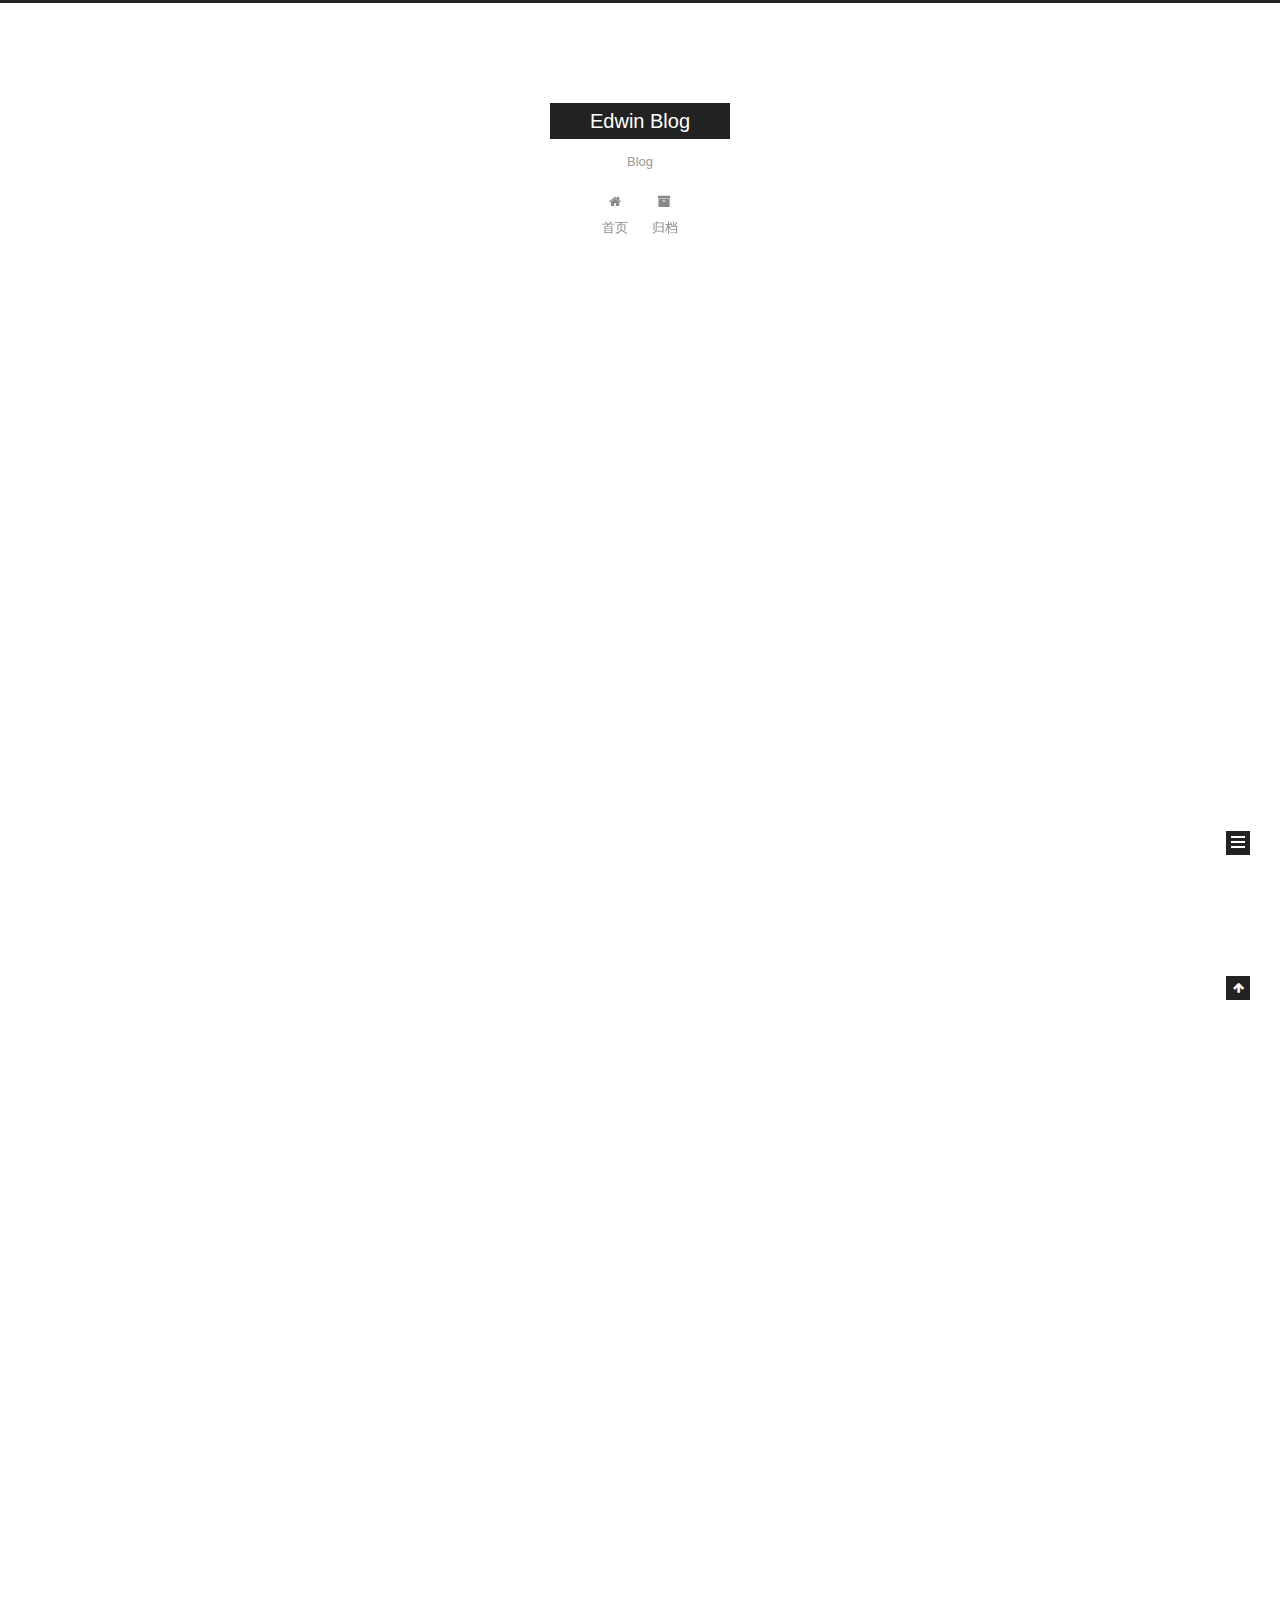
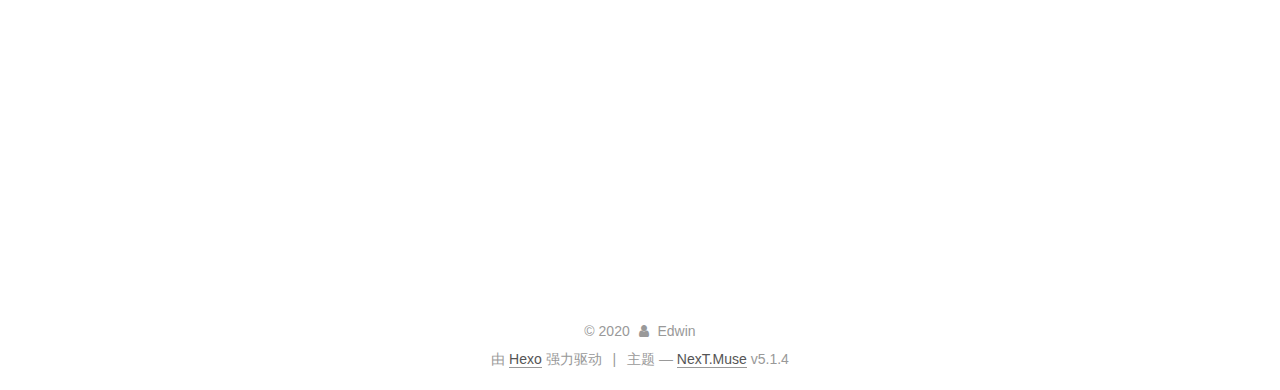
==== commit cdf15590: "Site updated: 2020-07-15 22:15:33" ====
--- a/index.html
+++ b/index.html
@@ -328,7 +328,7 @@
 <p>e、点击确定结束。</p>
 <h2 id="4、查看编译器是否添加完成"><a href="#4、查看编译器是否添加完成" class="headerlink" title="4、查看编译器是否添加完成"></a>4、查看编译器是否添加完成</h2><p>回到第一步的方法，打开cmd.exe，输入gcc –version，如果添加成功：<br><img src="https://verimake.com/uploads/images/202005/26/48/VkPsU8OSVc.png" alt="file"></p>
 <h2 id="5、测试编译器"><a href="#5、测试编译器" class="headerlink" title="5、测试编译器"></a>5、测试编译器</h2><p>在平时自己工作的目录下新建一个文件夹，例如命名为cwork用来存放设计的c语言程序，在文件夹里新建一个文本文件，输入以下内容：</p>
-<figure class="highlight c"><table><tr><td class="gutter"><pre><span class="line">1</span><br><span class="line">2</span><br><span class="line">3</span><br><span class="line">4</span><br><span class="line">5</span><br></pre></td><td class="code"><pre><span class="line"><span class="meta">#<span class="meta-keyword">include</span> <span class="meta-string">"stdio.h"</span></span></span><br><span class="line"><span class="function"><span class="keyword">void</span> <span class="title">main</span><span class="params">()</span></span></span><br><span class="line"><span class="function"></span>&#123;</span><br><span class="line">    <span class="built_in">printf</span>(<span class="string">"hello world!\n"</span>);</span><br><span class="line">&#125;</span><br></pre></td></tr></table></figure>
+<figure class="highlight c"><table><tbody><tr><td class="gutter"><pre><span class="line">1</span><br><span class="line">2</span><br><span class="line">3</span><br><span class="line">4</span><br><span class="line">5</span><br></pre></td><td class="code"><pre><span class="line"><span class="meta">#<span class="meta-keyword">include</span> <span class="meta-string">"stdio.h"</span></span></span><br><span class="line"><span class="function"><span class="keyword">void</span> <span class="title">main</span><span class="params">()</span></span></span><br><span class="line"><span class="function"></span>{</span><br><span class="line">    <span class="built_in">printf</span>(<span class="string">"hello world!\n"</span>);</span><br><span class="line">}</span><br></pre></td></tr></tbody></table></figure>
 <p>另存文件，文件名命名为hello.c（注意后缀名是.c）。<br>打开cmd，利用cd命令进入hello.c所在的目录下。例如我是放在桌面下cwork目录下的：</p>
 <p><img src="https://verimake.com/uploads/images/202005/26/48/VCoELMmnRT.png" alt="file"></p>
 <p>利用dir命令查看，该目录下有一个hello.c的文件</p>
@@ -338,7 +338,7 @@
 <p><img src="https://verimake.com/uploads/images/202005/26/48/M7e65XtWck.png" alt="file"></p>
 <p>得到了输出结果Hello world！</p>
 <p>那么我们可以用文本编辑器来写代码，</p>
-<p>:cry::cry::cry::cry::cry::cry::cry::cry::cry::cry::cry::cry::cry:</p>
+<p><span class="github-emoji" style="color: transparent;background:no-repeat url(https://github.githubassets.com/images/icons/emoji/unicode/1f622.png?v8) center/contain" data-src="https://github.githubassets.com/images/icons/emoji/unicode/1f622.png?v8">😢</span><span class="github-emoji" style="color: transparent;background:no-repeat url(https://github.githubassets.com/images/icons/emoji/unicode/1f622.png?v8) center/contain" data-src="https://github.githubassets.com/images/icons/emoji/unicode/1f622.png?v8">😢</span><span class="github-emoji" style="color: transparent;background:no-repeat url(https://github.githubassets.com/images/icons/emoji/unicode/1f622.png?v8) center/contain" data-src="https://github.githubassets.com/images/icons/emoji/unicode/1f622.png?v8">😢</span><span class="github-emoji" style="color: transparent;background:no-repeat url(https://github.githubassets.com/images/icons/emoji/unicode/1f622.png?v8) center/contain" data-src="https://github.githubassets.com/images/icons/emoji/unicode/1f622.png?v8">😢</span><span class="github-emoji" style="color: transparent;background:no-repeat url(https://github.githubassets.com/images/icons/emoji/unicode/1f622.png?v8) center/contain" data-src="https://github.githubassets.com/images/icons/emoji/unicode/1f622.png?v8">😢</span><span class="github-emoji" style="color: transparent;background:no-repeat url(https://github.githubassets.com/images/icons/emoji/unicode/1f622.png?v8) center/contain" data-src="https://github.githubassets.com/images/icons/emoji/unicode/1f622.png?v8">😢</span><span class="github-emoji" style="color: transparent;background:no-repeat url(https://github.githubassets.com/images/icons/emoji/unicode/1f622.png?v8) center/contain" data-src="https://github.githubassets.com/images/icons/emoji/unicode/1f622.png?v8">😢</span><span class="github-emoji" style="color: transparent;background:no-repeat url(https://github.githubassets.com/images/icons/emoji/unicode/1f622.png?v8) center/contain" data-src="https://github.githubassets.com/images/icons/emoji/unicode/1f622.png?v8">😢</span><span class="github-emoji" style="color: transparent;background:no-repeat url(https://github.githubassets.com/images/icons/emoji/unicode/1f622.png?v8) center/contain" data-src="https://github.githubassets.com/images/icons/emoji/unicode/1f622.png?v8">😢</span><span class="github-emoji" style="color: transparent;background:no-repeat url(https://github.githubassets.com/images/icons/emoji/unicode/1f622.png?v8) center/contain" data-src="https://github.githubassets.com/images/icons/emoji/unicode/1f622.png?v8">😢</span><span class="github-emoji" style="color: transparent;background:no-repeat url(https://github.githubassets.com/images/icons/emoji/unicode/1f622.png?v8) center/contain" data-src="https://github.githubassets.com/images/icons/emoji/unicode/1f622.png?v8">😢</span><span class="github-emoji" style="color: transparent;background:no-repeat url(https://github.githubassets.com/images/icons/emoji/unicode/1f622.png?v8) center/contain" data-src="https://github.githubassets.com/images/icons/emoji/unicode/1f622.png?v8">😢</span><span class="github-emoji" style="color: transparent;background:no-repeat url(https://github.githubassets.com/images/icons/emoji/unicode/1f622.png?v8) center/contain" data-src="https://github.githubassets.com/images/icons/emoji/unicode/1f622.png?v8">😢</span></p>
 <p>这岂不是回到远古时代，这样写c代码太low了。所以可以换一个代码编辑器，VScode来了。（当然还有其他的编辑器Nodepad++，Sublime，Atom等等）。</p>
 <h3 id="1、安装VScode"><a href="#1、安装VScode" class="headerlink" title="1、安装VScode"></a>1、安装VScode</h3><p>下载地址：<a href="https://code.visualstudio.com/" target="_blank" rel="noopener">https://code.visualstudio.com/</a>        随自己喜好，安装好VScode。</p>
 <h3 id="2、安装插件"><a href="#2、安装插件" class="headerlink" title="2、安装插件"></a>2、安装插件</h3><p>侧边栏选择如下：</p>
@@ -360,8 +360,26 @@
 <p>保存退出。这样，再运行Run code 就会调用命令行窗口运行程序。</p>
 <p><img src="https://verimake.com/uploads/images/202005/26/48/3jqrqRTrFO.png" alt="file"></p>
 <p>完成。</p>
-<h5 id="说明"><a href="#说明" class="headerlink" title="说明"></a>说明</h5><p>这种方式调试单个C或者C++程序比较轻便，但是功能上还是欠缺的，例如调试，单步，断点，内存查看，等等都是不可以的:crying_cat_face: （但是如果想要再VScode中调试，其实也可以，就是非常非常复杂，真心不推荐）。如果需要调试功能强大的集成开发环境，推荐VS，DEV-C++等等。不在这贴说了。</p>
-
+<h5 id="说明"><a href="#说明" class="headerlink" title="说明"></a>说明</h5><p>这种方式调试单个C或者C++程序比较轻便，但是功能上还是欠缺的，例如调试，单步，断点，内存查看，等等都是不可以的<span class="github-emoji" style="color: transparent;background:no-repeat url(https://github.githubassets.com/images/icons/emoji/unicode/1f63f.png?v8) center/contain" data-src="https://github.githubassets.com/images/icons/emoji/unicode/1f63f.png?v8">😿</span> （但是如果想要再VScode中调试，其实也可以，就是非常非常复杂，真心不推荐）。如果需要调试功能强大的集成开发环境，推荐VS，DEV-C++等等。不在这贴说了。</p>
+<script>
+        document.querySelectorAll('.github-emoji')
+          .forEach(el => {
+            if (!el.dataset.src) { return; }
+            const img = document.createElement('img');
+            img.style = 'display:none !important;';
+            img.src = el.dataset.src;
+            img.addEventListener('error', () => {
+              img.remove();
+              el.style.color = 'inherit';
+              el.style.backgroundImage = 'none';
+              el.style.background = 'none';
+            });
+            img.addEventListener('load', () => {
+              img.remove();
+            });
+            document.body.appendChild(img);
+          });
+      </script>
           
         
       
@@ -493,40 +511,40 @@
 </li>
 </ul>
 <h3 id="1-Markdown标题"><a href="#1-Markdown标题" class="headerlink" title="1.Markdown标题"></a>1.Markdown标题</h3><p>我们使用<code>#</code>号来标记我们的标题,一共有六级标题,分别对应1到6个<code>#</code>号,如下</p>
-<figure class="highlight plain"><table><tr><td class="gutter"><pre><span class="line">1</span><br><span class="line">2</span><br><span class="line">3</span><br><span class="line">4</span><br><span class="line">5</span><br><span class="line">6</span><br></pre></td><td class="code"><pre><span class="line"># 一级标题</span><br><span class="line">## 二级标题</span><br><span class="line">### 三级标题</span><br><span class="line">#### 四级标题</span><br><span class="line">##### 五级标题</span><br><span class="line">###### 六级标题</span><br></pre></td></tr></table></figure>
+<figure class="highlight plain"><table><tbody><tr><td class="gutter"><pre><span class="line">1</span><br><span class="line">2</span><br><span class="line">3</span><br><span class="line">4</span><br><span class="line">5</span><br><span class="line">6</span><br></pre></td><td class="code"><pre><span class="line"># 一级标题</span><br><span class="line">## 二级标题</span><br><span class="line">### 三级标题</span><br><span class="line">#### 四级标题</span><br><span class="line">##### 五级标题</span><br><span class="line">###### 六级标题</span><br></pre></td></tr></tbody></table></figure>
 
 <p>对应显示效果如下</p>
 <h1 id="一级标题"><a href="#一级标题" class="headerlink" title="一级标题"></a>一级标题</h1><h2 id="二级标题"><a href="#二级标题" class="headerlink" title="二级标题"></a>二级标题</h2><h3 id="三级标题"><a href="#三级标题" class="headerlink" title="三级标题"></a>三级标题</h3><h4 id="四级标题"><a href="#四级标题" class="headerlink" title="四级标题"></a>四级标题</h4><h5 id="五级标题"><a href="#五级标题" class="headerlink" title="五级标题"></a>五级标题</h5><h6 id="六级标题"><a href="#六级标题" class="headerlink" title="六级标题"></a>六级标题</h6><h3 id="2、Markdown段落"><a href="#2、Markdown段落" class="headerlink" title="2、Markdown段落"></a>2、Markdown段落</h3><h4 id="（1）字体"><a href="#（1）字体" class="headerlink" title="（1）字体"></a>（1）字体</h4><p>Markdown支持显示以下几种字体</p>
-<figure class="highlight plain"><table><tr><td class="gutter"><pre><span class="line">1</span><br><span class="line">2</span><br><span class="line">3</span><br><span class="line">4</span><br><span class="line">5</span><br><span class="line">6</span><br></pre></td><td class="code"><pre><span class="line">*斜体文本*</span><br><span class="line">_斜体文本_</span><br><span class="line">**粗体文本**</span><br><span class="line">__粗体文本__</span><br><span class="line">***粗斜体文本***</span><br><span class="line">___粗斜体文本___</span><br></pre></td></tr></table></figure>
+<figure class="highlight plain"><table><tbody><tr><td class="gutter"><pre><span class="line">1</span><br><span class="line">2</span><br><span class="line">3</span><br><span class="line">4</span><br><span class="line">5</span><br><span class="line">6</span><br></pre></td><td class="code"><pre><span class="line">*斜体文本*</span><br><span class="line">_斜体文本_</span><br><span class="line">**粗体文本**</span><br><span class="line">__粗体文本__</span><br><span class="line">***粗斜体文本***</span><br><span class="line">___粗斜体文本___</span><br></pre></td></tr></tbody></table></figure>
 
 <p>对应显示效果如下：</p>
 <p><em>斜体文本</em><br><em>斜体文本</em><br><strong>粗体文本</strong><br><strong>粗体文本</strong><br><strong><em>粗斜体文本</em></strong><br><strong><em>粗斜体文本</em></strong></p>
 <h4 id="（2）分隔线"><a href="#（2）分隔线" class="headerlink" title="（2）分隔线"></a>（2）分隔线</h4><p>我们使用三个以上减号来建立分隔线</p>
-<figure class="highlight plain"><table><tr><td class="gutter"><pre><span class="line">1</span><br></pre></td><td class="code"><pre><span class="line">------ 分隔线</span><br></pre></td></tr></table></figure>
+<figure class="highlight plain"><table><tbody><tr><td class="gutter"><pre><span class="line">1</span><br></pre></td><td class="code"><pre><span class="line">------ 分隔线</span><br></pre></td></tr></tbody></table></figure>
 <p>显示效果如下</p>
 <p>—— 分隔线</p>
 <h4 id="（3）删除线"><a href="#（3）删除线" class="headerlink" title="（3）删除线"></a>（3）删除线</h4><p>删除线只需要在文字两端加上双波浪线即可~~</p>
-<figure class="highlight plain"><table><tr><td class="gutter"><pre><span class="line">1</span><br></pre></td><td class="code"><pre><span class="line">~~HELLO~~</span><br></pre></td></tr></table></figure>
+<figure class="highlight plain"><table><tbody><tr><td class="gutter"><pre><span class="line">1</span><br></pre></td><td class="code"><pre><span class="line">~~HELLO~~</span><br></pre></td></tr></tbody></table></figure>
 <p>显示效果如下<br><del>HELLO</del></p>
-<h4 id="（4）下划线"><a href="#（4）下划线" class="headerlink" title="（4）下划线"></a>（4）下划线</h4><figure class="highlight plain"><table><tr><td class="gutter"><pre><span class="line">1</span><br></pre></td><td class="code"><pre><span class="line">&lt;u&gt;下划线&lt;/u&gt;</span><br></pre></td></tr></table></figure>
+<h4 id="（4）下划线"><a href="#（4）下划线" class="headerlink" title="（4）下划线"></a>（4）下划线</h4><figure class="highlight plain"><table><tbody><tr><td class="gutter"><pre><span class="line">1</span><br></pre></td><td class="code"><pre><span class="line">&lt;u&gt;下划线&lt;/u&gt;</span><br></pre></td></tr></tbody></table></figure>
 <p>显示效果如下</p>
 <p><u>下划线</u></p>
 <h3 id="3、Markdown列表"><a href="#3、Markdown列表" class="headerlink" title="3、Markdown列表"></a>3、Markdown列表</h3><p>列表分为有序列表和无序列表</p>
-<h4 id="1、无序列表如下所示（注意后面加一个空格）"><a href="#1、无序列表如下所示（注意后面加一个空格）" class="headerlink" title="1、无序列表如下所示（注意后面加一个空格）"></a>1、无序列表如下所示（注意后面加一个空格）</h4><figure class="highlight plain"><table><tr><td class="gutter"><pre><span class="line">1</span><br><span class="line">2</span><br><span class="line">3</span><br></pre></td><td class="code"><pre><span class="line">- 第一项</span><br><span class="line">- 第二项</span><br><span class="line">- 第三项</span><br></pre></td></tr></table></figure>
+<h4 id="1、无序列表如下所示（注意后面加一个空格）"><a href="#1、无序列表如下所示（注意后面加一个空格）" class="headerlink" title="1、无序列表如下所示（注意后面加一个空格）"></a>1、无序列表如下所示（注意后面加一个空格）</h4><figure class="highlight plain"><table><tbody><tr><td class="gutter"><pre><span class="line">1</span><br><span class="line">2</span><br><span class="line">3</span><br></pre></td><td class="code"><pre><span class="line">- 第一项</span><br><span class="line">- 第二项</span><br><span class="line">- 第三项</span><br></pre></td></tr></tbody></table></figure>
 <p>显示效果如下</p>
 <ul>
 <li>第一项</li>
 <li>第二项</li>
 <li>第三项</li>
 </ul>
-<h4 id="2、有序列表如下所示（注意后面加一个空格）"><a href="#2、有序列表如下所示（注意后面加一个空格）" class="headerlink" title="2、有序列表如下所示（注意后面加一个空格）"></a>2、有序列表如下所示（注意后面加一个空格）</h4><figure class="highlight plain"><table><tr><td class="gutter"><pre><span class="line">1</span><br><span class="line">2</span><br><span class="line">3</span><br></pre></td><td class="code"><pre><span class="line">1. 第一项</span><br><span class="line">2. 第二项</span><br><span class="line">3. 第三项</span><br></pre></td></tr></table></figure>
+<h4 id="2、有序列表如下所示（注意后面加一个空格）"><a href="#2、有序列表如下所示（注意后面加一个空格）" class="headerlink" title="2、有序列表如下所示（注意后面加一个空格）"></a>2、有序列表如下所示（注意后面加一个空格）</h4><figure class="highlight plain"><table><tbody><tr><td class="gutter"><pre><span class="line">1</span><br><span class="line">2</span><br><span class="line">3</span><br></pre></td><td class="code"><pre><span class="line">1. 第一项</span><br><span class="line">2. 第二项</span><br><span class="line">3. 第三项</span><br></pre></td></tr></tbody></table></figure>
 <p>显示效果如下</p>
 <ol>
 <li>第一项</li>
 <li>第二项</li>
 <li>第三项</li>
 </ol>
-<h4 id="3、列表嵌套用法"><a href="#3、列表嵌套用法" class="headerlink" title="3、列表嵌套用法"></a>3、列表嵌套用法</h4><figure class="highlight plain"><table><tr><td class="gutter"><pre><span class="line">1</span><br><span class="line">2</span><br><span class="line">3</span><br><span class="line">4</span><br><span class="line">5</span><br><span class="line">6</span><br></pre></td><td class="code"><pre><span class="line">1. 第一项：</span><br><span class="line">    - 第一项嵌套的第一个元素</span><br><span class="line">    - 第一项嵌套的第二个元素</span><br><span class="line">2. 第二项：</span><br><span class="line">    - 第二项嵌套的第一个元素</span><br><span class="line">    - 第二项嵌套的第二个元素</span><br></pre></td></tr></table></figure>
+<h4 id="3、列表嵌套用法"><a href="#3、列表嵌套用法" class="headerlink" title="3、列表嵌套用法"></a>3、列表嵌套用法</h4><figure class="highlight plain"><table><tbody><tr><td class="gutter"><pre><span class="line">1</span><br><span class="line">2</span><br><span class="line">3</span><br><span class="line">4</span><br><span class="line">5</span><br><span class="line">6</span><br></pre></td><td class="code"><pre><span class="line">1. 第一项：</span><br><span class="line">    - 第一项嵌套的第一个元素</span><br><span class="line">    - 第一项嵌套的第二个元素</span><br><span class="line">2. 第二项：</span><br><span class="line">    - 第二项嵌套的第一个元素</span><br><span class="line">    - 第二项嵌套的第二个元素</span><br></pre></td></tr></tbody></table></figure>
 <p>显示效果如下</p>
 <ol>
 <li>第一项：<ul>
@@ -540,23 +558,23 @@
 </ul>
 </li>
 </ol>
-<h3 id="4、Markdown引用"><a href="#4、Markdown引用" class="headerlink" title="4、Markdown引用"></a>4、Markdown引用</h3><figure class="highlight plain"><table><tr><td class="gutter"><pre><span class="line">1</span><br></pre></td><td class="code"><pre><span class="line">&gt; 引用的一段话，这里演示用。</span><br></pre></td></tr></table></figure>
+<h3 id="4、Markdown引用"><a href="#4、Markdown引用" class="headerlink" title="4、Markdown引用"></a>4、Markdown引用</h3><figure class="highlight plain"><table><tbody><tr><td class="gutter"><pre><span class="line">1</span><br></pre></td><td class="code"><pre><span class="line">&gt; 引用的一段话，这里演示用。</span><br></pre></td></tr></tbody></table></figure>
 <p>显示效果如下</p>
 <blockquote>
 <p>引用的一段话，这里演示用。</p>
 </blockquote>
-<h3 id="5、Markdown代码"><a href="#5、Markdown代码" class="headerlink" title="5、Markdown代码"></a>5、Markdown代码</h3><h4 id="（1）、代码"><a href="#（1）、代码" class="headerlink" title="（1）、代码"></a>（1）、代码</h4><figure class="highlight plain"><table><tr><td class="gutter"><pre><span class="line">1</span><br></pre></td><td class="code"><pre><span class="line">`printf()`</span><br></pre></td></tr></table></figure>
+<h3 id="5、Markdown代码"><a href="#5、Markdown代码" class="headerlink" title="5、Markdown代码"></a>5、Markdown代码</h3><h4 id="（1）、代码"><a href="#（1）、代码" class="headerlink" title="（1）、代码"></a>（1）、代码</h4><figure class="highlight plain"><table><tbody><tr><td class="gutter"><pre><span class="line">1</span><br></pre></td><td class="code"><pre><span class="line">`printf()`</span><br></pre></td></tr></tbody></table></figure>
 <p>显示效果如下<br><code>printf()</code></p>
 <h4 id="（2）、代码段"><a href="#（2）、代码段" class="headerlink" title="（2）、代码段"></a>（2）、代码段</h4><p>输入如下：</p>
 <p><img src="C:%5CUsers%5CAdministrator%5CAppData%5CRoaming%5CTypora%5Ctypora-user-images%5Cimage-20191108210014315.png" alt="image-20191108210014315"></p>
 <p>显示效果如下：</p>
-<figure class="highlight javascript"><table><tr><td class="gutter"><pre><span class="line">1</span><br><span class="line">2</span><br><span class="line">3</span><br></pre></td><td class="code"><pre><span class="line"><span class="function"><span class="keyword">function</span> <span class="title">test</span>(<span class="params"></span>) </span>&#123;</span><br><span class="line">	<span class="built_in">console</span>.log(<span class="string">"Hello world!"</span>);</span><br><span class="line">&#125;</span><br></pre></td></tr></table></figure>
+<figure class="highlight javascript"><table><tbody><tr><td class="gutter"><pre><span class="line">1</span><br><span class="line">2</span><br><span class="line">3</span><br></pre></td><td class="code"><pre><span class="line"><span class="function"><span class="keyword">function</span> <span class="title">test</span>(<span class="params"></span>) </span>{</span><br><span class="line">	<span class="built_in">console</span>.log(<span class="string">"Hello world!"</span>);</span><br><span class="line">}</span><br></pre></td></tr></tbody></table></figure>
 
 <h3 id="6、Markdown链接"><a href="#6、Markdown链接" class="headerlink" title="6、Markdown链接"></a>6、Markdown链接</h3><p>如下所示输入超链接</p>
-<figure class="highlight plain"><table><tr><td class="gutter"><pre><span class="line">1</span><br></pre></td><td class="code"><pre><span class="line">[百度](https://www.baidu.com)</span><br></pre></td></tr></table></figure>
+<figure class="highlight plain"><table><tbody><tr><td class="gutter"><pre><span class="line">1</span><br></pre></td><td class="code"><pre><span class="line">[百度](https://www.baidu.com)</span><br></pre></td></tr></tbody></table></figure>
 <p>显示效果如下（可点击跳转百度）<br><a href="https://www.baidu.com" target="_blank" rel="noopener">百度</a></p>
 <h3 id="7、Markdown表格"><a href="#7、Markdown表格" class="headerlink" title="7、Markdown表格"></a>7、Markdown表格</h3><p>实例如下：</p>
-<figure class="highlight plain"><table><tr><td class="gutter"><pre><span class="line">1</span><br><span class="line">2</span><br><span class="line">3</span><br><span class="line">4</span><br></pre></td><td class="code"><pre><span class="line">| 左对齐 | 右对齐 | 居中对齐 |</span><br><span class="line">| :-----| ----: | :----: |</span><br><span class="line">| 单元格 | 单元格 | 单元格 |</span><br><span class="line">| 单元格 | 单元格 | 单元格 |</span><br></pre></td></tr></table></figure>
+<figure class="highlight plain"><table><tbody><tr><td class="gutter"><pre><span class="line">1</span><br><span class="line">2</span><br><span class="line">3</span><br><span class="line">4</span><br></pre></td><td class="code"><pre><span class="line">| 左对齐 | 右对齐 | 居中对齐 |</span><br><span class="line">| :-----| ----: | :----: |</span><br><span class="line">| 单元格 | 单元格 | 单元格 |</span><br><span class="line">| 单元格 | 单元格 | 单元格 |</span><br></pre></td></tr></tbody></table></figure>
 
 <p>显示效果如下：</p>
 <table>
@@ -589,12 +607,30 @@
 <li><p>将复制的链接粘贴过来</p>
 </li>
 </ol>
-<figure class="highlight plain"><table><tr><td class="gutter"><pre><span class="line">1</span><br></pre></td><td class="code"><pre><span class="line">[![MZ53S1.md.jpg](https://s2.ax1x.com/2019/11/08/MZ53S1.md.jpg)](https://imgchr.com/i/MZ53S1)</span><br></pre></td></tr></table></figure>
+<figure class="highlight plain"><table><tbody><tr><td class="gutter"><pre><span class="line">1</span><br></pre></td><td class="code"><pre><span class="line">[![MZ53S1.md.jpg](https://s2.ax1x.com/2019/11/08/MZ53S1.md.jpg)](https://imgchr.com/i/MZ53S1)</span><br></pre></td></tr></tbody></table></figure>
 
 <p>显示成功如下</p>
 <p><a href="https://imgchr.com/i/MZ53S1" target="_blank" rel="noopener"><img src="https://s2.ax1x.com/2019/11/08/MZ53S1.md.jpg" alt="MZ53S1.md.jpg"></a> </p>
 <p>这是一些基本的用法,学会了这些我们就可以写一些基本的文章来记录自己的日常啦<del>~</del></p>
-
+<script>
+        document.querySelectorAll('.github-emoji')
+          .forEach(el => {
+            if (!el.dataset.src) { return; }
+            const img = document.createElement('img');
+            img.style = 'display:none !important;';
+            img.src = el.dataset.src;
+            img.addEventListener('error', () => {
+              img.remove();
+              el.style.color = 'inherit';
+              el.style.backgroundImage = 'none';
+              el.style.background = 'none';
+            });
+            img.addEventListener('load', () => {
+              img.remove();
+            });
+            document.body.appendChild(img);
+          });
+      </script>
           
         
       
@@ -714,19 +750,37 @@
         
           
             <p>Welcome to <a href="https://hexo.io/" target="_blank" rel="noopener">Hexo</a>! This is your very first post. Check <a href="https://hexo.io/docs/" target="_blank" rel="noopener">documentation</a> for more info. If you get any problems when using Hexo, you can find the answer in <a href="https://hexo.io/docs/troubleshooting.html" target="_blank" rel="noopener">troubleshooting</a> or you can ask me on <a href="https://github.com/hexojs/hexo/issues" target="_blank" rel="noopener">GitHub</a>.</p>
-<h2 id="Quick-Start"><a href="#Quick-Start" class="headerlink" title="Quick Start"></a>Quick Start</h2><h3 id="Create-a-new-post"><a href="#Create-a-new-post" class="headerlink" title="Create a new post"></a>Create a new post</h3><figure class="highlight bash"><table><tr><td class="gutter"><pre><span class="line">1</span><br></pre></td><td class="code"><pre><span class="line">$ hexo new <span class="string">"My New Post"</span></span><br></pre></td></tr></table></figure>
+<h2 id="Quick-Start"><a href="#Quick-Start" class="headerlink" title="Quick Start"></a>Quick Start</h2><h3 id="Create-a-new-post"><a href="#Create-a-new-post" class="headerlink" title="Create a new post"></a>Create a new post</h3><figure class="highlight bash"><table><tbody><tr><td class="gutter"><pre><span class="line">1</span><br></pre></td><td class="code"><pre><span class="line">$ hexo new <span class="string">"My New Post"</span></span><br></pre></td></tr></tbody></table></figure>
 
 <p>More info: <a href="https://hexo.io/docs/writing.html" target="_blank" rel="noopener">Writing</a></p>
-<h3 id="Run-server"><a href="#Run-server" class="headerlink" title="Run server"></a>Run server</h3><figure class="highlight bash"><table><tr><td class="gutter"><pre><span class="line">1</span><br></pre></td><td class="code"><pre><span class="line">$ hexo server</span><br></pre></td></tr></table></figure>
+<h3 id="Run-server"><a href="#Run-server" class="headerlink" title="Run server"></a>Run server</h3><figure class="highlight bash"><table><tbody><tr><td class="gutter"><pre><span class="line">1</span><br></pre></td><td class="code"><pre><span class="line">$ hexo server</span><br></pre></td></tr></tbody></table></figure>
 
 <p>More info: <a href="https://hexo.io/docs/server.html" target="_blank" rel="noopener">Server</a></p>
-<h3 id="Generate-static-files"><a href="#Generate-static-files" class="headerlink" title="Generate static files"></a>Generate static files</h3><figure class="highlight bash"><table><tr><td class="gutter"><pre><span class="line">1</span><br></pre></td><td class="code"><pre><span class="line">$ hexo generate</span><br></pre></td></tr></table></figure>
+<h3 id="Generate-static-files"><a href="#Generate-static-files" class="headerlink" title="Generate static files"></a>Generate static files</h3><figure class="highlight bash"><table><tbody><tr><td class="gutter"><pre><span class="line">1</span><br></pre></td><td class="code"><pre><span class="line">$ hexo generate</span><br></pre></td></tr></tbody></table></figure>
 
 <p>More info: <a href="https://hexo.io/docs/generating.html" target="_blank" rel="noopener">Generating</a></p>
-<h3 id="Deploy-to-remote-sites"><a href="#Deploy-to-remote-sites" class="headerlink" title="Deploy to remote sites"></a>Deploy to remote sites</h3><figure class="highlight bash"><table><tr><td class="gutter"><pre><span class="line">1</span><br></pre></td><td class="code"><pre><span class="line">$ hexo deploy</span><br></pre></td></tr></table></figure>
+<h3 id="Deploy-to-remote-sites"><a href="#Deploy-to-remote-sites" class="headerlink" title="Deploy to remote sites"></a>Deploy to remote sites</h3><figure class="highlight bash"><table><tbody><tr><td class="gutter"><pre><span class="line">1</span><br></pre></td><td class="code"><pre><span class="line">$ hexo deploy</span><br></pre></td></tr></tbody></table></figure>
 
 <p>More info: <a href="https://hexo.io/docs/one-command-deployment.html" target="_blank" rel="noopener">Deployment</a></p>
-
+<script>
+        document.querySelectorAll('.github-emoji')
+          .forEach(el => {
+            if (!el.dataset.src) { return; }
+            const img = document.createElement('img');
+            img.style = 'display:none !important;';
+            img.src = el.dataset.src;
+            img.addEventListener('error', () => {
+              img.remove();
+              el.style.color = 'inherit';
+              el.style.backgroundImage = 'none';
+              el.style.background = 'none';
+            });
+            img.addEventListener('load', () => {
+              img.remove();
+            });
+            document.body.appendChild(img);
+          });
+      </script>
           
         
       
--- a/css/main.css
+++ b/css/main.css
@@ -1822,7 +1822,7 @@
   width: 4px;
   height: 4px;
   border-radius: 50%;
-  background: #9a461c;
+  background: #abf238;
 }
 .links-of-blogroll {
   font-size: 13px;
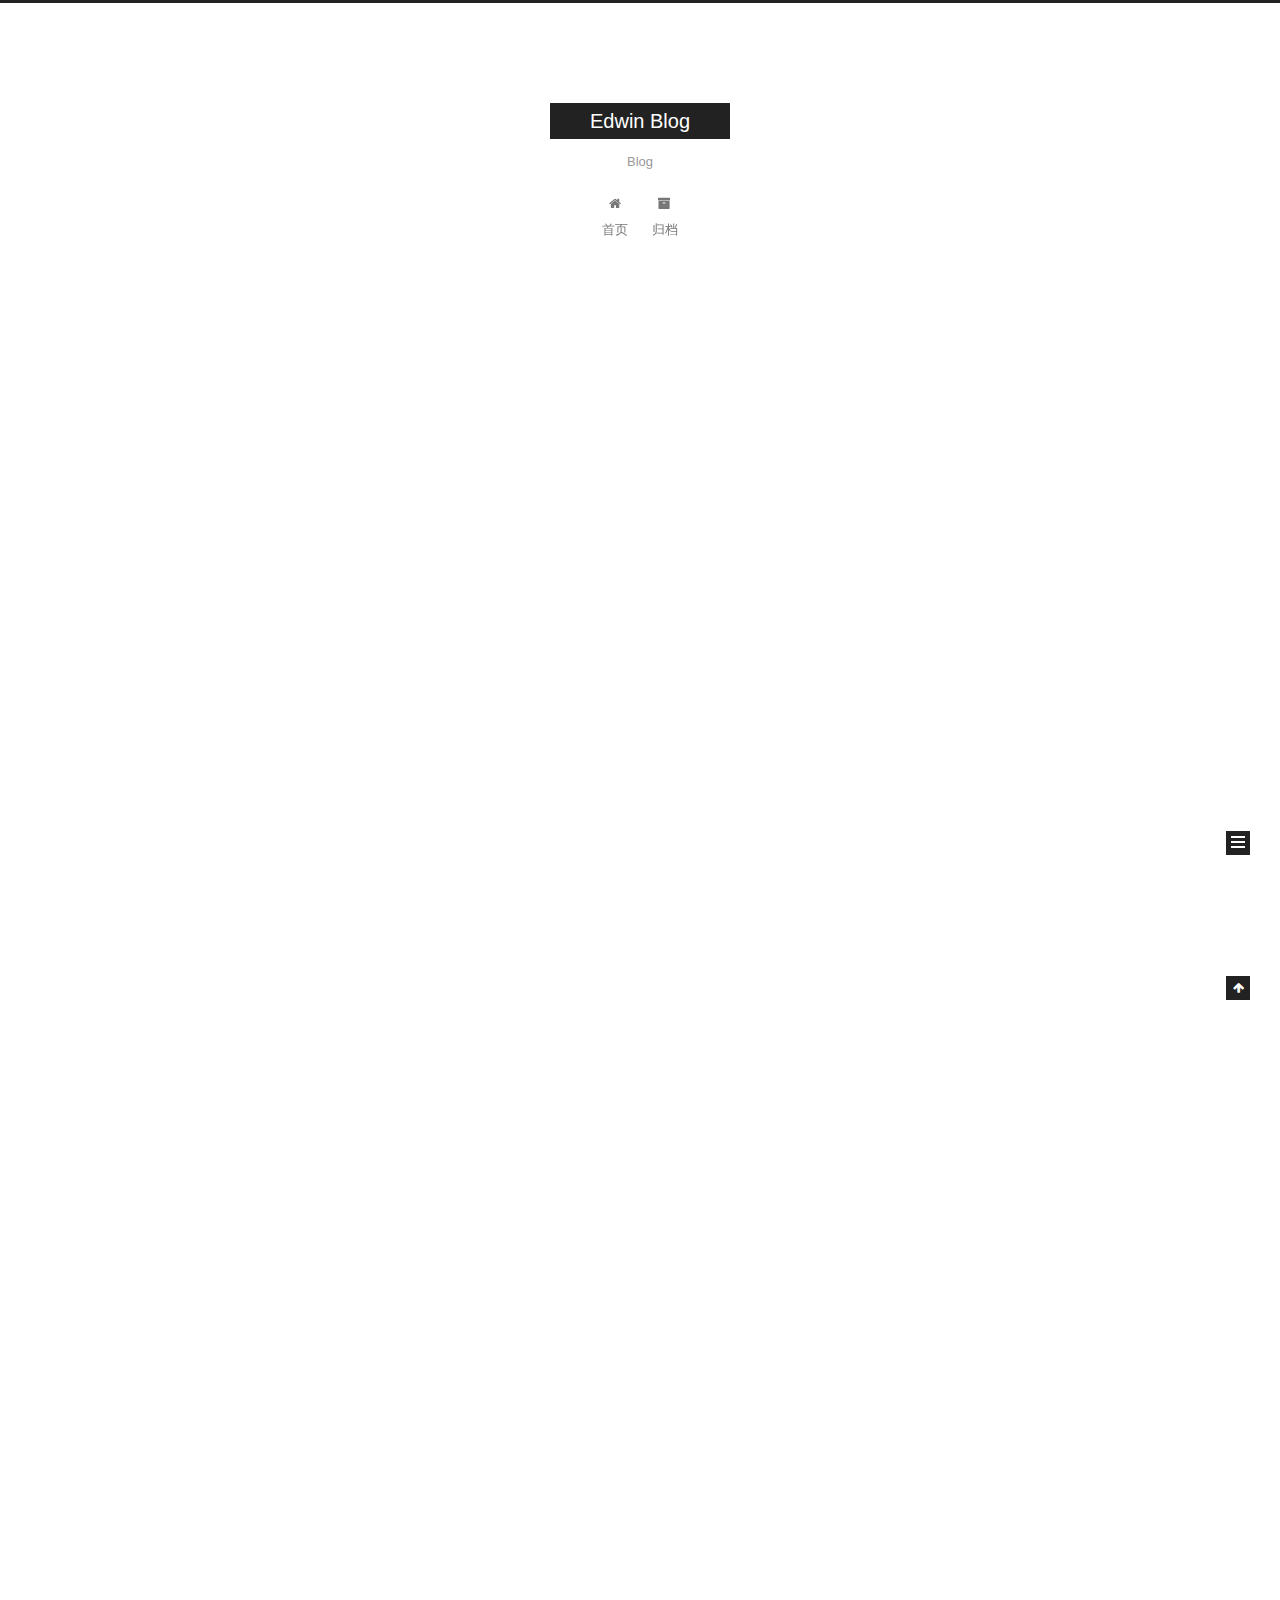
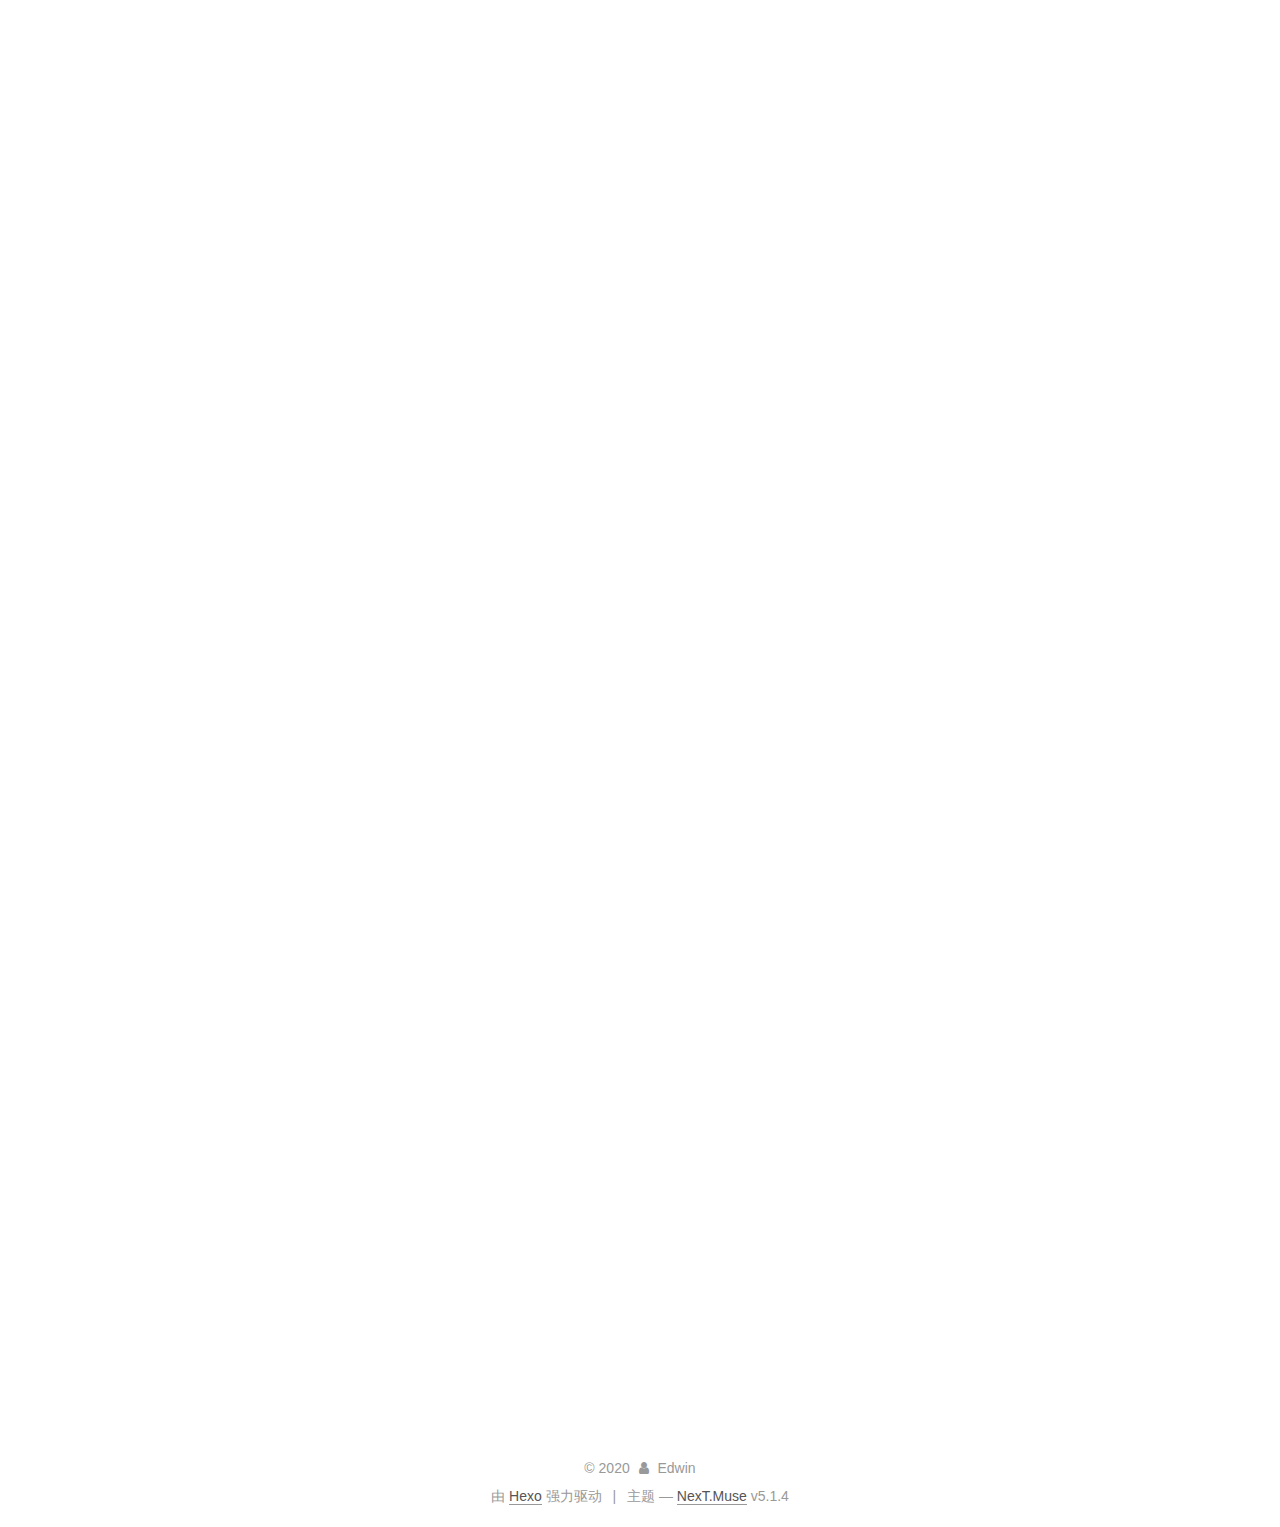
==== commit 24e4089b: "Site updated: 2020-07-21 09:39:58" ====
--- a/index.html
+++ b/index.html
@@ -301,86 +301,27 @@
 
       
         
-          
-            <h1 id="win10系统下vscode搭建C语言开发环境"><a href="#win10系统下vscode搭建C语言开发环境" class="headerlink" title="win10系统下vscode搭建C语言开发环境"></a>win10系统下vscode搭建C语言开发环境</h1><h2 id="1、检查系统情况"><a href="#1、检查系统情况" class="headerlink" title="1、检查系统情况"></a>1、检查系统情况</h2><p>键盘win键（就是键盘上按下会出现开始菜单那个键）+R。打开运行对话框，输入cmd：</p>
+          <h1>win10系统下vscode搭建C语言开发环境</h1>
+<h2 id="1、检查系统情况">1、检查系统情况</h2>
+<p>键盘win键（就是键盘上按下会出现开始菜单那个键）+R。打开运行对话框，输入cmd：</p>
 <p><img src="https://verimake.com/uploads/images/202005/25/48/bqAu6ZHtrB.png" alt="file"></p>
-<p>打开一个黑底白字的命令行窗口，输入指令gcc –version或者g++ –version</p>
+<p>打开一个黑底白字的命令行窗口，输入指令gcc --version或者g++ --version</p>
 <blockquote>
-<p>gcc –version   查看系统gcc编译器版本 用来编译c语言</p>
+<p>gcc --version   查看系统gcc编译器版本 用来编译c语言</p>
 </blockquote>
 <blockquote>
-<p>g++ –version  查看系统g++编译器版本 用来编译c++语言</p>
+<p>g++ --version  查看系统g++编译器版本 用来编译c++语言</p>
 </blockquote>
-<p>如果显示如下图说明系统没有安装编译器，无法编译C/C++语言编写的代码。<br><img src="https://verimake.com/uploads/images/202005/25/48/7I83RoPmRt.png" alt="file"><br><img src="https://verimake.com/uploads/images/202005/25/48/ch97GQf4fh.png" alt="file"></p>
-<h2 id="2、安装编译器"><a href="#2、安装编译器" class="headerlink" title="2、安装编译器"></a>2、安装编译器</h2><p>这里介绍安装mingw-w64，<br>下载地址：<a href="https://sourceforge.net/projects/mingw-w64/files/mingw-w64/" target="_blank" rel="noopener">https://sourceforge.net/projects/mingw-w64/files/mingw-w64/</a><br>里面有在线安装包，不建议下载这个安装，主要每个人网络不同，有的可以无错安装，有的就会出错，主要是网络问题。建议下载（当然其他的X86版本的都可以）：</p>
-<p><img src="https://verimake.com/uploads/images/202005/25/48/XES3PCQs1X.png" alt="file"></p>
-<p>下载后得到一个压缩包x86_64-8.1.0-release-win32-seh-rt_v6-rev0.7z，解压后得到mingw64文件夹，将该文件夹拷贝到一个没有中文路径的地方，比如C盘根目录。记录好该路径。例如C:\mingw64</p>
-<h2 id="3、添加编译器到系统变量"><a href="#3、添加编译器到系统变量" class="headerlink" title="3、添加编译器到系统变量"></a>3、添加编译器到系统变量</h2><p>将解压缩的文件夹mingw64里的bin文件夹添加到系统变量中， 因为里面有gcc和g++编译器，让系统认识gcc或g++指令。</p>
-<p><img src="https://verimake.com/uploads/images/202005/26/48/PmNVwEneSm.png" alt="file"></p>
-<p>a、点击此电脑鼠标右击，选择属性：</p>
-<p><img src="https://verimake.com/uploads/images/202005/26/48/OLlJdZEBgf.png" alt="file"></p>
-<p>b、选择高级系统设计</p>
-<p><img src="https://verimake.com/uploads/images/202005/26/48/foVgqoEysV.png" alt="file"></p>
-<p>c、选择环境变量</p>
-<p><img src="https://verimake.com/uploads/images/202005/26/48/XxuKJzLhv3.png" alt="file"></p>
-<p>d、在系统变量里找到PATH，点击编辑，然后点击新建，添加刚刚编译器的文件的夹下bin目录的路径</p>
-<p><img src="https://verimake.com/uploads/images/202005/26/48/p0rkoBmmij.png" alt="file"></p>
-<p>e、点击确定结束。</p>
-<h2 id="4、查看编译器是否添加完成"><a href="#4、查看编译器是否添加完成" class="headerlink" title="4、查看编译器是否添加完成"></a>4、查看编译器是否添加完成</h2><p>回到第一步的方法，打开cmd.exe，输入gcc –version，如果添加成功：<br><img src="https://verimake.com/uploads/images/202005/26/48/VkPsU8OSVc.png" alt="file"></p>
-<h2 id="5、测试编译器"><a href="#5、测试编译器" class="headerlink" title="5、测试编译器"></a>5、测试编译器</h2><p>在平时自己工作的目录下新建一个文件夹，例如命名为cwork用来存放设计的c语言程序，在文件夹里新建一个文本文件，输入以下内容：</p>
-<figure class="highlight c"><table><tbody><tr><td class="gutter"><pre><span class="line">1</span><br><span class="line">2</span><br><span class="line">3</span><br><span class="line">4</span><br><span class="line">5</span><br></pre></td><td class="code"><pre><span class="line"><span class="meta">#<span class="meta-keyword">include</span> <span class="meta-string">"stdio.h"</span></span></span><br><span class="line"><span class="function"><span class="keyword">void</span> <span class="title">main</span><span class="params">()</span></span></span><br><span class="line"><span class="function"></span>{</span><br><span class="line">    <span class="built_in">printf</span>(<span class="string">"hello world!\n"</span>);</span><br><span class="line">}</span><br></pre></td></tr></tbody></table></figure>
-<p>另存文件，文件名命名为hello.c（注意后缀名是.c）。<br>打开cmd，利用cd命令进入hello.c所在的目录下。例如我是放在桌面下cwork目录下的：</p>
-<p><img src="https://verimake.com/uploads/images/202005/26/48/VCoELMmnRT.png" alt="file"></p>
-<p>利用dir命令查看，该目录下有一个hello.c的文件</p>
-<p>输入命令gcc hello.c，没有任何输出。</p>
-<p><img src="https://verimake.com/uploads/images/202005/26/48/UkGBP0qHbx.png" alt="file"></p>
-<p>在该目录下会生成a.exe。(如果想生成的exe名字为指定的可以使用gcc hello.c -o hello.exe).这就是生成的可执行文件。输入a.exe:</p>
-<p><img src="https://verimake.com/uploads/images/202005/26/48/M7e65XtWck.png" alt="file"></p>
-<p>得到了输出结果Hello world！</p>
-<p>那么我们可以用文本编辑器来写代码，</p>
-<p><span class="github-emoji" style="color: transparent;background:no-repeat url(https://github.githubassets.com/images/icons/emoji/unicode/1f622.png?v8) center/contain" data-src="https://github.githubassets.com/images/icons/emoji/unicode/1f622.png?v8">😢</span><span class="github-emoji" style="color: transparent;background:no-repeat url(https://github.githubassets.com/images/icons/emoji/unicode/1f622.png?v8) center/contain" data-src="https://github.githubassets.com/images/icons/emoji/unicode/1f622.png?v8">😢</span><span class="github-emoji" style="color: transparent;background:no-repeat url(https://github.githubassets.com/images/icons/emoji/unicode/1f622.png?v8) center/contain" data-src="https://github.githubassets.com/images/icons/emoji/unicode/1f622.png?v8">😢</span><span class="github-emoji" style="color: transparent;background:no-repeat url(https://github.githubassets.com/images/icons/emoji/unicode/1f622.png?v8) center/contain" data-src="https://github.githubassets.com/images/icons/emoji/unicode/1f622.png?v8">😢</span><span class="github-emoji" style="color: transparent;background:no-repeat url(https://github.githubassets.com/images/icons/emoji/unicode/1f622.png?v8) center/contain" data-src="https://github.githubassets.com/images/icons/emoji/unicode/1f622.png?v8">😢</span><span class="github-emoji" style="color: transparent;background:no-repeat url(https://github.githubassets.com/images/icons/emoji/unicode/1f622.png?v8) center/contain" data-src="https://github.githubassets.com/images/icons/emoji/unicode/1f622.png?v8">😢</span><span class="github-emoji" style="color: transparent;background:no-repeat url(https://github.githubassets.com/images/icons/emoji/unicode/1f622.png?v8) center/contain" data-src="https://github.githubassets.com/images/icons/emoji/unicode/1f622.png?v8">😢</span><span class="github-emoji" style="color: transparent;background:no-repeat url(https://github.githubassets.com/images/icons/emoji/unicode/1f622.png?v8) center/contain" data-src="https://github.githubassets.com/images/icons/emoji/unicode/1f622.png?v8">😢</span><span class="github-emoji" style="color: transparent;background:no-repeat url(https://github.githubassets.com/images/icons/emoji/unicode/1f622.png?v8) center/contain" data-src="https://github.githubassets.com/images/icons/emoji/unicode/1f622.png?v8">😢</span><span class="github-emoji" style="color: transparent;background:no-repeat url(https://github.githubassets.com/images/icons/emoji/unicode/1f622.png?v8) center/contain" data-src="https://github.githubassets.com/images/icons/emoji/unicode/1f622.png?v8">😢</span><span class="github-emoji" style="color: transparent;background:no-repeat url(https://github.githubassets.com/images/icons/emoji/unicode/1f622.png?v8) center/contain" data-src="https://github.githubassets.com/images/icons/emoji/unicode/1f622.png?v8">😢</span><span class="github-emoji" style="color: transparent;background:no-repeat url(https://github.githubassets.com/images/icons/emoji/unicode/1f622.png?v8) center/contain" data-src="https://github.githubassets.com/images/icons/emoji/unicode/1f622.png?v8">😢</span><span class="github-emoji" style="color: transparent;background:no-repeat url(https://github.githubassets.com/images/icons/emoji/unicode/1f622.png?v8) center/contain" data-src="https://github.githubassets.com/images/icons/emoji/unicode/1f622.png?v8">😢</span></p>
-<p>这岂不是回到远古时代，这样写c代码太low了。所以可以换一个代码编辑器，VScode来了。（当然还有其他的编辑器Nodepad++，Sublime，Atom等等）。</p>
-<h3 id="1、安装VScode"><a href="#1、安装VScode" class="headerlink" title="1、安装VScode"></a>1、安装VScode</h3><p>下载地址：<a href="https://code.visualstudio.com/" target="_blank" rel="noopener">https://code.visualstudio.com/</a>        随自己喜好，安装好VScode。</p>
-<h3 id="2、安装插件"><a href="#2、安装插件" class="headerlink" title="2、安装插件"></a>2、安装插件</h3><p>侧边栏选择如下：</p>
-<p><img src="https://verimake.com/uploads/images/202005/26/48/z0DS1aImNM.png" alt="file"></p>
-<p>搜素输入C，安装如下两个插件：</p>
-<p><img src="https://verimake.com/uploads/images/202005/26/48/NpntHxKEgm.png" alt="file"></p>
-<p>安装好插件后关闭VScode。</p>
-<h3 id="3、测试VScode运行C代码。"><a href="#3、测试VScode运行C代码。" class="headerlink" title="3、测试VScode运行C代码。"></a>3、测试VScode运行C代码。</h3><p>用VScode打开刚刚的hello.c文件。</p>
-<p><img src="https://verimake.com/uploads/images/202005/26/48/uOhkSV0UQi.png" alt="file"></p>
-<p>这样关键字高亮，自动缩进，等等，当然更多功能也可以下载其他的插件，现在主要是验证VScode运行C代码。</p>
-<p>在空白出鼠标右击或者点击如图执行Run code</p>
-<p><img src="https://verimake.com/uploads/images/202005/26/48/98D8uSkdC7.png" alt="file"><br><img src="https://verimake.com/uploads/images/202005/26/48/IXhUxlh4sx.png" alt="file"></p>
-<p>在输出栏会有输出结果。但是这有一个小小问题，就是在输出栏，没有办法输入。就是在写C语言时如果有输入那就没法实现输入。所以一般我们用命令行窗口cmd运行程序。<br>点击左下角齿轮设置，选择setting：</p>
-<p><img src="https://verimake.com/uploads/images/202005/26/48/YEo3DJwWbR.png" alt="file"><br><img src="https://verimake.com/uploads/images/202005/26/48/4QbCHYLZyb.png" alt="file"></p>
-<p>找到Run code<br><img src="https://verimake.com/uploads/images/202005/26/48/JUWVUoH47q.png" alt="file"></p>
-<p>点击配置：</p>
-<p><img src="https://verimake.com/uploads/images/202005/26/48/yuk751awdw.png" alt="file"></p>
-<p>添加一条设置：<br>“code-runner.runInTerminal”: true,    （如果是添加到最后一条要删除逗号。）</p>
-<p>保存退出。这样，再运行Run code 就会调用命令行窗口运行程序。</p>
-<p><img src="https://verimake.com/uploads/images/202005/26/48/3jqrqRTrFO.png" alt="file"></p>
-<p>完成。</p>
-<h5 id="说明"><a href="#说明" class="headerlink" title="说明"></a>说明</h5><p>这种方式调试单个C或者C++程序比较轻便，但是功能上还是欠缺的，例如调试，单步，断点，内存查看，等等都是不可以的<span class="github-emoji" style="color: transparent;background:no-repeat url(https://github.githubassets.com/images/icons/emoji/unicode/1f63f.png?v8) center/contain" data-src="https://github.githubassets.com/images/icons/emoji/unicode/1f63f.png?v8">😿</span> （但是如果想要再VScode中调试，其实也可以，就是非常非常复杂，真心不推荐）。如果需要调试功能强大的集成开发环境，推荐VS，DEV-C++等等。不在这贴说了。</p>
-<script>
-        document.querySelectorAll('.github-emoji')
-          .forEach(el => {
-            if (!el.dataset.src) { return; }
-            const img = document.createElement('img');
-            img.style = 'display:none !important;';
-            img.src = el.dataset.src;
-            img.addEventListener('error', () => {
-              img.remove();
-              el.style.color = 'inherit';
-              el.style.backgroundImage = 'none';
-              el.style.background = 'none';
-            });
-            img.addEventListener('load', () => {
-              img.remove();
-            });
-            document.body.appendChild(img);
-          });
-      </script>
-          
+<p>如果显示如下图说明系统没有安装编译器，无法编译C/C++语言编写的代码。<br>
+<img src="https://verimake.com/uploads/images/202005/25/48/7I83RoPmRt.png" alt="file"><br>
+<img src="https://verimake.com/uploads/images/202005/25/48/ch97GQf4fh.png" alt="file"></p>
+          <!--noindex-->
+          <div class="post-button text-center">
+            <a class="btn" href="/2020/07/15/win10%E7%B3%BB%E7%BB%9F%E4%B8%8Bvscode%E6%90%AD%E5%BB%BAc%E8%AF%AD%E8%A8%80%E5%BC%80%E5%8F%91%E7%8E%AF%E5%A2%83/#more" rel="contents">
+              阅读全文 &raquo;
+            </a>
+          </div>
+          <!--/noindex-->
         
       
     </div>
